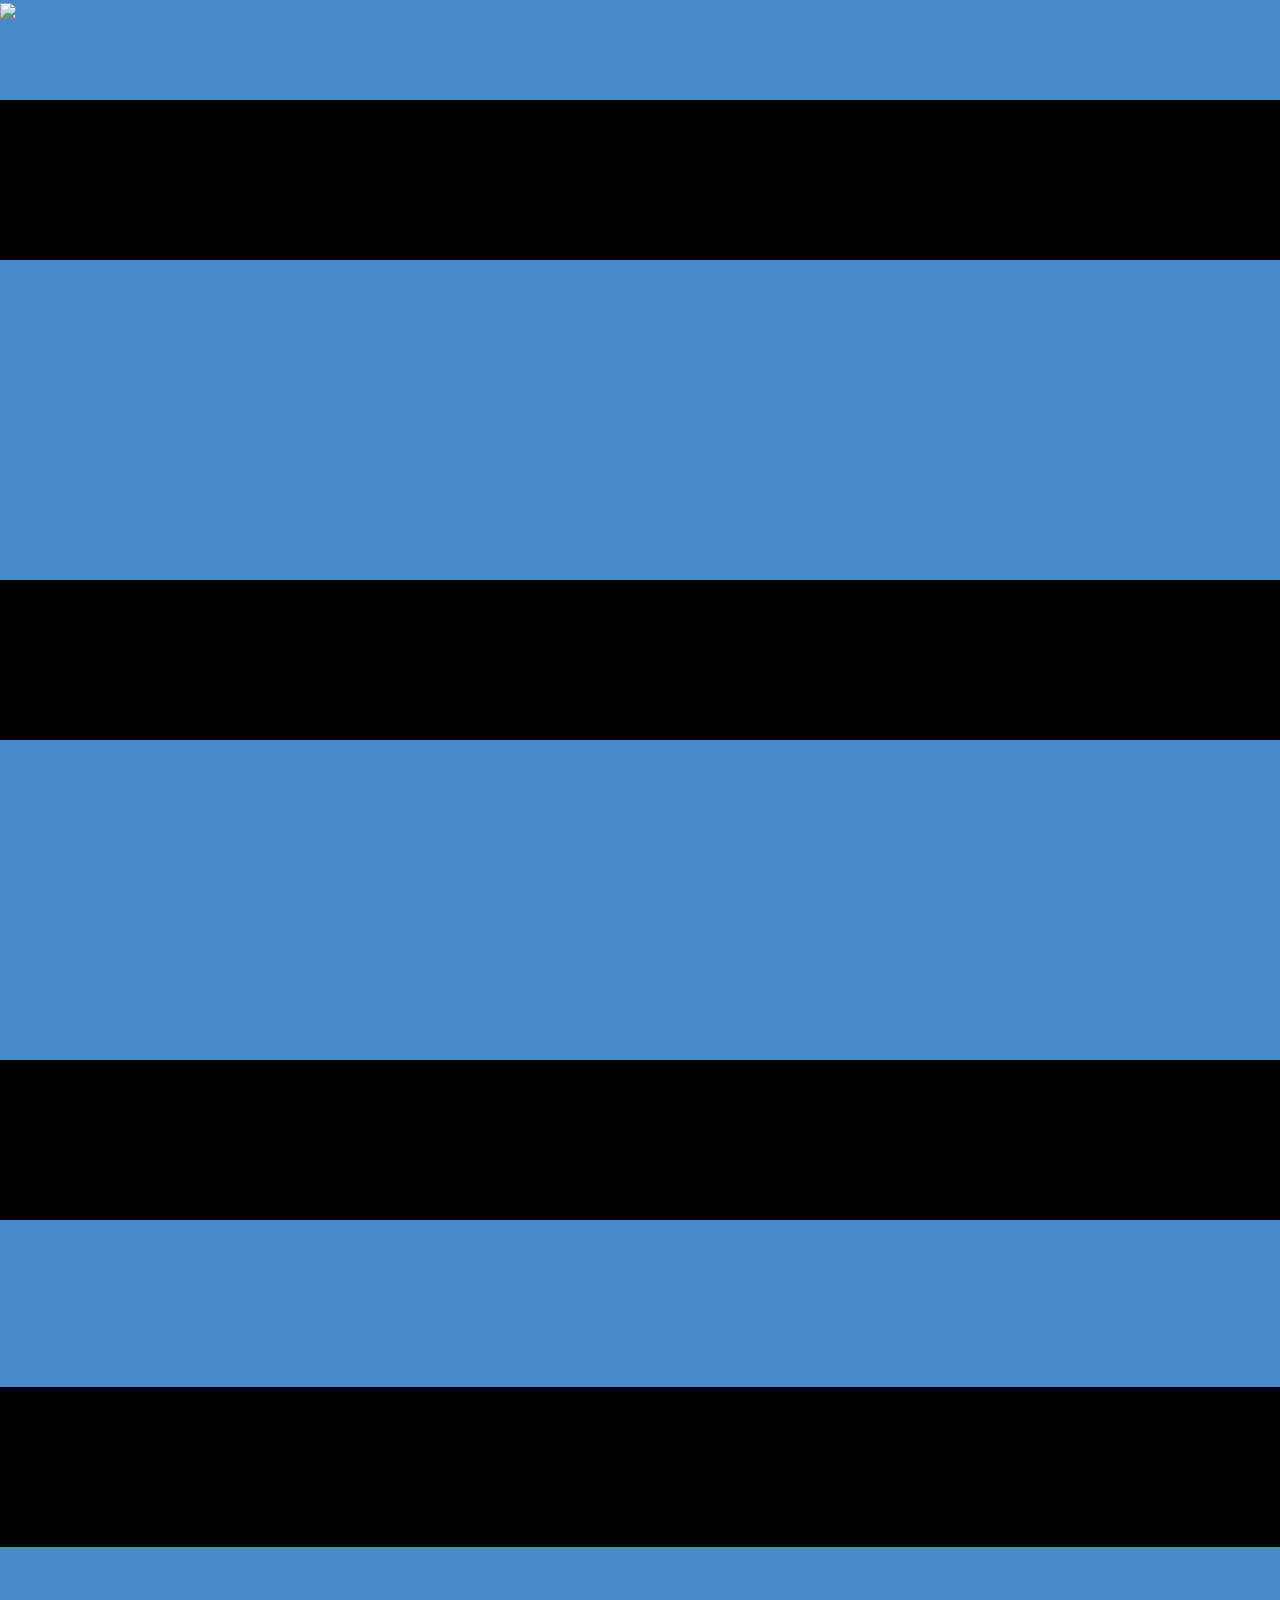
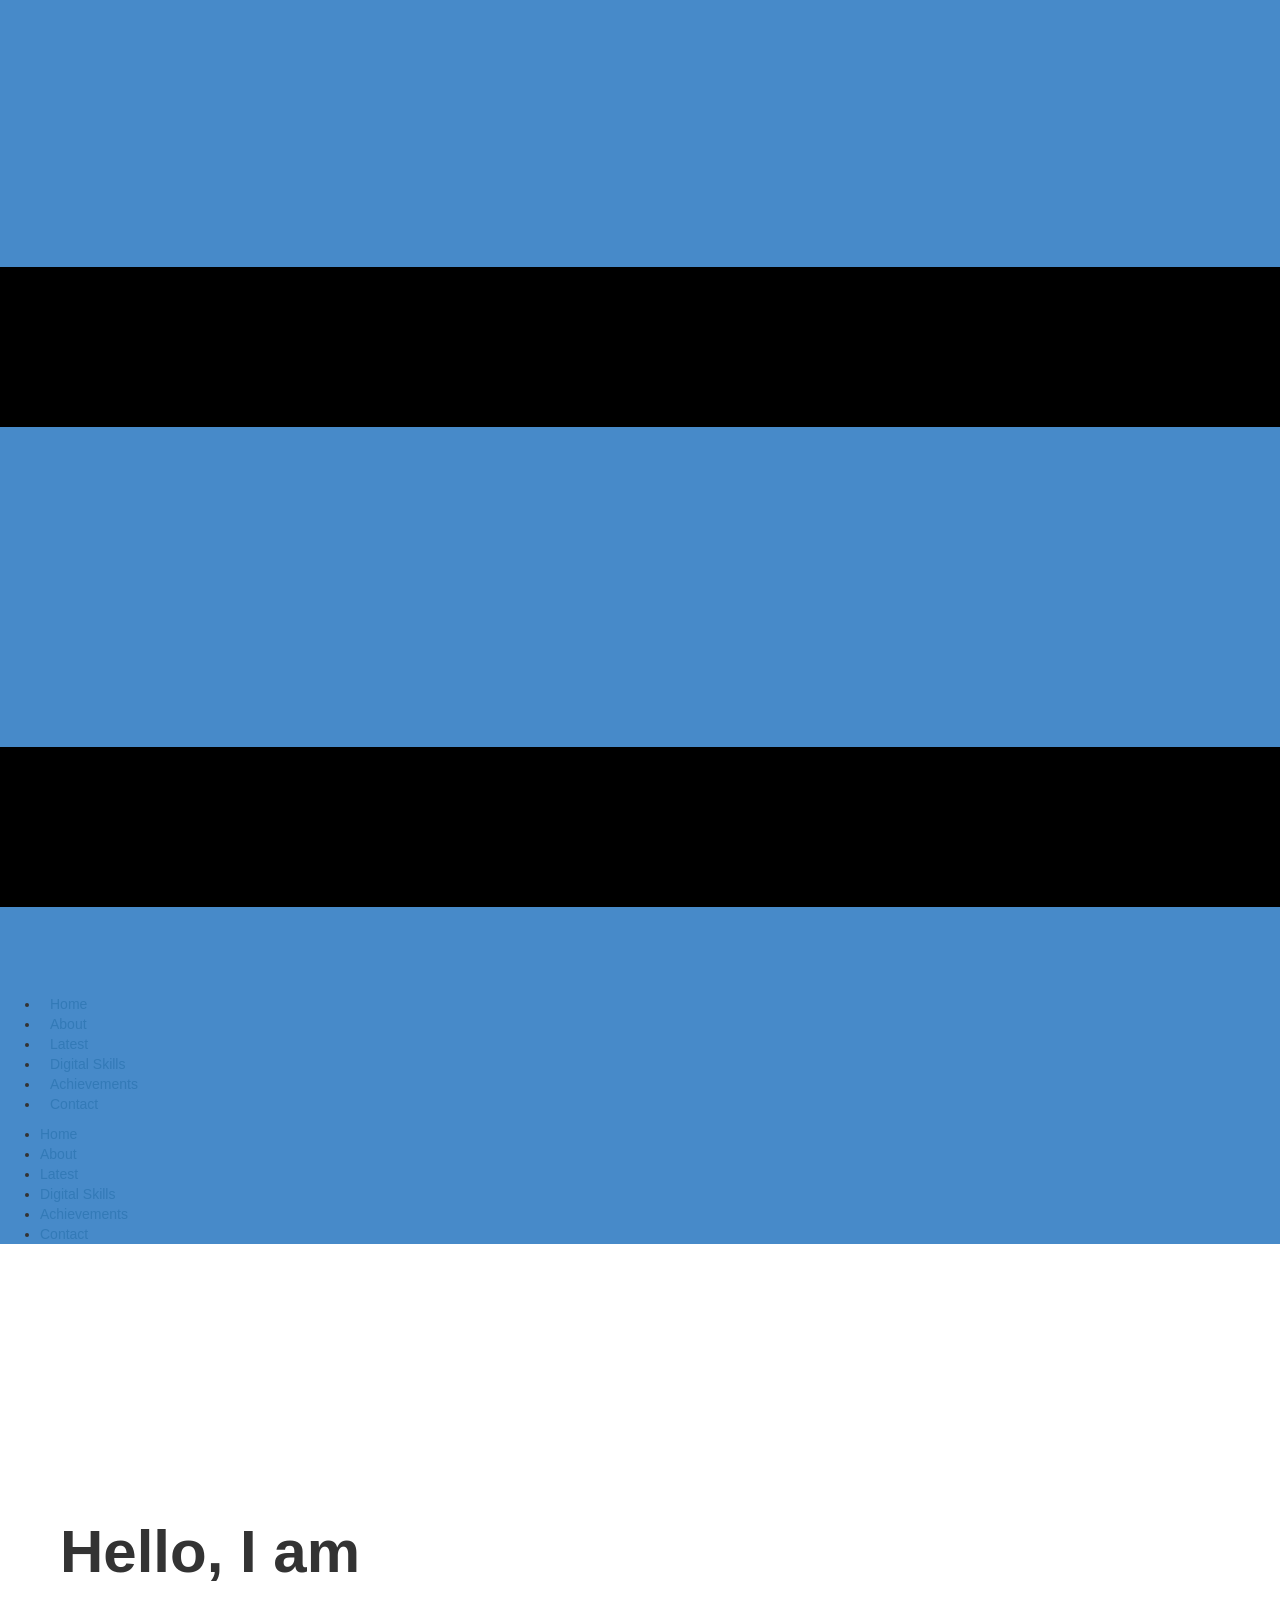
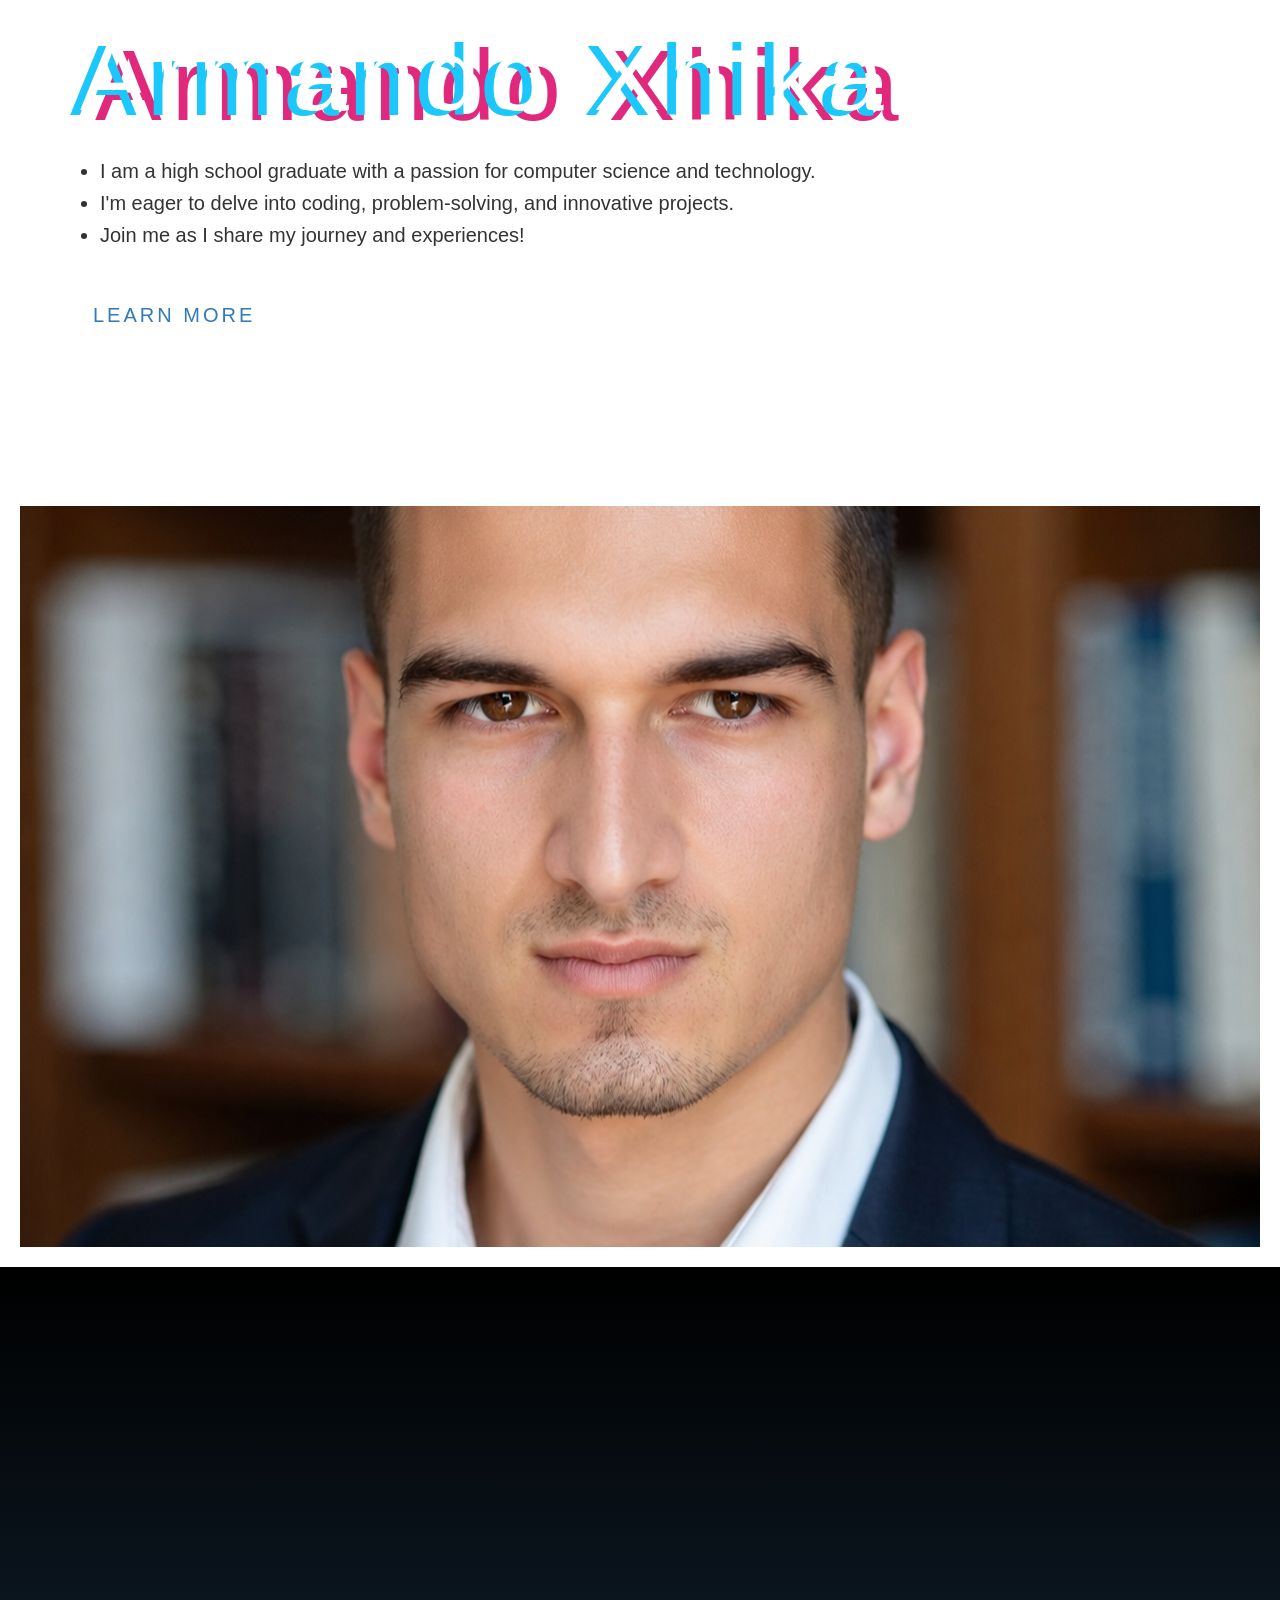
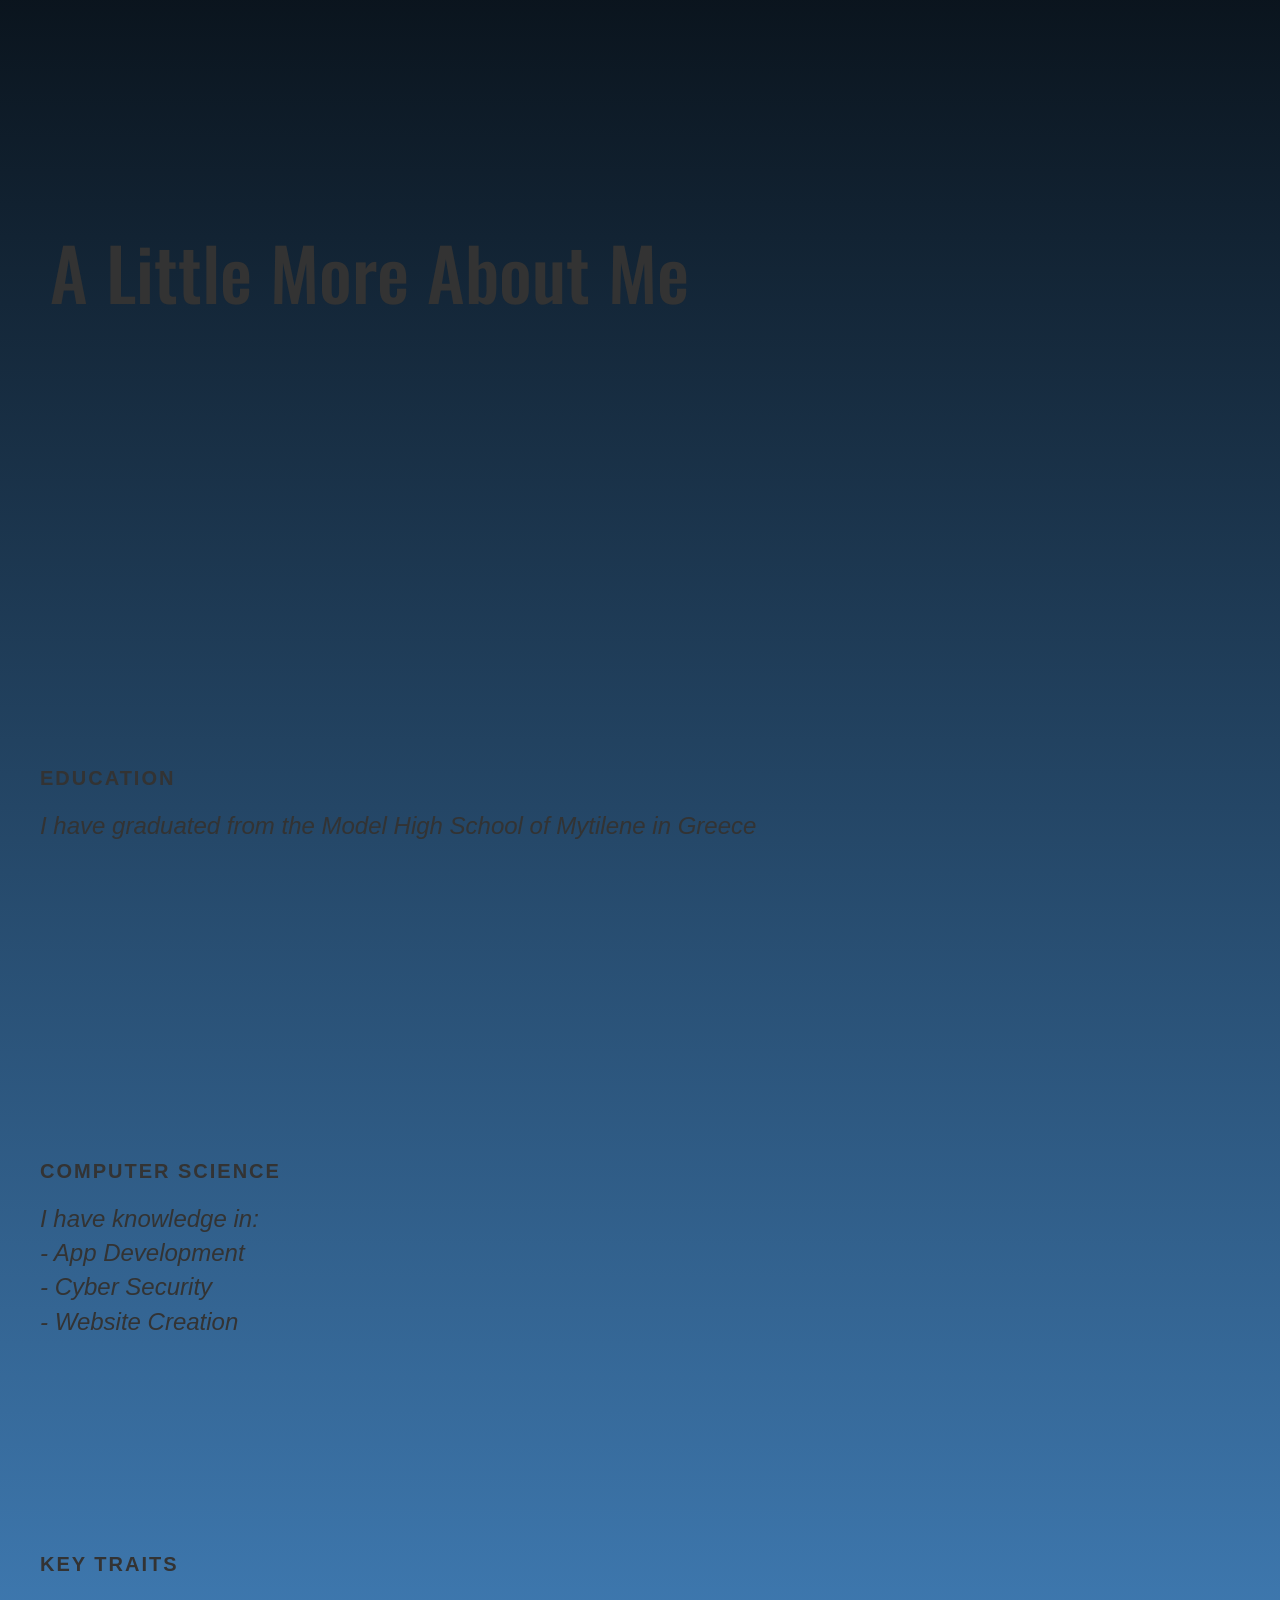
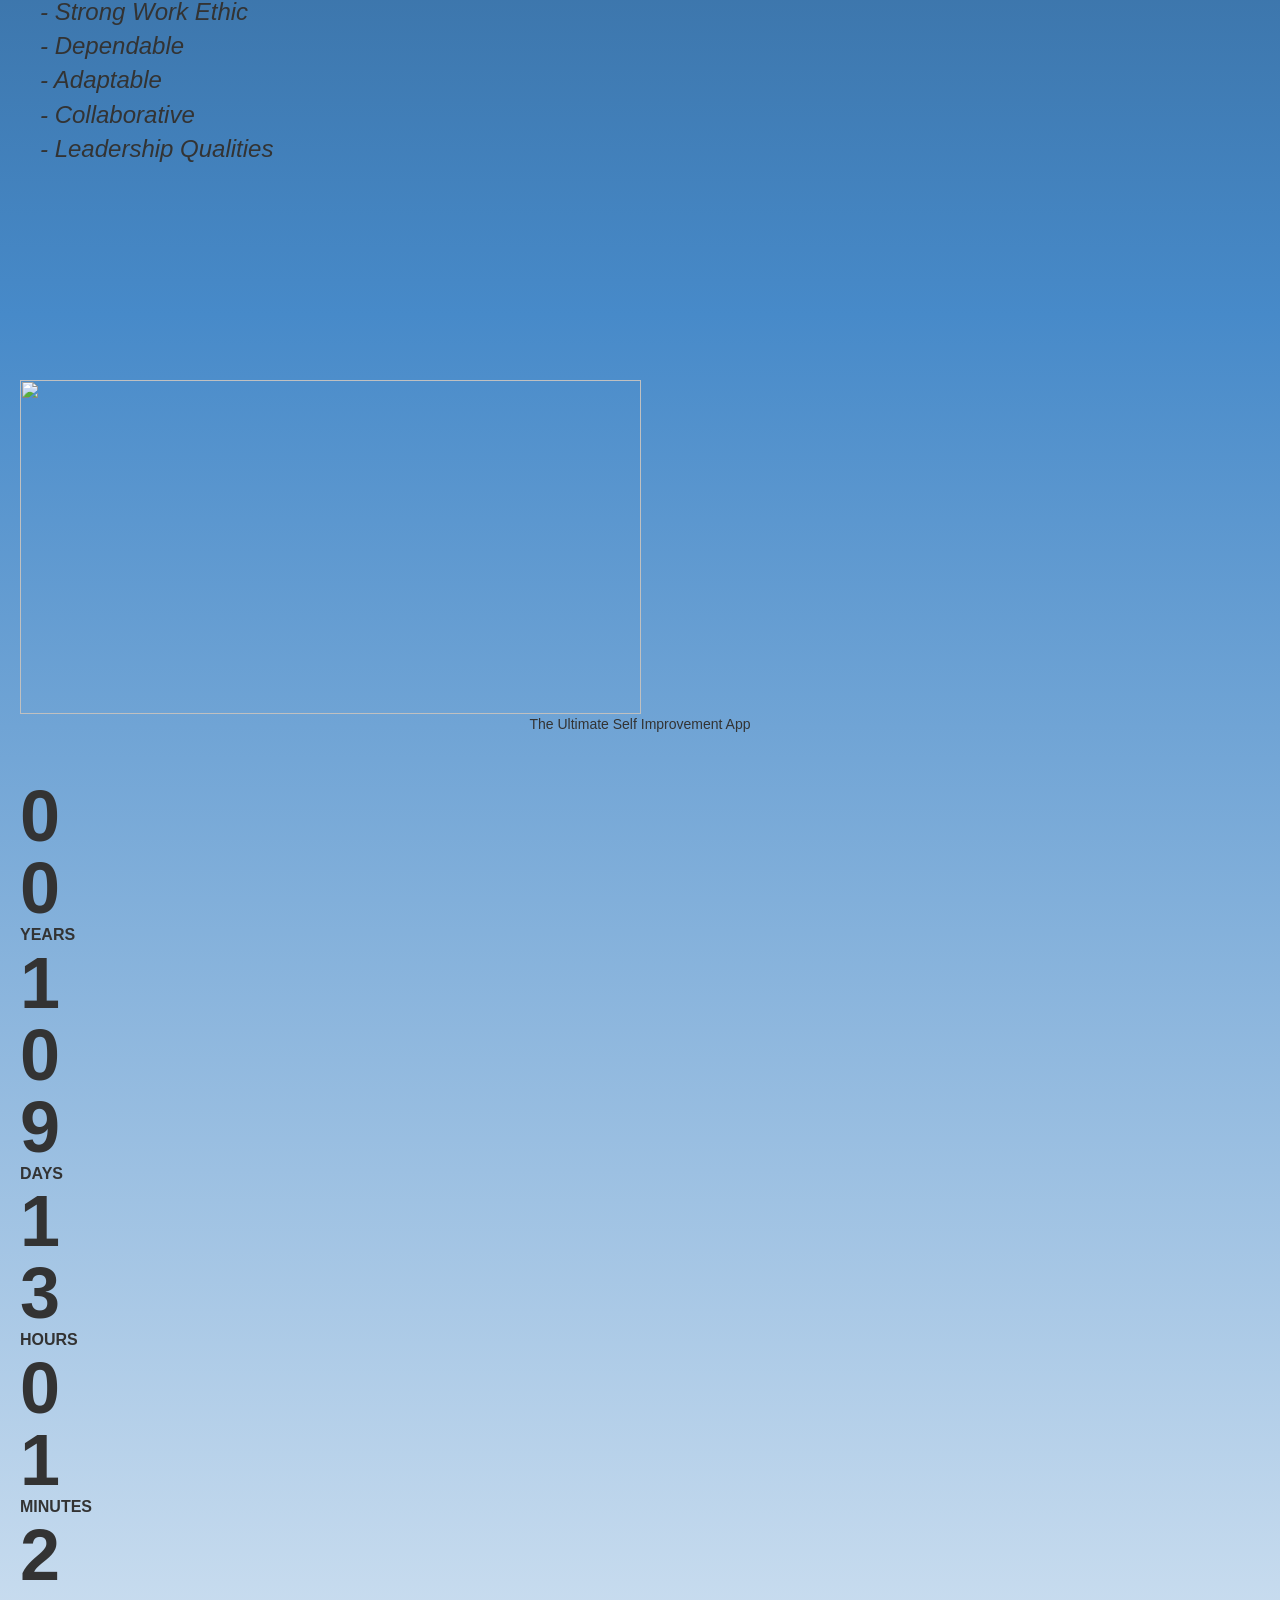
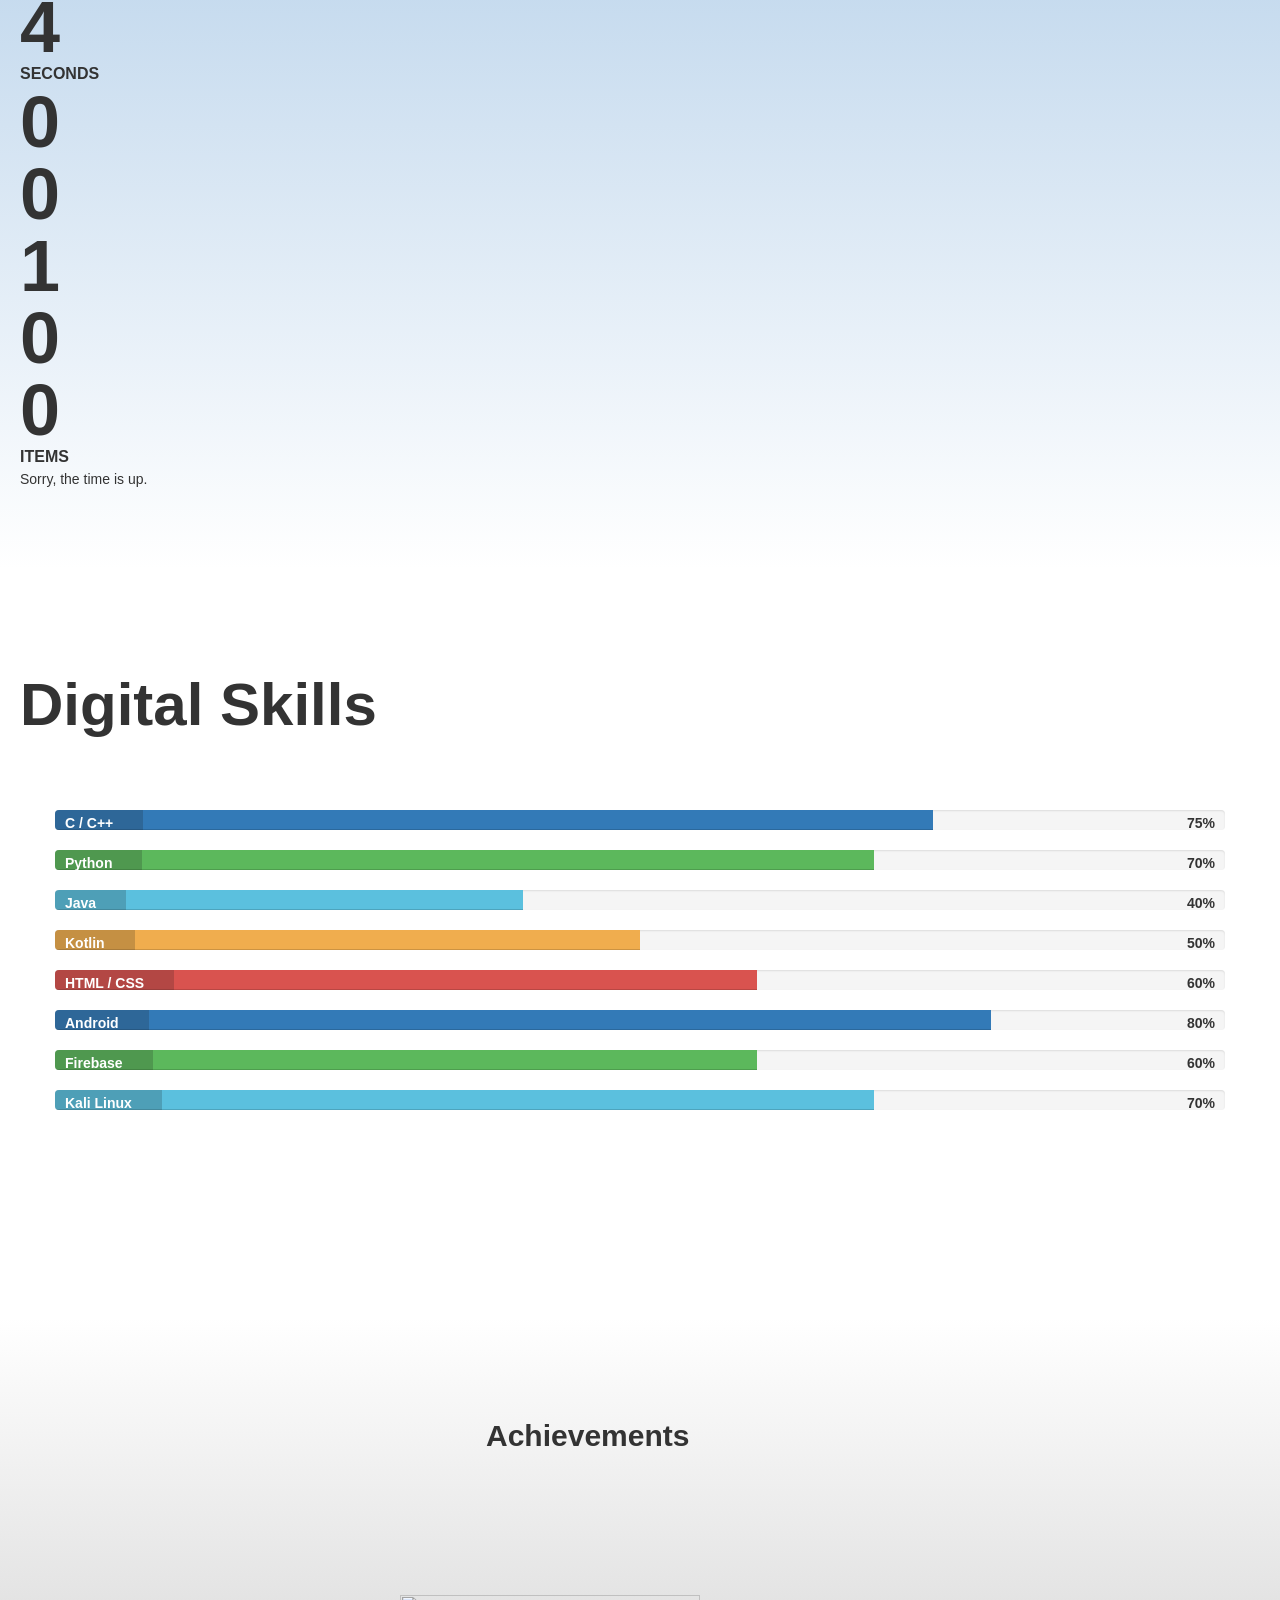
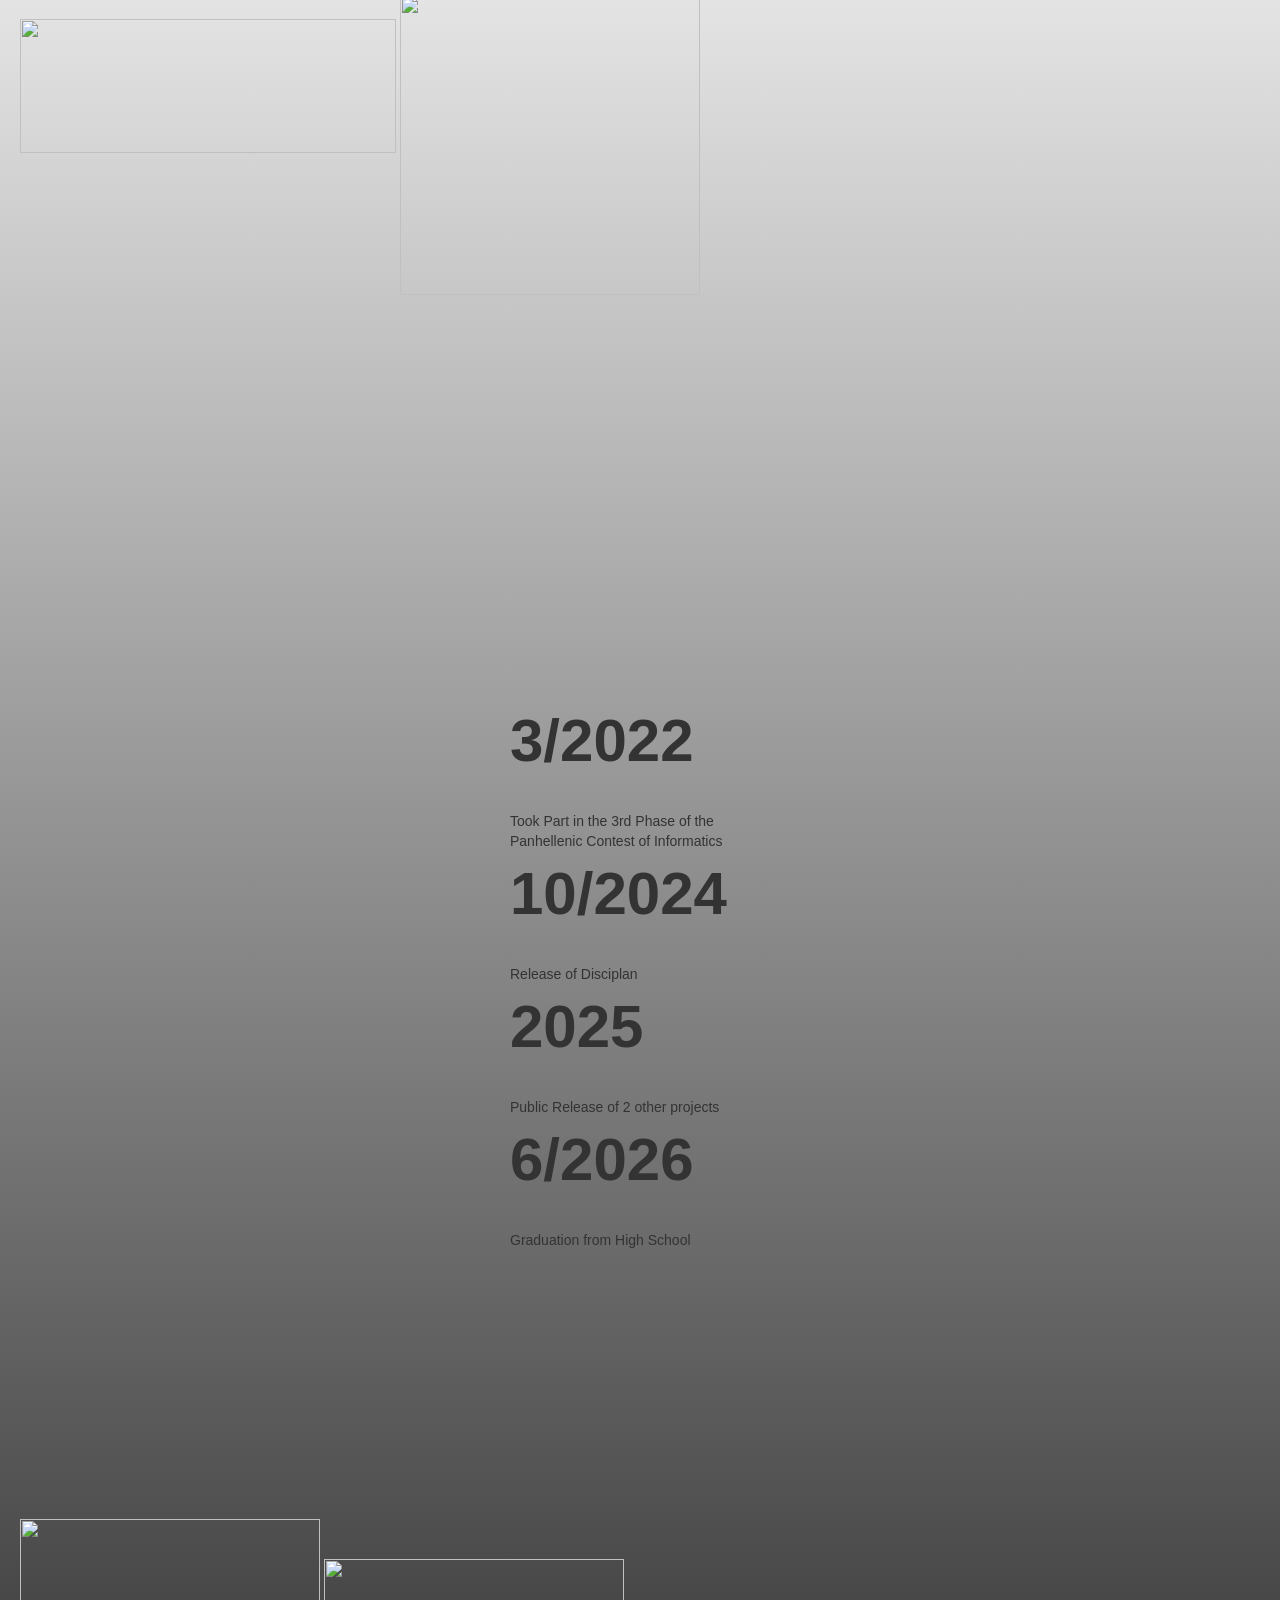
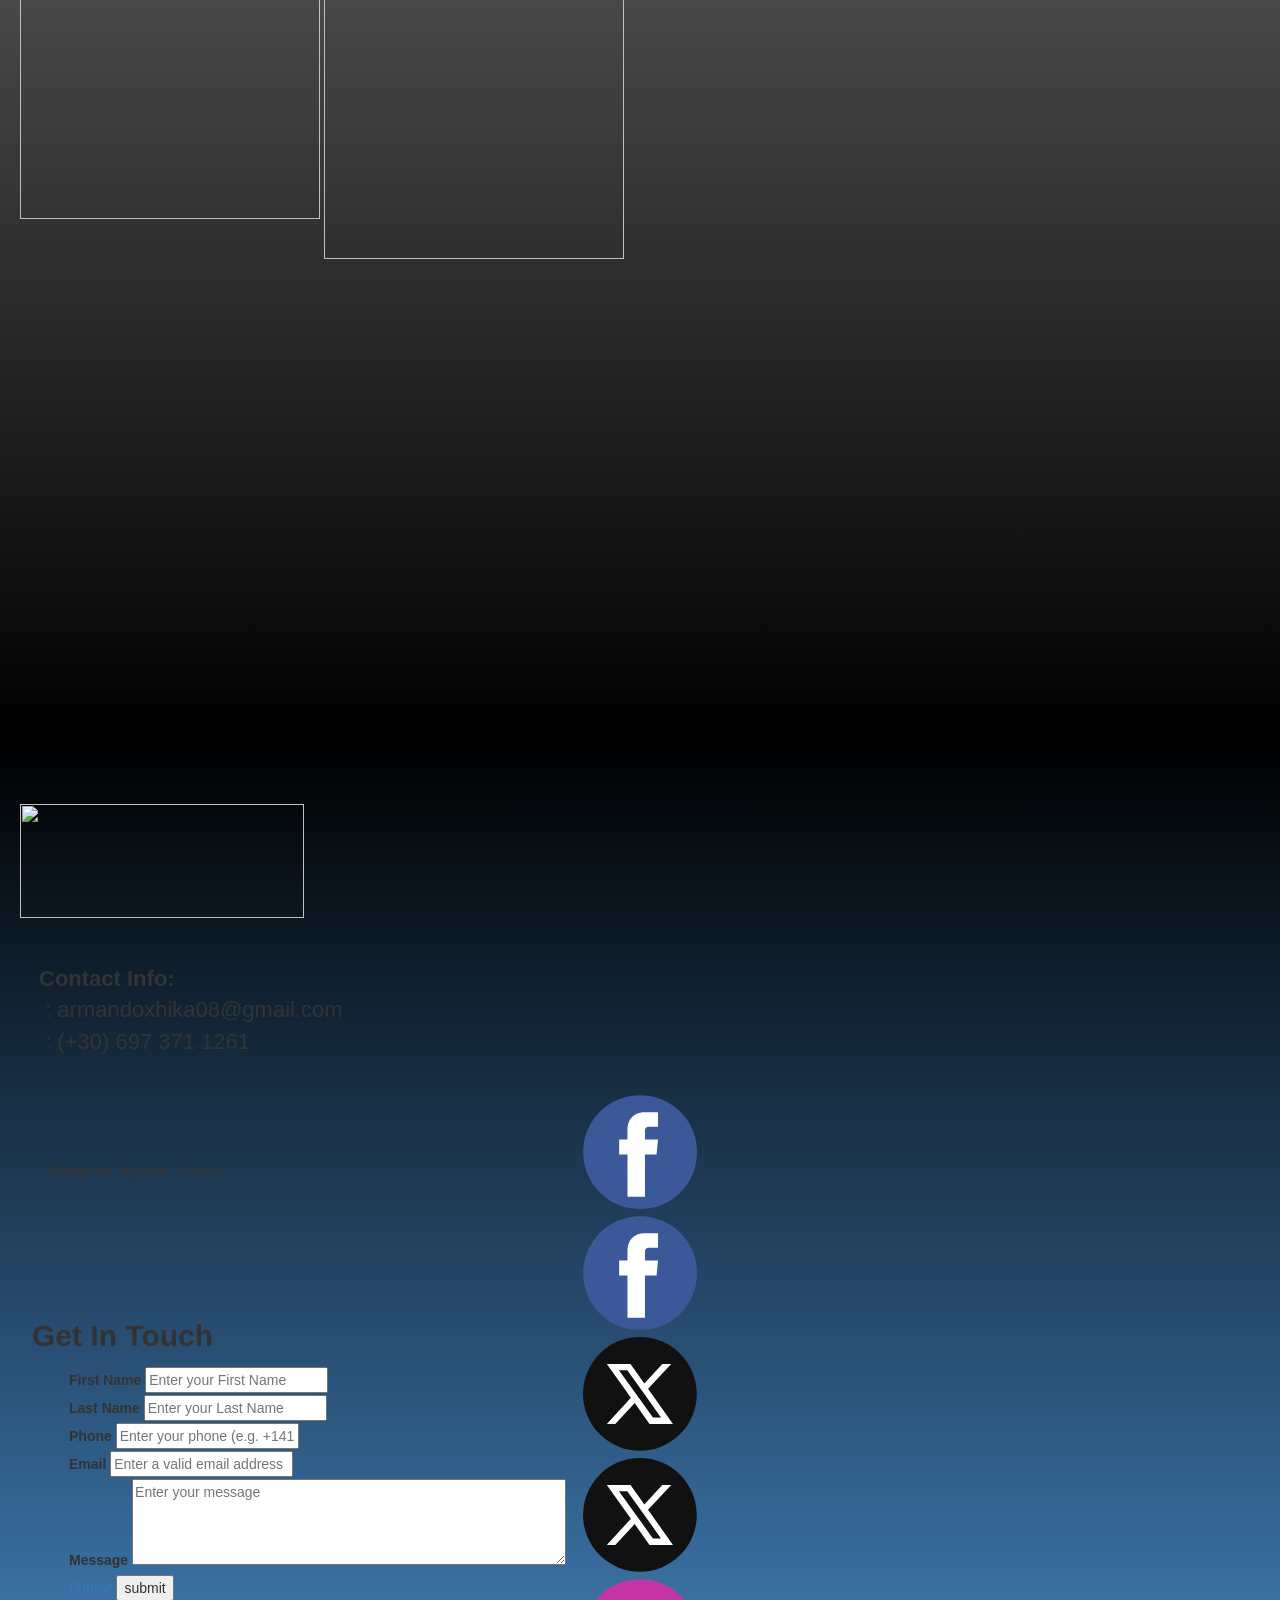
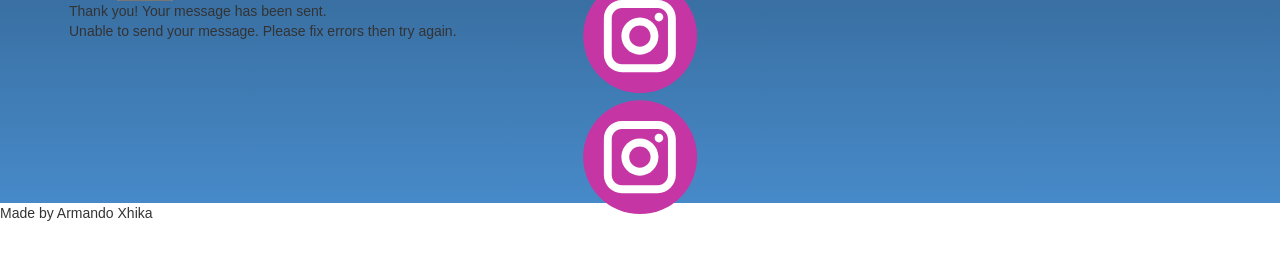
==== Home.html @ 153ada21 "Update on Education Status" ====
<!DOCTYPE html>
<html style="font-size: 16px;" lang="en"><head>
    <meta name="viewport" content="width=device-width, initial-scale=1.0">
    <meta charset="utf-8">
    <meta name="keywords" content="Get in touch">
    <meta name="description" content="">
    <title>Home</title>
    <link rel="stylesheet" href="layout.css" media="screen">
<link rel="stylesheet" href="Home.css" media="screen">
    <script class="u-script" type="text/javascript" src="jquery.js" defer=""></script>
    <script class="u-script" type="text/javascript" src="funct.js" defer=""></script>
    <meta name="generator" content="Nicepage 6.11.6, nicepage.com">
    <meta name="referrer" content="origin">
    <link href="//netdna.bootstrapcdn.com/bootstrap/3.1.0/css/bootstrap.min.css" rel="stylesheet" id="bootstrap-css">
    <script src="//netdna.bootstrapcdn.com/bootstrap/3.1.0/js/bootstrap.min.js"></script>
    
    <link id="u-theme-google-font" rel="stylesheet" href="https://fonts.googleapis.com/css?family=Roboto:100,100i,300,300i,400,400i,500,500i,700,700i,900,900i|Open+Sans:300,300i,400,400i,500,500i,600,600i,700,700i,800,800i">
    <link id="u-page-google-font" rel="stylesheet" href="https://fonts.googleapis.com/css?family=Oswald:200,300,400,500,600,700|Montserrat:100,100i,200,200i,300,300i,400,400i,500,500i,600,600i,700,700i,800,800i,900,900i">
    
    
    
    
    
    
    
    
    <script type="application/ld+json">{
		"@context": "http://schema.org",
		"@type": "Organization",
		"name": "AboutMe",
		"logo": "images/ax-high-resolution-logo-white-transparent.png"
}</script>
    <meta name="theme-color" content="#478ac9">
    <meta property="og:title" content="Home">
    <meta property="og:description" content="">
    <meta property="og:type" content="website">
  <script>
    function gdprConfirmed() {
        return true;
    }
    function dynamicLoadScript(src) {
        var script = document.createElement('script');
        script.src = src && typeof src === 'string' ? src : 'https://www.google.com/recaptcha/api.js?render=6LeZhfspAAAAAMBbiffbII-cJxKXYyynqDJAjYMy';
        script.async = true;
        document.body.appendChild(script);
        script.onload = function() {
            let event = new CustomEvent("recaptchaLoaded");
            document.dispatchEvent(event);
        };
    }
    document.addEventListener('DOMContentLoaded', function () {
        var confirmButton = document.querySelector('.u-cookies-consent .u-button-confirm');
        if (confirmButton) {
            confirmButton.onclick = dynamicLoadScript;
        }
    });
    </script>
    <script>
        document.addEventListener("DOMContentLoaded", function(){
            if (!gdprConfirmed()) {
                return;
            }
            dynamicLoadScript();
        });
    </script>
    <script>
        document.addEventListener("recaptchaLoaded", function() {
            if (!gdprConfirmed()) {
                return;
            }
            (function (grecaptcha, sitekey, actions) {
                var recaptcha = {
                    execute: function (action, submitFormCb) {
                        try {
                            grecaptcha.execute(
                                sitekey,
                                {action: action}
                            ).then(function (token) {
                                var forms = document.getElementsByTagName('form');

                                for (var i = 0; i < forms.length; i++) {
                                    var fields = forms[i].getElementsByTagName('input');

                                    for (var j = 0; j < fields.length; j++) {
                                        var field = fields[j];

                                        if ('recaptchaResponse' === field.getAttribute('name')) {
                                            field.setAttribute('value', token);
                                            break;
                                        }
                                    }
                                }
                                submitFormCb();
                            });
                        } catch (e) {
                            var formError = document.querySelector('.u-form-send-error');

                            if (formError) {
                                formError.innerText = 'Site Owner Error: ' + e.message.replace(/:[\s\S]*/, '');
                                formError.style.display = 'block';
                            }
                        }
                    },

                    executeContact: function (submitFormCb) {
                        recaptcha.execute(actions['contact'], submitFormCb);
                    }
                };

                window.recaptchaObject = recaptcha;
            })(
                grecaptcha,
                
                '6LeZhfspAAAAAMBbiffbII-cJxKXYyynqDJAjYMy',
                {'contact': 'contact'}
            );
        });
    </script>
<meta data-intl-tel-input-cdn-path="intlTelInput/"></head>
  <body data-path-to-root="./" data-include-products="true" class="u-body u-overlap u-overlap-contrast u-overlap-transparent u-xl-mode" data-lang="en"><header class="u-clearfix u-gradient u-header u-sticky u-sticky-e55e u-header" id="sec-c1c7"><div class="u-clearfix u-sheet u-sheet-1">
        <a href="#" class="u-align-left u-image u-logo u-image-1" data-image-width="2000" data-image-height="707">
          <img src="images/ax-high-resolution-logo-white-transparent.png" class="u-logo-image u-logo-image-1">
        </a>
        <nav class="u-align-right u-menu u-menu-one-level u-menu-open-right u-offcanvas u-menu-1">
          <div class="menu-collapse" style="font-size: 1rem; letter-spacing: 0px; font-weight: 700;">
            <a class="u-button-style u-custom-border u-custom-border-color u-custom-borders u-custom-color u-custom-left-right-menu-spacing u-custom-padding-bottom u-custom-text-active-color u-custom-text-color u-custom-text-hover-color u-custom-top-bottom-menu-spacing u-nav-link u-text-active-palette-1-base u-text-hover-palette-2-base" href="#">
              <svg class="u-svg-link" viewBox="0 0 24 24"><use xlink:href="#menu-hamburger"></use></svg>
              <svg class="u-svg-content" version="1.1" id="menu-hamburger" viewBox="0 0 16 16" x="0px" y="0px" xmlns:xlink="http://www.w3.org/1999/xlink" xmlns="http://www.w3.org/2000/svg"><g><rect y="1" width="16" height="2"></rect><rect y="7" width="16" height="2"></rect><rect y="13" width="16" height="2"></rect>
</g></svg>
            </a>
          </div>
          <div class="u-custom-menu u-nav-container">
            <ul class="u-nav u-spacing-20 u-unstyled u-nav-1"><li class="u-nav-item"><a class="u-button-style u-nav-link u-text-active-white u-text-grey-90 u-text-hover-palette-2-base" href="Home.html#Home" style="padding: 10px;">Home</a>
</li><li class="u-nav-item"><a class="u-button-style u-nav-link u-text-active-white u-text-grey-90 u-text-hover-palette-2-base" href="Home.html#MoreAboutMe" style="padding: 10px;">About</a>
</li><li class="u-nav-item"><a class="u-button-style u-nav-link u-text-active-white u-text-grey-90 u-text-hover-palette-2-base" href="Home.html#LatestNews" style="padding: 10px;">Latest</a>
</li><li class="u-nav-item"><a class="u-button-style u-nav-link u-text-active-white u-text-grey-90 u-text-hover-palette-2-base" href="Home.html#DigitalSkills" style="padding: 10px;">Digital Skills</a>
</li><li class="u-nav-item"><a class="u-button-style u-nav-link u-text-active-white u-text-grey-90 u-text-hover-palette-2-base" href="Home.html#Achievements" style="padding: 10px;">Achievements</a>
</li><li class="u-nav-item"><a class="u-button-style u-nav-link u-text-active-white u-text-grey-90 u-text-hover-palette-2-base" href="Home.html#Contact" style="padding: 10px;">Contact</a>
</li></ul>
          </div>
          <div class="u-custom-menu u-nav-container-collapse">
            <div class="u-black u-container-style u-inner-container-layout u-opacity u-opacity-95 u-sidenav">
              <div class="u-inner-container-layout u-sidenav-overflow">
                <div class="u-menu-close"></div>
                <ul class="u-align-center u-nav u-popupmenu-items u-unstyled u-nav-2"><li class="u-nav-item"><a class="u-button-style u-nav-link" href="Home.html#Home">Home</a>
</li><li class="u-nav-item"><a class="u-button-style u-nav-link" href="Home.html#MoreAboutMe">About</a>
</li><li class="u-nav-item"><a class="u-button-style u-nav-link" href="Home.html#LatestNews">Latest</a>
</li><li class="u-nav-item"><a class="u-button-style u-nav-link" href="Home.html#DigitalSkills">Digital Skills</a>
</li><li class="u-nav-item"><a class="u-button-style u-nav-link" href="Home.html#Achievements">Achievements</a>
</li><li class="u-nav-item"><a class="u-button-style u-nav-link" href="Home.html#Contact">Contact</a>
</li></ul>
              </div>
            </div>
            <div class="u-black u-menu-overlay u-opacity u-opacity-70"></div>
          </div>
        </nav>
      </div></header>
    <section class="u-black u-clearfix u-section-1" id="Home">
      <div class="data-layout-selected u-clearfix u-expanded-width u-layout-wrap u-layout-wrap-1">
        <div class="u-layout">
          <div class="u-layout-row">
            <div class="u-align-left u-container-style u-layout-cell u-left-cell u-size-28-lg u-size-28-xl u-size-29-md u-size-29-sm u-size-29-xs u-layout-cell-1" data-animation-name="customAnimationIn" data-animation-duration="1500" data-animation-delay="250">
              <div class="u-container-layout u-container-layout-1">
                <div class="u-palette-1-base u-preserve-proportions u-shape u-shape-circle u-shape-1" data-animation-name="customAnimationIn" data-animation-duration="1500" data-animation-delay="250"></div>
                <h1 class="u-text u-text-palette-1-base u-title u-text-1" data-animation-name="customAnimationIn" data-animation-duration="1500" data-animation-delay="750">Hello, I am</h1>
                <div class="u-align-center u-clearfix u-custom-html u-expanded-width u-custom-html-1">
                  <section>
                    <h2 class="glitch hero layers" data-text="Armando Xhika">
                      <span>Armando Xhika</span>
                    </h2>
                  </section>
                </div>
                <ul class="u-text u-text-2">
                  <li> I am a high school graduate with a passion for computer science and technology.</li>
                  <li>I'm eager to delve into coding, problem-solving, and innovative projects.</li>
                  <li>Join me as I share my journey and experiences!</li>
                </ul>
                <a href="#MoreAboutMe" class="u-active-white u-border-none u-btn u-button-style u-hover-white u-palette-1-base u-btn-1">Learn More</a>
              </div>
            </div>
            <div class="u-container-style u-image u-layout-cell u-right-cell u-size-31-md u-size-31-sm u-size-31-xs u-size-32-lg u-size-32-xl u-image-1" data-image-width="1500" data-image-height="1200" data-animation-name="customAnimationIn" data-animation-duration="1500">
              <div class="u-container-layout u-container-layout-2"></div>
            </div>
          </div>
        </div>
      </div>
    </section>
    <section class="u-align-left u-clearfix u-gradient u-section-3" id="MoreAboutMe">
      <div class="u-clearfix u-sheet u-sheet-1">
        <div class="data-layout-selected u-clearfix u-expanded-width-sm u-expanded-width-xs u-layout-wrap u-layout-wrap-1">
          <div class="u-layout" style="">
            <div class="u-layout-row" style="">
              <div class="u-align-center u-container-style u-image u-layout-cell u-left-cell u-size-30 u-image-1">
                <div class="u-container-layout u-valign-bottom u-container-layout-1"></div>
              </div>
              <div class="u-align-left u-container-style u-layout-cell u-right-cell u-size-30 u-layout-cell-2">
                <div class="u-container-layout u-valign-middle u-container-layout-2">
                  <h1 class="u-custom-font u-font-oswald u-text u-text-body-alt-color u-text-1">A Little More About Me</h1>
                </div>
              </div>
            </div>
          </div>
        </div>
        <div class="data-layout-selected u-clearfix u-expanded-width u-gutter-30 u-layout-wrap u-layout-wrap-2">
          <div class="u-gutter-0 u-layout">
            <div class="u-layout-row">
              <div class="u-align-center u-container-style u-layout-cell u-left-cell u-palette-1-dark-3 u-size-20 u-layout-cell-3">
                <div class="u-container-layout u-valign-top u-container-layout-3"><span class="u-file-icon u-icon u-icon-circle u-white u-icon-1"><img src="images/3771417.png" alt=""></span>
                  <h3 class="u-text u-text-default u-text-2">Education</h3>
                  <p class="u-text u-text-default u-text-3">I have graduated from the Model High School of Mytilene in Greece</p>
                </div>
              </div>
              <div class="u-align-center u-container-style u-layout-cell u-palette-1-dark-3 u-size-20 u-layout-cell-4">
                <div class="u-container-layout u-valign-top u-container-layout-4"><span class="u-align-center u-file-icon u-icon u-icon-circle u-white u-icon-2"><img src="images/689355.png" alt=""></span>
                  <h3 class="u-text u-text-default u-text-4">Computer science </h3>
                  <p class="u-text u-text-5">I have knowledge in:<br>- App Development<br>- Cyber Security<br>- Website Creation
                  </p>
                </div>
              </div>
              <div class="u-align-center u-container-style u-layout-cell u-palette-1-dark-3 u-right-cell u-size-20 u-layout-cell-5">
                <div class="u-container-layout u-valign-top u-container-layout-5"><span class="u-align-center u-file-icon u-icon u-icon-circle u-white u-icon-3"><img src="images/4140077.png" alt=""></span>
                  <h3 class="u-text u-text-default u-text-6">KEY TRAITS</h3>
                  <p class="u-text u-text-7">- Strong Work Ethic <br>- Dependable<br>- Adaptable<br>- Collaborative<br>- Leadership Qualities<br>
                  </p>
                </div>
              </div>
            </div>
          </div>
        </div>
      </div>
    </section>
    <section class="u-align-center u-clearfix u-gradient u-section-4" id="LatestNews">
      <div class="u-clearfix u-sheet u-sheet-1">
        <img class="u-image u-image-round u-radius u-image-1" src="images/NoLine-WhiteText-Transparent.png" alt="" data-image-width="1920" data-image-height="1080">
        <p class="u-align-center u-large-text u-text u-text-variant u-text-1">The Ultimate Self Improvement App</p>
        <div class="u-align-center u-countdown u-countdown-1" data-target-date="Tue, 01 Oct 2024 06:00:23 GMT" data-type="to-date" data-for="everyone" data-time-left="750m" data-timer-id="dfea" data-target-number="100" data-direction="down" data-start-time="Fri Nov 26 2021 16:40:08 GMT+0300 (Москва, стандартное время)" data-frequency="10s" data-after-count="none" data-redirect-url="https://">
          <div class="u-countdown-wrapper u-spacing-40">
            <div class="u-countdown-item u-countdown-years u-hidden u-spacing-15 u-countdown-item-1">
              <div class="u-countdown-counter u-spacing-2 u-countdown-counter-1"><div class="u-countdown-number">0</div><div class="u-countdown-number u-hidden">0</div></div>
              <div class="u-countdown-label u-text-grey-50 u-countdown-label-1">Years</div>
            </div>
            <div class="u-countdown-separator u-hidden u-countdown-separator-1"></div>
            <div class="u-countdown-days u-countdown-item u-spacing-15 u-countdown-item-2">
              <div class="u-countdown-counter u-spacing-2 u-countdown-counter-2"><div class="u-countdown-number">1</div><div class="u-countdown-number">0</div><div class="u-countdown-number">9</div></div>
              <div class="u-countdown-label u-text-grey-50 u-countdown-label-2">Days</div>
            </div>
            <div class="u-countdown-separator u-countdown-separator-2"></div>
            <div class="u-countdown-hours u-countdown-item u-spacing-15 u-countdown-item-3">
              <div class="u-countdown-counter u-spacing-2 u-countdown-counter-3"><div class="u-countdown-number">1</div><div class="u-countdown-number">3</div></div>
              <div class="u-countdown-label u-text-grey-50 u-countdown-label-3">Hours</div>
            </div>
            <div class="u-countdown-separator u-countdown-separator-3"></div>
            <div class="u-countdown-item u-countdown-minutes u-spacing-15 u-countdown-item-4">
              <div class="u-countdown-counter u-spacing-2 u-countdown-counter-4"><div class="u-countdown-number">0</div><div class="u-countdown-number">1</div></div>
              <div class="u-countdown-label u-text-grey-50 u-countdown-label-4">Minutes</div>
            </div>
            <div class="u-countdown-separator u-countdown-separator-4"></div>
            <div class="u-countdown-item u-countdown-seconds u-spacing-15 u-countdown-item-5">
              <div class="u-countdown-counter u-spacing-2 u-countdown-counter-5"><div class="u-countdown-number">2</div><div class="u-countdown-number">4</div></div>
              <div class="u-countdown-label u-text-grey-50 u-countdown-label-5">Seconds</div>
            </div>
            <div class="u-countdown-separator u-hidden u-countdown-separator-5"></div>
            <div class="u-countdown-item u-countdown-numbers u-hidden u-spacing-15 u-countdown-item-6">
              <div class="u-countdown-counter u-spacing-2 u-countdown-counter-6"><div class="u-countdown-number">0</div><div class="u-countdown-number">0</div><div class="u-countdown-number">1</div><div class="u-countdown-number">0</div><div class="u-countdown-number">0</div></div>
              <div class="u-countdown-label u-text-grey-50 u-countdown-label-6">Items</div>
            </div>
          </div>
          <div class="u-countdown-message u-hidden">
            <p>Sorry, the time is up.</p>
          </div>
        </div>
      </div>
    </section>
    <section class="u-clearfix u-section-5" id="DigitalSkills">
      <div class="u-clearfix u-sheet u-sheet-1">
        <h2 class="u-text u-text-default u-text-1">Digital Skills</h2>
        <div class="u-clearfix u-custom-html u-expanded-width u-custom-html-1">
          <div class="container">
            <div class="row">
              <div class="progress">
                <div class="progress-bar" role="progressbar" aria-valuenow="75" aria-valuemin="0" aria-valuemax="100" style="width: 75%;">
                  <span class="sr-only">75% Complete</span>
                </div>
                <span class="progress-type">C / C++</span>
                <span class="progress-completed">75%</span>
              </div>
              <div class="progress">
                <div class="progress-bar progress-bar-success" role="progressbar" aria-valuenow="70" aria-valuemin="0" aria-valuemax="100" style="width: 70%">
                  <span class="sr-only">70% Complete</span>
                </div>
                <span class="progress-type">Python</span>
                <span class="progress-completed">70%</span>
              </div>
              <div class="progress">
                <div class="progress-bar progress-bar-info" role="progressbar" aria-valuenow="40" aria-valuemin="0" aria-valuemax="100" style="width: 40%">
                  <span class="sr-only">40% Complete</span>
                </div>
                <span class="progress-type">Java</span>
                <span class="progress-completed">40%</span>
              </div>
              <div class="progress">
                <div class="progress-bar progress-bar-warning" role="progressbar" aria-valuenow="50" aria-valuemin="0" aria-valuemax="100" style="width: 50%">
                  <span class="sr-only">50% Complete</span>
                </div>
                <span class="progress-type">Kotlin</span>
                <span class="progress-completed">50%</span>
              </div>
              <div class="progress">
                <div class="progress-bar progress-bar-danger" role="progressbar" aria-valuenow="60" aria-valuemin="0" aria-valuemax="100" style="width: 60%">
                  <span class="sr-only">60% Complete</span>
                </div>
                <span class="progress-type">HTML / CSS</span>
                <span class="progress-completed">60%</span>
              </div>
              <div class="progress">
                <div class="progress-bar" role="progressbar" aria-valuenow="80" aria-valuemin="0" aria-valuemax="100" style="width: 80%">
                  <span class="sr-only">80% Complete</span>
                </div>
                <span class="progress-type">Android</span>
                <span class="progress-completed">80%</span>
              </div>
              <div class="progress">
                <div class="progress-bar progress-bar-success" role="progressbar" aria-valuenow="60" aria-valuemin="0" aria-valuemax="100" style="width: 60%">
                  <span class="sr-only">60% Complete</span>
                </div>
                <span class="progress-type">Firebase</span>
                <span class="progress-completed">60%</span>
              </div>
              <div class="progress">
                <div class="progress-bar progress-bar-info" role="progressbar" aria-valuenow="70" aria-valuemin="0" aria-valuemax="100" style="width: 70%">
                  <span class="sr-only">70% Complete</span>
                </div>
                <span class="progress-type">Kali Linux</span>
                <span class="progress-completed">70%</span>
              </div>
            </div>
          </div>
        </div>
      </div>
    </section>
    <section class="u-align-center u-clearfix u-gradient u-section-6" id="Achievements" data-href="#">
      <div class="u-clearfix u-sheet u-sheet-1">
        <h2 class="u-align-center u-text u-text-1">Achievements</h2>
        <div class="data-layout-selected u-clearfix u-expanded-width u-layout-wrap u-layout-wrap-1">
          <div class="u-layout">
            <div class="u-layout-row">
              <div class="u-container-align-center u-container-style u-layout-cell u-size-20 u-layout-cell-1">
                <div class="u-container-layout u-valign-middle u-container-layout-1">
                  <img class="u-image u-image-round u-radius u-image-1" src="images/pdp.jpg" alt="" data-image-width="376" data-image-height="134">
                  <img class="u-image u-image-round u-preserve-proportions u-radius u-image-2" src="images/hackio.orglogo.png" alt="" data-image-width="1080" data-image-height="1080">
                </div>
              </div>
              <div class="u-container-align-center u-container-style u-layout-cell u-size-20 u-layout-cell-2">
                <div class="u-container-layout u-valign-middle u-container-layout-2">
                  <div class="u-list u-list-1">
                    <div class="u-repeater u-repeater-1">
                      <div class="u-align-center u-container-style u-custom-item u-grey-5 u-list-item u-repeater-item">
                        <div class="u-container-layout u-similar-container u-container-layout-3">
                          <h2 class="u-align-center u-custom-font u-custom-item u-font-montserrat u-text u-text-2">3/2022</h2>
                          <p class="u-align-center u-custom-item u-text u-text-default u-text-3">Took Part in the 3rd Phase of the Panhellenic Contest of Informatics </p>
                        </div>
                      </div>
                      <div class="u-align-center u-container-style u-custom-item u-grey-5 u-list-item u-repeater-item">
                        <div class="u-container-layout u-similar-container u-container-layout-4">
                          <h2 class="u-align-center u-custom-font u-custom-item u-font-montserrat u-text u-text-4">10/2024 </h2>
                          <p class="u-align-center u-custom-item u-text u-text-default u-text-5">Release of Disciplan</p>
                        </div>
                      </div>
                      <div class="u-align-center u-container-style u-custom-item u-grey-5 u-list-item u-repeater-item">
                        <div class="u-container-layout u-similar-container u-container-layout-5">
                          <h2 class="u-align-center u-custom-font u-custom-item u-font-montserrat u-text u-text-6">2025</h2>
                          <p class="u-align-center u-custom-item u-text u-text-default u-text-7">Public Release of 2 other projects</p>
                        </div>
                      </div>
                      <div class="u-align-center u-container-style u-custom-item u-grey-5 u-list-item u-repeater-item">
                        <div class="u-container-layout u-similar-container u-container-layout-6">
                          <h2 class="u-align-center u-custom-font u-custom-item u-font-montserrat u-text u-text-8">6/2026</h2>
                          <p class="u-align-center u-custom-item u-text u-text-default u-text-9">Graduation from High School</p>
                        </div>
                      </div>
                    </div>
                  </div>
                </div>
              </div>
              <div class="u-container-align-center u-container-style u-layout-cell u-size-20 u-layout-cell-3">
                <div class="u-container-layout u-valign-middle u-container-layout-7">
                  <img class="u-image u-image-round u-preserve-proportions u-radius u-image-3" src="images/Small-WithBlackText.png" alt="" data-image-width="1000" data-image-height="1000">
                  <img class="u-image u-image-round u-preserve-proportions u-radius u-image-4" src="images/Logo1.png" alt="" data-image-width="500" data-image-height="500">
                </div>
              </div>
            </div>
          </div>
        </div>
      </div>
    </section>
    <section class="u-clearfix u-gradient u-section-7" id="Contact">
      <div class="u-clearfix u-sheet u-valign-middle u-sheet-1">
        <div class="data-layout-selected u-clearfix u-expanded-width u-layout-wrap u-layout-wrap-1">
          <div class="u-layout" style="">
            <div class="u-layout-row" style="">
              <div class="u-container-style u-layout-cell u-size-20 u-layout-cell-1">
                <div class="u-container-layout u-container-layout-1">
                  <img class="u-image u-image-contain u-image-round u-radius u-image-1" src="images/ax-high-resolution-logo-transparent.png" alt="" data-image-width="2000" data-image-height="707">
                  <p class="u-text u-text-body-alt-color u-text-1">
                    <span style="font-weight: 700;">Contact Info:</span>
                    <br>&nbsp;<span class="u-file-icon u-icon u-icon-1"><img src="images/14678327.png" alt=""></span>: armandoxhika08@gmail.com<br>&nbsp;<span class="u-file-icon u-icon u-icon-2"><img src="images/4213179.png" alt=""></span>: (+30) 697 371 1261
                  </p>
                  <div class="u-align-center u-social-icons u-spacing-10 u-social-icons-1">
                    <a class="u-social-url" title="facebook" target="_blank" href="https://facebook.com/armxhk08"><span class="u-icon u-social-facebook u-social-icon u-icon-3"><svg class="u-svg-link" preserveAspectRatio="xMidYMin slice" viewBox="0 0 112 112" style=""><use xlink:href="#svg-f314"></use></svg><svg class="u-svg-content" viewBox="0 0 112 112" x="0" y="0" id="svg-f314"><circle fill="currentColor" cx="56.1" cy="56.1" r="55"></circle><path fill="#FFFFFF" d="M73.5,31.6h-9.1c-1.4,0-3.6,0.8-3.6,3.9v8.5h12.6L72,58.3H60.8v40.8H43.9V58.3h-8V43.9h8v-9.2
c0-6.7,3.1-17,17-17h12.5v13.9H73.5z"></path></svg></span>
                    </a>
                    <a class="u-social-url" title="twitter" target="_blank" href="https://twitter.com/armxhk_08"><span class="u-icon u-social-icon u-social-twitter u-icon-4"><svg class="u-svg-link" preserveAspectRatio="xMidYMin slice" viewBox="0 0 112.2 112.2" style=""><use xlink:href="#svg-329f"></use></svg><svg class="u-svg-content" viewBox="0 0 112.2 112.2" x="0px" y="0px" id="svg-329f"><circle fill="currentColor" cx="56" cy="56" r="55"></circle><path fill="#FFFFFF" d="M63.9,51l22.4-24h-8.6L60.3,45.9L46.9,27H24l23.3,32.8L24,85h8.2L51,64.9L65.3,85H88L63.9,51z M55.3,60.2
l-3.7-5.1L35.7,33.1h8.1l12.3,17.2l3.7,5.1l16.6,23.4h-7.8L55.3,60.2z"></path></svg></span>
                    </a>
                    <a class="u-social-url" title="instagram" target="_blank" href="https://instagram.com/arm_xhk"><span class="u-icon u-social-icon u-social-instagram u-icon-5"><svg class="u-svg-link" preserveAspectRatio="xMidYMin slice" viewBox="0 0 112 112" style=""><use xlink:href="#svg-af09"></use></svg><svg class="u-svg-content" viewBox="0 0 112 112" x="0" y="0" id="svg-af09"><circle fill="currentColor" cx="56.1" cy="56.1" r="55"></circle><path fill="#FFFFFF" d="M55.9,38.2c-9.9,0-17.9,8-17.9,17.9C38,66,46,74,55.9,74c9.9,0,17.9-8,17.9-17.9C73.8,46.2,65.8,38.2,55.9,38.2
z M55.9,66.4c-5.7,0-10.3-4.6-10.3-10.3c-0.1-5.7,4.6-10.3,10.3-10.3c5.7,0,10.3,4.6,10.3,10.3C66.2,61.8,61.6,66.4,55.9,66.4z"></path><path fill="#FFFFFF" d="M74.3,33.5c-2.3,0-4.2,1.9-4.2,4.2s1.9,4.2,4.2,4.2s4.2-1.9,4.2-4.2S76.6,33.5,74.3,33.5z"></path><path fill="#FFFFFF" d="M73.1,21.3H38.6c-9.7,0-17.5,7.9-17.5,17.5v34.5c0,9.7,7.9,17.6,17.5,17.6h34.5c9.7,0,17.5-7.9,17.5-17.5V38.8
C90.6,29.1,82.7,21.3,73.1,21.3z M83,73.3c0,5.5-4.5,9.9-9.9,9.9H38.6c-5.5,0-9.9-4.5-9.9-9.9V38.8c0-5.5,4.5-9.9,9.9-9.9h34.5
c5.5,0,9.9,4.5,9.9,9.9V73.3z"></path></svg></span>
                    </a>
                  </div>
                  <div class="u-border-1 u-border-grey-40 u-expanded-width u-line u-line-horizontal u-line-1"></div>
                  <h5 class="u-align-center u-text u-text-body-alt-color u-text-2">
                    <span style="font-weight: 700;">Based in:</span>&nbsp;Mytilene, Greece<br>
                  </h5>
                </div>
              </div>
              <div class="u-align-center u-container-style u-layout-cell u-size-40 u-layout-cell-2">
                <div class="u-container-layout u-container-layout-2">
                  <h4 class="u-align-center u-text u-text-body-alt-color u-text-default u-text-3">Get In Touch</h4>
                  <div class="u-form u-form-1">
                    <form action="https://forms.nicepagesrv.com/v2/form/process" class="u-clearfix u-form-spacing-10 u-form-vertical u-inner-form" source="email" name="form" style="padding: 0px;">
                      <div class="u-form-group u-form-name u-form-partition-factor-2 u-form-group-1">
                        <label for="name-e6a4" class="u-label u-text-white">First Name</label>
                        <input type="text" placeholder="Enter your First Name" id="name-e6a4" name="name-1" class="u-input u-input-rectangle" required="">
                      </div>
                      <div class="u-form-group u-form-name u-form-partition-factor-2 u-form-group-2">
                        <label for="name-e6a4" class="u-label u-text-white">Last Name</label>
                        <input type="text" placeholder="Enter your Last Name" id="name-e6a4" name="name-2" class="u-input u-input-rectangle" required="">
                      </div>
                      <div class="u-form-group u-form-partition-factor-2 u-form-phone u-form-group-3">
                        <label for="phone-ae09" class="u-label u-text-white">Phone</label>
                        <input type="tel" pattern="\+?\d{0,3}[\s\(\-]?([0-9]{2,3})[\s\)\-]?([\s\-]?)([0-9]{3})[\s\-]?([0-9]{2})[\s\-]?([0-9]{2})" placeholder="Enter your phone (e.g. +14155552675)" id="phone-ae09" name="phone" class="u-input u-input-rectangle" required="">
                      </div>
                      <div class="u-form-email u-form-group u-form-partition-factor-2">
                        <label for="email-927e" class="u-label u-text-white">Email</label>
                        <input type="email" placeholder="Enter a valid email address" id="email-927e" name="email" class="u-input u-input-rectangle" required="">
                      </div>
                      <div class="u-form-group u-form-message">
                        <label for="message-927e" class="u-label u-text-white">Message</label>
                        <textarea placeholder="Enter your message" rows="4" cols="50" id="message-927e" name="message" class="u-input u-input-rectangle" required=""></textarea>
                      </div>
                      <div class="u-align-left u-form-group u-form-submit">
                        <a href="#" class="u-btn u-btn-submit u-button-style">Submit</a>
                        <input type="submit" value="submit" class="u-form-control-hidden">
                      </div>
                      <div class="u-form-send-message u-form-send-success"> Thank you! Your message has been sent. </div>
                      <div class="u-form-send-error u-form-send-message"> Unable to send your message. Please fix errors then try again. </div>
                      <input type="hidden" value="" name="recaptchaResponse">
                      <input type="hidden" name="formServices" value="18fa6ffe-a122-8e16-78f1-c5fbe12135dc">
                      <input type="hidden" name="siteKey" value="6LeZhfspAAAAAMBbiffbII-cJxKXYyynqDJAjYMy">
                    </form>
                  </div>
                </div>
              </div>
            </div>
          </div>
        </div>
      </div>
    </section>
    <style class="u-overlap-style">.u-overlap:not(.u-sticky-scroll) .u-header {
background-color: #478ac9 !important
}</style>
    
    
    
    <footer class="u-align-center u-clearfix u-footer u-grey-80 u-footer" id="sec-5032"><div class="u-clearfix u-sheet u-sheet-1">
        <p class="u-small-text u-text u-text-variant u-text-1">Made by Armando Xhika </p>
      </div></footer>
    <section class="u-backlink u-clearfix u-grey-80"></section>
</body></html>
---- Home.css ----
.u-section-1 {
  background-image: none;
  min-height: 832px;
}

.u-section-1 .u-layout-wrap-1 {
  margin: 90px 0 0;
}

.u-section-1 .u-layout-cell-1 {
  min-height: 742px;
  --animation-custom_in-translate_x: -300px;
  --animation-custom_in-translate_y: 0px;
  --animation-custom_in-opacity: 0;
  --animation-custom_in-rotate: 0deg;
  --animation-custom_in-scale: 1;
}

.u-section-1 .u-container-layout-1 {
  padding: 30px 40px;
}

.u-section-1 .u-shape-1 {
  width: 75px;
  height: 75px;
  --animation-custom_in-translate_x: -300px;
  --animation-custom_in-translate_y: 0px;
  --animation-custom_in-opacity: 0;
  --animation-custom_in-rotate: 180deg;
  --animation-custom_in-scale: 0.3;
  margin: 0 425px 0 0;
}

.u-section-1 .u-text-1 {
  font-weight: 700;
  font-size: 3.75rem;
  --animation-custom_in-translate_x: 300px;
  --animation-custom_in-translate_y: 0px;
  --animation-custom_in-opacity: 0;
  --animation-custom_in-rotate: 0deg;
  --animation-custom_in-scale: 1;
  margin: 50px 0 0;
}

.u-section-1 .u-custom-html-1 {
  height: auto;
  min-height: 97px;
  margin: 0;
}

.u-section-1 .u-text-2 {
  line-height: 1.6;
  letter-spacing: 0px;
  font-size: 1.25rem;
  margin: 0 0 50px;
}

.u-section-1 .u-btn-1 {
  letter-spacing: 3px;
  font-size: 1.25rem;
  border-style: none;
  text-transform: uppercase;
  background-image: none;
  font-weight: 400;
  margin: 0 auto 0 0;
  padding: 10px 33px;
}

.u-section-1 .u-image-1 {
  min-height: 741px;
  background-image: url("images/myPhoto.png");
  background-position: 0% 50%;
  --animation-custom_in-translate_x: 300px;
  --animation-custom_in-translate_y: 0px;
  --animation-custom_in-opacity: 0;
  --animation-custom_in-rotate: 0deg;
  --animation-custom_in-scale: 1;
}

.u-section-1 .u-container-layout-2 {
  padding: 30px;
}

@media (max-width: 1199px) {
   .u-section-1 {
    min-height: 702px;
  }

  .u-section-1 .u-layout-wrap-1 {
    margin-right: initial;
    margin-left: initial;
  }

  .u-section-1 .u-layout-cell-1 {
    min-height: 612px;
  }

  .u-section-1 .u-shape-1 {
    margin-right: 341px;
  }

  .u-section-1 .u-text-1 {
    line-height: 1;
    margin-right: 120px;
  }

  .u-section-1 .u-custom-html-1 {
    min-height: 83px;
    margin-right: initial;
    margin-left: initial;
  }

  .u-section-1 .u-btn-1 {
    width: 230px;
    margin-top: -19px;
    margin-right: 157px;
  }

  .u-section-1 .u-image-1 {
    min-height: 611px;
  }
}

@media (max-width: 991px) {
   .u-section-1 {
    min-height: 543px;
  }

  .u-section-1 .u-layout-cell-1 {
    min-height: 100px;
  }

  .u-section-1 .u-container-layout-1 {
    padding-left: 30px;
    padding-right: 30px;
  }

  .u-section-1 .u-shape-1 {
    margin-right: 213px;
  }

  .u-section-1 .u-text-1 {
    font-size: 3.5625rem;
    margin-right: 64px;
  }

  .u-section-1 .u-btn-1 {
    margin-right: 101px;
  }

  .u-section-1 .u-image-1 {
    min-height: 453px;
  }
}

@media (max-width: 767px) {
   .u-section-1 {
    min-height: 848px;
  }

  .u-section-1 .u-container-layout-1 {
    padding-right: 50px;
    padding-left: 10px;
  }

  .u-section-1 .u-text-1 {
    margin-right: 308px;
  }

  .u-section-1 .u-text-2 {
    font-size: 1rem;
  }

  .u-section-1 .u-btn-1 {
    margin-top: -22px;
  }

  .u-section-1 .u-image-1 {
    min-height: 658px;
  }

  .u-section-1 .u-container-layout-2 {
    padding-left: 10px;
    padding-right: 10px;
  }
}

@media (max-width: 575px) {
   .u-section-1 {
    min-height: 604px;
  }

  .u-section-1 .u-container-layout-1 {
    padding-top: 65px;
  }

  .u-section-1 .u-text-1 {
    font-size: 3rem;
    margin-right: 151px;
  }

  .u-section-1 .u-btn-1 {
    margin-right: auto;
  }

  .u-section-1 .u-image-1 {
    min-height: 414px;
  }
} .u-section-3 {
  background-image: linear-gradient(black, #478ac9);
}

.u-section-3 .u-sheet-1 {
  min-height: 906px;
}

.u-section-3 .u-layout-wrap-1 {
  width: 1140px;
  margin: 30px 0 0;
}

.u-section-3 .u-image-1 {
  min-height: 485px;
  background-image: url("images/3027379-min.jpg");
  background-position: 50% 18.02%;
}

.u-section-3 .u-container-layout-1 {
  padding: 0;
}

.u-section-3 .u-layout-cell-2 {
  min-height: 485px;
}

.u-section-3 .u-container-layout-2 {
  padding: 30px 60px 30px 30px;
}

.u-section-3 .u-text-1 {
  font-family: Oswald, sans-serif;
  font-size: 4.5rem;
  margin: 0;
}

.u-section-3 .u-layout-wrap-2 {
  margin: 0 0 28px;
}

.u-section-3 .u-layout-cell-3 {
  min-height: 393px;
}

.u-section-3 .u-container-layout-3 {
  padding: 40px 20px 30px;
}

.u-section-3 .u-icon-1 {
  height: 76px;
  background-image: none;
  width: 76px;
  margin: 0 auto;
  padding: 12px;
}

.u-section-3 .u-text-2 {
  letter-spacing: 2px;
  text-transform: uppercase;
  font-size: 1.25rem;
  font-weight: 700;
  margin: 20px auto 0;
}

.u-section-3 .u-text-3 {
  font-size: 1.5rem;
  font-weight: 300;
  font-style: italic;
  margin: 20px 0 0;
}

.u-section-3 .u-layout-cell-4 {
  min-height: 393px;
}

.u-section-3 .u-container-layout-4 {
  padding: 40px 20px 30px;
}

.u-section-3 .u-icon-2 {
  height: 76px;
  background-image: none;
  width: 76px;
  margin: 0 auto;
  padding: 12px;
}

.u-section-3 .u-text-4 {
  letter-spacing: 2px;
  text-transform: uppercase;
  font-size: 1.25rem;
  font-weight: 700;
  margin: 20px auto 0;
}

.u-section-3 .u-text-5 {
  font-size: 1.5rem;
  font-weight: 300;
  font-style: italic;
  margin: 20px 0 0;
}

.u-section-3 .u-layout-cell-5 {
  min-height: 393px;
}

.u-section-3 .u-container-layout-5 {
  padding: 40px 20px 30px;
}

.u-section-3 .u-icon-3 {
  height: 76px;
  background-image: none;
  width: 76px;
  margin: 0 auto;
  padding: 12px;
}

.u-section-3 .u-text-6 {
  letter-spacing: 2px;
  text-transform: uppercase;
  font-size: 1.25rem;
  font-weight: 700;
  margin: 20px auto 0;
}

.u-section-3 .u-text-7 {
  font-size: 1.5rem;
  font-weight: 300;
  font-style: italic;
  margin: 20px 0 0;
}

@media (max-width: 1199px) {
  .u-section-3 .u-sheet-1 {
    min-height: 513px;
  }

  .u-section-3 .u-layout-wrap-1 {
    width: 940px;
  }

  .u-section-3 .u-image-1 {
    min-height: 400px;
  }

  .u-section-3 .u-layout-cell-2 {
    min-height: 400px;
  }

  .u-section-3 .u-container-layout-2 {
    padding-right: 30px;
  }

  .u-section-3 .u-text-1 {
    font-size: 3.75rem;
  }

  .u-section-3 .u-layout-wrap-2 {
    margin-right: initial;
    margin-left: initial;
  }

  .u-section-3 .u-layout-cell-3 {
    min-height: 324px;
  }

  .u-section-3 .u-layout-cell-4 {
    min-height: 324px;
  }

  .u-section-3 .u-layout-cell-5 {
    min-height: 324px;
  }
}

@media (max-width: 991px) {
  .u-section-3 .u-sheet-1 {
    min-height: 863px;
  }

  .u-section-3 .u-layout-wrap-1 {
    width: 720px;
  }

  .u-section-3 .u-image-1 {
    min-height: 306px;
  }

  .u-section-3 .u-layout-cell-2 {
    min-height: 100px;
  }

  .u-section-3 .u-text-1 {
    font-size: 2.625rem;
  }

  .u-section-3 .u-layout-cell-3 {
    min-height: 100px;
  }

  .u-section-3 .u-container-layout-3 {
    padding-top: 30px;
  }

  .u-section-3 .u-text-3 {
    font-size: 1rem;
  }

  .u-section-3 .u-layout-cell-4 {
    min-height: 100px;
  }

  .u-section-3 .u-container-layout-4 {
    padding-top: 30px;
  }

  .u-section-3 .u-text-5 {
    font-size: 1rem;
  }

  .u-section-3 .u-layout-cell-5 {
    min-height: 100px;
  }

  .u-section-3 .u-container-layout-5 {
    padding-top: 30px;
  }

  .u-section-3 .u-text-7 {
    font-size: 1rem;
  }
}

@media (max-width: 767px) {
  .u-section-3 .u-sheet-1 {
    min-height: 562px;
  }

  .u-section-3 .u-layout-wrap-1 {
    margin-right: initial;
    margin-left: initial;
    width: auto;
  }

  .u-section-3 .u-image-1 {
    min-height: NaNpx;
    order: 1;
  }

  .u-section-3 .u-layout-cell-2 {
    order: 0;
  }

  .u-section-3 .u-container-layout-2 {
    padding-right: 10px;
    padding-left: 10px;
  }

  .u-section-3 .u-text-1 {
    font-size: 4.5rem;
  }

  .u-section-3 .u-container-layout-3 {
    padding-left: 10px;
    padding-right: 10px;
  }

  .u-section-3 .u-text-2 {
    font-size: 1.5;
  }

  .u-section-3 .u-container-layout-4 {
    padding-left: 10px;
    padding-right: 10px;
  }

  .u-section-3 .u-text-4 {
    font-size: 1.5;
  }

  .u-section-3 .u-container-layout-5 {
    padding-left: 10px;
    padding-right: 10px;
  }

  .u-section-3 .u-text-6 {
    font-size: 1.5;
  }
}

@media (max-width: 575px) {
  .u-section-3 .u-sheet-1 {
    min-height: 386px;
  }

  .u-section-3 .u-image-1 {
    min-height: 307px;
  }

  .u-section-3 .u-layout-cell-2 {
    min-height: 542px;
  }

  .u-section-3 .u-text-1 {
    font-size: 3rem;
  }

  .u-section-3 .u-text-2 {
    font-size: 1.5rem;
  }

  .u-section-3 .u-text-4 {
    font-size: 1.5rem;
  }

  .u-section-3 .u-text-6 {
    font-size: 1.5rem;
  }
} .u-section-4 {
  background-image: linear-gradient(#478ac9, white);
}

.u-section-4 .u-sheet-1 {
  min-height: 679px;
}

.u-section-4 .u-image-1 {
  --radius: 10px;
  width: 621px;
  height: 334px;
  margin: 46px auto 0;
}

.u-section-4 .u-text-1 {
  text-align: center;
  width: 515px;
  margin: 0 auto;
}

.u-section-4 .u-countdown-1 {
  margin: 46px auto 60px;
}

.u-section-4 .u-countdown-item-1 {
  padding-top: 0;
}

.u-section-4 .u-countdown-counter-1 {
  font-size: 4.5rem;
  letter-spacing: 2px;
  font-weight: 700;
  line-height: 1;
}

.u-section-4 .u-countdown-label-1 {
  font-weight: 600;
  text-transform: uppercase;
  font-size: 1rem;
}

.u-section-4 .u-countdown-separator-1 {
  font-size: 4.5rem;
  letter-spacing: 2px;
  font-weight: 700;
  line-height: 1;
}

.u-section-4 .u-countdown-item-2 {
  padding-top: 0;
}

.u-section-4 .u-countdown-counter-2 {
  font-size: 4.5rem;
  letter-spacing: 2px;
  font-weight: 700;
  line-height: 1;
}

.u-section-4 .u-countdown-label-2 {
  font-weight: 600;
  text-transform: uppercase;
  font-size: 1rem;
}

.u-section-4 .u-countdown-separator-2 {
  font-size: 4.5rem;
  letter-spacing: 2px;
  font-weight: 700;
  line-height: 1;
}

.u-section-4 .u-countdown-item-3 {
  padding-top: 0;
}

.u-section-4 .u-countdown-counter-3 {
  font-size: 4.5rem;
  letter-spacing: 2px;
  font-weight: 700;
  line-height: 1;
}

.u-section-4 .u-countdown-label-3 {
  font-weight: 600;
  text-transform: uppercase;
  font-size: 1rem;
}

.u-section-4 .u-countdown-separator-3 {
  font-size: 4.5rem;
  letter-spacing: 2px;
  font-weight: 700;
  line-height: 1;
}

.u-section-4 .u-countdown-item-4 {
  padding-top: 0;
}

.u-section-4 .u-countdown-counter-4 {
  font-size: 4.5rem;
  letter-spacing: 2px;
  font-weight: 700;
  line-height: 1;
}

.u-section-4 .u-countdown-label-4 {
  font-weight: 600;
  text-transform: uppercase;
  font-size: 1rem;
}

.u-section-4 .u-countdown-separator-4 {
  font-size: 4.5rem;
  letter-spacing: 2px;
  font-weight: 700;
  line-height: 1;
}

.u-section-4 .u-countdown-item-5 {
  padding-top: 0;
}

.u-section-4 .u-countdown-counter-5 {
  font-size: 4.5rem;
  letter-spacing: 2px;
  font-weight: 700;
  line-height: 1;
}

.u-section-4 .u-countdown-label-5 {
  font-weight: 600;
  text-transform: uppercase;
  font-size: 1rem;
}

.u-section-4 .u-countdown-separator-5 {
  font-size: 4.5rem;
  letter-spacing: 2px;
  font-weight: 700;
  line-height: 1;
}

.u-section-4 .u-countdown-item-6 {
  padding-top: 0;
}

.u-section-4 .u-countdown-counter-6 {
  font-size: 4.5rem;
  letter-spacing: 2px;
  font-weight: 700;
  line-height: 1;
}

.u-section-4 .u-countdown-label-6 {
  font-weight: 600;
  text-transform: uppercase;
  font-size: 1rem;
}

@media (max-width: 767px) {
  .u-section-4 .u-sheet-1 {
    min-height: 635px;
  }

  .u-section-4 .u-image-1 {
    width: 540px;
    height: 290px;
  }
}

@media (max-width: 575px) {
  .u-section-4 .u-sheet-1 {
    min-height: 528px;
  }

  .u-section-4 .u-image-1 {
    width: 340px;
    height: 183px;
  }

  .u-section-4 .u-text-1 {
    width: 340px;
  }
} .u-section-5 {
  margin-top: 20px;
}

.u-section-5 .u-sheet-1 {
  min-height: 606px;
}

.u-section-5 .u-text-1 {
  font-size: 3.75rem;
  font-weight: 700;
  margin: 63px auto 0;
}

.u-section-5 .u-custom-html-1 {
  height: auto;
  min-height: 320px;
  margin: 72px 0 60px;
}

@media (max-width: 1199px) {
  .u-section-5 .u-custom-html-1 {
    margin-top: 25px;
    margin-right: initial;
    margin-left: initial;
  }
}

@media (max-width: 767px) {
  .u-section-5 .u-text-1 {
    font-size: 2.25rem;
  }

  .u-section-5 .u-custom-html-1 {
    margin-top: 38px;
    margin-right: initial;
    margin-left: initial;
  }
}

@media (max-width: 575px) {
  .u-section-5 .u-text-1 {
    font-size: 1.875rem;
  }

  .u-section-5 .u-custom-html-1 {
    margin-top: 72px;
    margin-right: initial;
    margin-left: initial;
  }
} .u-section-6 {
  background-image: linear-gradient(white, black);
  margin-top: 20px;
}

.u-section-6 .u-sheet-1 {
  min-height: 1034px;
}

.u-section-6 .u-text-1 {
  font-weight: 700;
  width: 308px;
  margin: 81px auto 0;
}

.u-section-6 .u-layout-wrap-1 {
  margin: 25px auto 60px;
}

.u-section-6 .u-layout-cell-1 {
  min-height: 794px;
}

.u-section-6 .u-container-layout-1 {
  padding: 0 0 30px;
}

.u-section-6 .u-image-1 {
  --radius: 10px;
  width: 376px;
  height: 134px;
  margin: 0 auto;
}

.u-section-6 .u-image-2 {
  --radius: 10px;
  width: 300px;
  height: 300px;
  margin: 118px auto 0;
}

.u-section-6 .u-layout-cell-2 {
  min-height: 794px;
}

.u-section-6 .u-container-layout-2 {
  padding: 27px 30px 0;
}

.u-section-6 .u-list-1 {
  width: 266px;
  margin: 0 auto;
}

.u-section-6 .u-repeater-1 {
  min-height: 766px;
  grid-auto-columns: 100%;
  grid-template-columns: repeat(1, 100%);
  grid-gap: 10px;
}

.u-section-6 .u-container-layout-3 {
  padding: 10px 3px 0;
}

.u-section-6 .u-text-2 {
  font-weight: 700;
  font-size: 3.75rem;
  margin: 0;
}

.u-section-6 .u-text-3 {
  margin: 37px auto 0;
}

.u-section-6 .u-container-layout-4 {
  padding: 10px 3px 0;
}

.u-section-6 .u-text-4 {
  font-weight: 700;
  font-size: 3.75rem;
  margin: 0;
}

.u-section-6 .u-text-5 {
  margin: 37px auto 0;
}

.u-section-6 .u-container-layout-5 {
  padding: 10px 3px 0;
}

.u-section-6 .u-text-6 {
  font-weight: 700;
  font-size: 3.75rem;
  margin: 0;
}

.u-section-6 .u-text-7 {
  margin: 37px auto 0;
}

.u-section-6 .u-container-layout-6 {
  padding: 10px 3px 0;
}

.u-section-6 .u-text-8 {
  font-weight: 700;
  font-size: 3.75rem;
  margin: 0;
}

.u-section-6 .u-text-9 {
  margin: 37px auto 0;
}

.u-section-6 .u-layout-cell-3 {
  min-height: 794px;
}

.u-section-6 .u-container-layout-7 {
  padding: 15px 0;
}

.u-section-6 .u-image-3 {
  --radius: 10px;
  width: 300px;
  height: 300px;
  margin: 0 auto;
}

.u-section-6 .u-image-4 {
  --radius: 10px;
  width: 300px;
  height: 300px;
  margin: 79px auto 0;
}

@media (max-width: 1199px) {
  .u-section-6 .u-sheet-1 {
    min-height: 1279px;
  }

  .u-section-6 .u-layout-wrap-1 {
    margin-right: initial;
    margin-left: initial;
  }

  .u-section-6 .u-layout-cell-1 {
    min-height: 655px;
  }

  .u-section-6 .u-image-1 {
    width: 304px;
    height: 112px;
  }

  .u-section-6 .u-image-2 {
    margin-right: 4px;
  }

  .u-section-6 .u-layout-cell-2 {
    min-height: 655px;
  }

  .u-section-6 .u-list-1 {
    width: 244px;
  }

  .u-section-6 .u-repeater-1 {
    grid-template-columns: 100%;
  }

  .u-section-6 .u-layout-cell-3 {
    min-height: 655px;
  }
}

@media (max-width: 991px) {
  .u-section-6 .u-sheet-1 {
    min-height: 1088px;
  }

  .u-section-6 .u-layout-cell-1 {
    min-height: 502px;
  }

  .u-section-6 .u-image-1 {
    width: 240px;
    height: 86px;
  }

  .u-section-6 .u-image-2 {
    width: 240px;
    height: 240px;
    margin-right: auto;
  }

  .u-section-6 .u-layout-cell-2 {
    min-height: 100px;
  }

  .u-section-6 .u-list-1 {
    width: 180px;
  }

  .u-section-6 .u-layout-cell-3 {
    min-height: 502px;
  }

  .u-section-6 .u-image-3 {
    width: 240px;
    height: 240px;
  }

  .u-section-6 .u-image-4 {
    width: 240px;
    height: 240px;
  }
}

@media (max-width: 767px) {
  .u-section-6 .u-sheet-1 {
    min-height: 3608px;
  }

  .u-section-6 .u-layout-cell-1 {
    min-height: 1130px;
  }

  .u-section-6 .u-container-layout-2 {
    padding-left: 10px;
    padding-right: 10px;
  }

  .u-section-6 .u-text-2 {
    font-size: 2.25rem;
  }

  .u-section-6 .u-text-4 {
    font-size: 2.25rem;
  }

  .u-section-6 .u-text-6 {
    font-size: 2.25rem;
  }

  .u-section-6 .u-text-8 {
    font-size: 2.25rem;
  }

  .u-section-6 .u-layout-cell-3 {
    min-height: 1130px;
  }
}

@media (max-width: 575px) {
  .u-section-6 .u-sheet-1 {
    min-height: 2408px;
  }

  .u-section-6 .u-layout-cell-1 {
    min-height: 711px;
  }

  .u-section-6 .u-text-2 {
    font-size: 1.875rem;
  }

  .u-section-6 .u-text-4 {
    font-size: 1.875rem;
  }

  .u-section-6 .u-text-6 {
    font-size: 1.875rem;
  }

  .u-section-6 .u-text-8 {
    font-size: 1.875rem;
  }

  .u-section-6 .u-layout-cell-3 {
    min-height: 711px;
  }
} .u-section-7 {
  background-image: linear-gradient(black, #478ac9);
}

.u-section-7 .u-sheet-1 {
  min-height: 512px;
}

.u-section-7 .u-layout-wrap-1 {
  margin: 0;
}

.u-section-7 .u-layout-cell-1 {
  min-height: 512px;
}

.u-section-7 .u-container-layout-1 {
  padding: 0;
}

.u-section-7 .u-image-1 {
  --radius: 10px;
  width: 284px;
  height: 114px;
  margin: 45px auto 0;
}

.u-section-7 .u-text-1 {
  font-size: 1.375rem;
  margin: 45px 19px 0;
}

.u-section-7 .u-icon-1 {
  vertical-align: 0px;
}

.u-section-7 .u-icon-2 {
  vertical-align: 0px;
}

.u-section-7 .u-social-icons-1 {
  height: 32px;
  min-height: 16px;
  width: 116px;
  min-width: 68px;
  margin: 37px auto 0;
}

.u-section-7 .u-icon-3 {
  color: rgb(59, 89, 152) !important;
  height: 100%;
}

.u-section-7 .u-icon-4 {
  color: rgb(17, 17, 17) !important;
  height: 100%;
}

.u-section-7 .u-icon-5 {
  color: rgb(197, 54, 164) !important;
  height: 100%;
}

.u-section-7 .u-line-1 {
  transform-origin: left center;
  margin: 32px 0 0;
}

.u-section-7 .u-text-2 {
  margin: 38px 30px 0;
}

.u-section-7 .u-layout-cell-2 {
  min-height: 512px;
}

.u-section-7 .u-container-layout-2 {
  padding: 33px 12px 15px;
}

.u-section-7 .u-text-3 {
  font-weight: 700;
  font-size: 1.875rem;
  margin: 15px auto 0;
}

.u-section-7 .u-form-1 {
  height: 397px;
  margin: 15px 0 0 37px;
}

.u-section-7 .u-form-group-1 {
  margin-left: 0;
}

.u-section-7 .u-form-group-2 {
  margin-left: 0;
}

.u-section-7 .u-form-group-3 {
  margin-left: 0;
}

@media (max-width: 1199px) {
  .u-section-7 .u-sheet-1 {
    min-height: 793px;
  }

  .u-section-7 .u-layout-wrap-1 {
    margin-right: initial;
    margin-left: initial;
  }

  .u-section-7 .u-layout-cell-1 {
    min-height: 422px;
  }

  .u-section-7 .u-text-1 {
    margin-left: 0;
    margin-right: 0;
  }

  .u-section-7 .u-icon-1 {
    font-size: 1.375rem;
  }

  .u-section-7 .u-icon-2 {
    font-size: 1.375rem;
  }

  .u-section-7 .u-line-1 {
    margin-right: initial;
    margin-left: initial;
  }

  .u-section-7 .u-text-2 {
    margin-right: 0;
    margin-left: 0;
  }

  .u-section-7 .u-layout-cell-2 {
    min-height: 422px;
  }

  .u-section-7 .u-form-1 {
    margin-left: 0;
  }
}

@media (max-width: 991px) {
  .u-section-7 .u-sheet-1 {
    min-height: 480px;
  }

  .u-section-7 .u-layout-cell-1 {
    min-height: 100px;
  }

  .u-section-7 .u-image-1 {
    width: 240px;
    height: 96px;
  }

  .u-section-7 .u-layout-cell-2 {
    min-height: 100px;
  }

  .u-section-7 .u-container-layout-2 {
    padding-top: 30px;
  }
}

@media (max-width: 767px) {
  .u-section-7 .u-sheet-1 {
    min-height: 580px;
  }

  .u-section-7 .u-text-1 {
    font-size: 1rem;
  }

  .u-section-7 .u-container-layout-2 {
    padding-left: 10px;
    padding-right: 10px;
  }
}body {
  color: #ccc;
  background: #111;
  font-family: sans-serif;
}
h1,
h2 {
  margin: 0;
}
a {
  color: #ccc;
}
section {
  padding: 20px;
}
.hero {
  font-size: clamp(40px, 10vw, 100px);
  line-height: 1;
  display: inline-block;
  color: #fff;
  z-index: 2;
  letter-spacing: 10px;
  /* Bright things in dark environments usually cast that light, giving off a glow */
  filter: drop-shadow(0 1px 3px);
}
.demo {
  height: 100px;
  background: #fff;
}
.layers {
  position: relative;
}
.layers::before,
.layers::after {
  content: attr(data-text);
  position: absolute;
  width: 110%;
  z-index: -1;
}
.layers::before {
  top: 10px;
  left: 15px;
  color: #e0287d;
}
.layers::after {
  top: 5px;
  left: -10px;
  color: #1bc7fb;
}
.single-path {
  clip-path: polygon(
    0% 12%,
    53% 12%,
    53% 26%,
    25% 26%,
    25% 86%,
    31% 86%,
    31% 0%,
    53% 0%,
    53% 84%,
    92% 84%,
    92% 82%,
    70% 82%,
    70% 29%,
    78% 29%,
    78% 65%,
    69% 65%,
    69% 66%,
    77% 66%,
    77% 45%,
    85% 45%,
    85% 26%,
    97% 26%,
    97% 28%,
    84% 28%,
    84% 34%,
    54% 34%,
    54% 89%,
    30% 89%,
    30% 58%,
    83% 58%,
    83% 5%,
    68% 5%,
    68% 36%,
    62% 36%,
    62% 1%,
    12% 1%,
    12% 34%,
    60% 34%,
    60% 57%,
    98% 57%,
    98% 83%,
    1% 83%,
    1% 53%,
    91% 53%,
    91% 84%,
    8% 84%,
    8% 83%,
    4% 83%
  );
}
.paths {
  animation: paths 5s step-end infinite;
}
@keyframes paths {
  0% {
    clip-path: polygon(
      0% 43%,
      83% 43%,
      83% 22%,
      23% 22%,
      23% 24%,
      91% 24%,
      91% 26%,
      18% 26%,
      18% 83%,
      29% 83%,
      29% 17%,
      41% 17%,
      41% 39%,
      18% 39%,
      18% 82%,
      54% 82%,
      54% 88%,
      19% 88%,
      19% 4%,
      39% 4%,
      39% 14%,
      76% 14%,
      76% 52%,
      23% 52%,
      23% 35%,
      19% 35%,
      19% 8%,
      36% 8%,
      36% 31%,
      73% 31%,
      73% 16%,
      1% 16%,
      1% 56%,
      50% 56%,
      50% 8%
    );
  }
  5% {
    clip-path: polygon(
      0% 29%,
      44% 29%,
      44% 83%,
      94% 83%,
      94% 56%,
      11% 56%,
      11% 64%,
      94% 64%,
      94% 70%,
      88% 70%,
      88% 32%,
      18% 32%,
      18% 96%,
      10% 96%,
      10% 62%,
      9% 62%,
      9% 84%,
      68% 84%,
      68% 50%,
      52% 50%,
      52% 55%,
      35% 55%,
      35% 87%,
      25% 87%,
      25% 39%,
      15% 39%,
      15% 88%,
      52% 88%
    );
  }
  30% {
    clip-path: polygon(
      0% 53%,
      93% 53%,
      93% 62%,
      68% 62%,
      68% 37%,
      97% 37%,
      97% 89%,
      13% 89%,
      13% 45%,
      51% 45%,
      51% 88%,
      17% 88%,
      17% 54%,
      81% 54%,
      81% 75%,
      79% 75%,
      79% 76%,
      38% 76%,
      38% 28%,
      61% 28%,
      61% 12%,
      55% 12%,
      55% 62%,
      68% 62%,
      68% 51%,
      0% 51%,
      0% 92%,
      63% 92%,
      63% 4%,
      65% 4%
    );
  }
  45% {
    clip-path: polygon(
      0% 33%,
      2% 33%,
      2% 69%,
      58% 69%,
      58% 94%,
      55% 94%,
      55% 25%,
      33% 25%,
      33% 85%,
      16% 85%,
      16% 19%,
      5% 19%,
      5% 20%,
      79% 20%,
      79% 96%,
      93% 96%,
      93% 50%,
      5% 50%,
      5% 74%,
      55% 74%,
      55% 57%,
      96% 57%,
      96% 59%,
      87% 59%,
      87% 65%,
      82% 65%,
      82% 39%,
      63% 39%,
      63% 92%,
      4% 92%,
      4% 36%,
      24% 36%,
      24% 70%,
      1% 70%,
      1% 43%,
      15% 43%,
      15% 28%,
      23% 28%,
      23% 71%,
      90% 71%,
      90% 86%,
      97% 86%,
      97% 1%,
      60% 1%,
      60% 67%,
      71% 67%,
      71% 91%,
      17% 91%,
      17% 14%,
      39% 14%,
      39% 30%,
      58% 30%,
      58% 11%,
      52% 11%,
      52% 83%,
      68% 83%
    );
  }
  76% {
    clip-path: polygon(
      0% 26%,
      15% 26%,
      15% 73%,
      72% 73%,
      72% 70%,
      77% 70%,
      77% 75%,
      8% 75%,
      8% 42%,
      4% 42%,
      4% 61%,
      17% 61%,
      17% 12%,
      26% 12%,
      26% 63%,
      73% 63%,
      73% 43%,
      90% 43%,
      90% 67%,
      50% 67%,
      50% 41%,
      42% 41%,
      42% 46%,
      50% 46%,
      50% 84%,
      96% 84%,
      96% 78%,
      49% 78%,
      49% 25%,
      63% 25%,
      63% 14%
    );
  }
  90% {
    clip-path: polygon(
      0% 41%,
      13% 41%,
      13% 6%,
      87% 6%,
      87% 93%,
      10% 93%,
      10% 13%,
      89% 13%,
      89% 6%,
      3% 6%,
      3% 8%,
      16% 8%,
      16% 79%,
      0% 79%,
      0% 99%,
      92% 99%,
      92% 90%,
      5% 90%,
      5% 60%,
      0% 60%,
      0% 48%,
      89% 48%,
      89% 13%,
      80% 13%,
      80% 43%,
      95% 43%,
      95% 19%,
      80% 19%,
      80% 85%,
      38% 85%,
      38% 62%
    );
  }
  1%,
  7%,
  33%,
  47%,
  78%,
  93% {
    clip-path: none;
  }
}
.movement {
  /* Normally this position would be absolute & on the layers, set to relative here so we can see it on the div */
  position: relative;
  animation: movement 8s step-end infinite;
}
@keyframes movement {
  0% {
    top: 0px;
    left: -20px;
  }
  15% {
    top: 10px;
    left: 10px;
  }
  60% {
    top: 5px;
    left: -10px;
  }
  75% {
    top: -5px;
    left: 20px;
  }
  100% {
    top: 10px;
    left: 5px;
  }
}
.opacity {
  animation: opacity 5s step-end infinite;
}
@keyframes opacity {
  0% {
    opacity: 0.1;
  }
  5% {
    opacity: 0.7;
  }
  30% {
    opacity: 0.4;
  }
  45% {
    opacity: 0.6;
  }
  76% {
    opacity: 0.4;
  }
  90% {
    opacity: 0.8;
  }
  1%,
  7%,
  33%,
  47%,
  78%,
  93% {
    opacity: 0;
  }
}
.font {
  animation: font 7s step-end infinite;
}
@keyframes font {
  0% {
    font-weight: 100;
    color: #e0287d;
    filter: blur(3px);
  }
  20% {
    font-weight: 500;
    color: #fff;
    filter: blur(0);
  }
  50% {
    font-weight: 300;
    color: #1bc7fb;
    filter: blur(2px);
  }
  60% {
    font-weight: 700;
    color: #fff;
    filter: blur(0);
  }
  90% {
    font-weight: 500;
    color: #e0287d;
    filter: blur(6px);
  }
}
.glitch span {
  animation: paths 5s step-end infinite;
}
.glitch::before {
  animation: paths 5s step-end infinite, opacity 5s step-end infinite,
    font 8s step-end infinite, movement 10s step-end infinite;
}
.glitch::after {
  animation: paths 5s step-end infinite, opacity 5s step-end infinite,
    font 7s step-end infinite, movement 8s step-end infinite;
}
.hero-container {
  position: relative;
  padding: 200px 0;
  text-align: center;
}
body {
    margin: 30px 0px;
}
.progress {
    position: relative;
	height: 25px;
}
.progress > .progress-type {
	position: absolute;
	left: 0px;
	font-weight: 800;
	padding: 3px 30px 20px 10px;
	color: rgb(255, 255, 255);
	background-color: rgba(25, 25, 25, 0.2);
}
.progress > .progress-completed {
	position: absolute;
	right: 0px;
	font-weight: 800;
	padding: 3px 10px 2px;
}
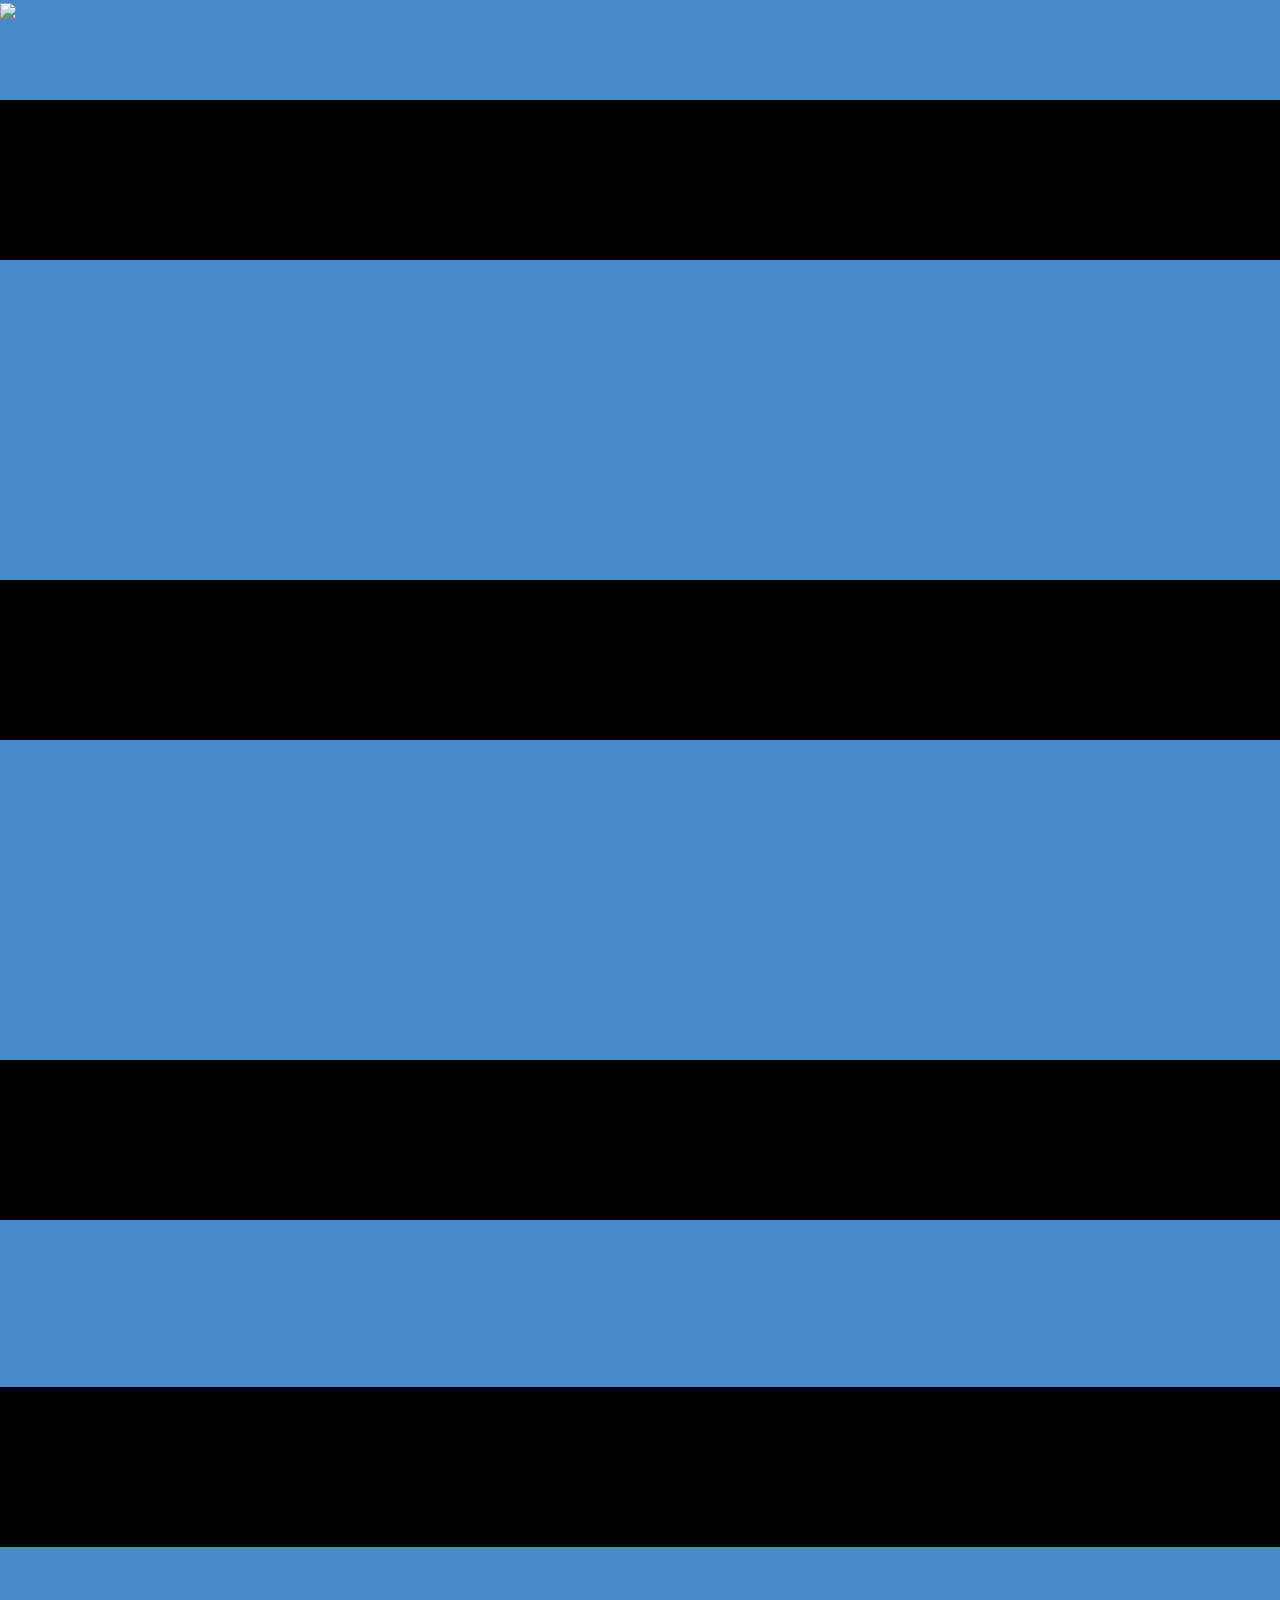
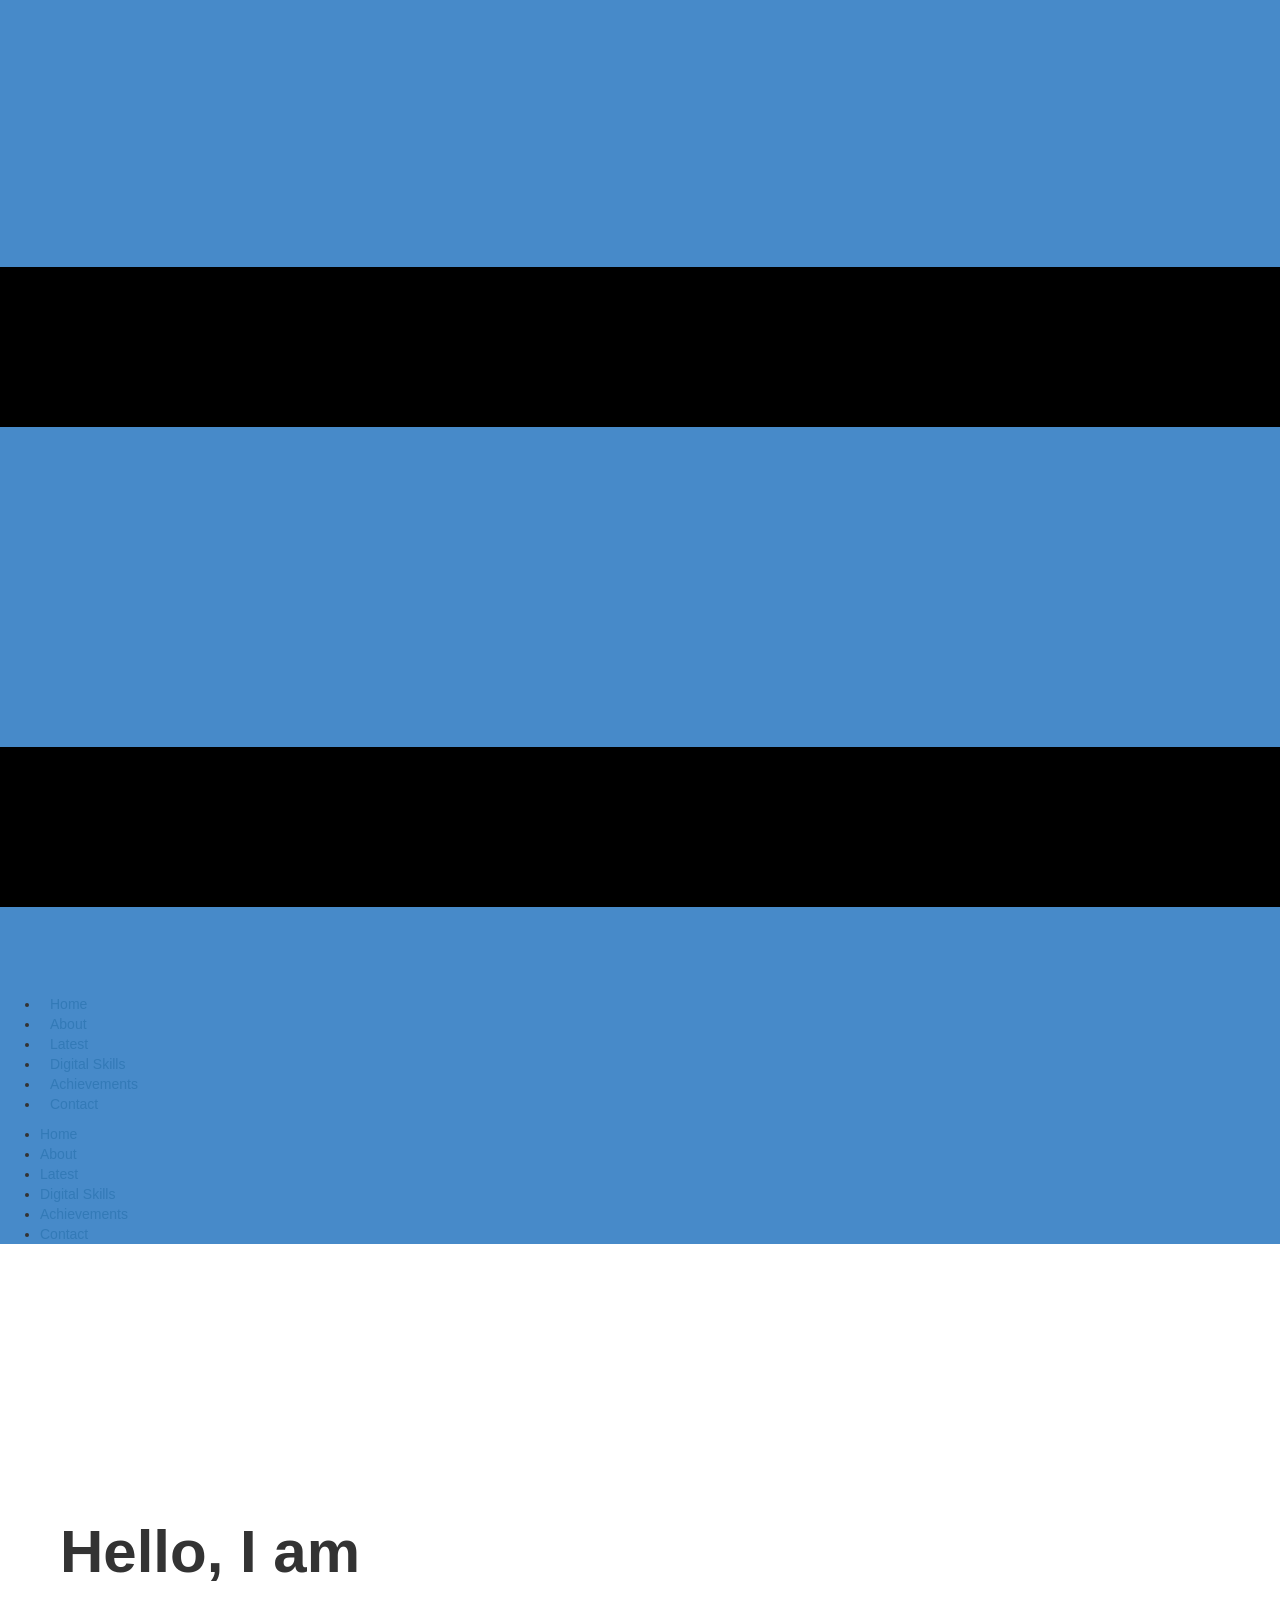
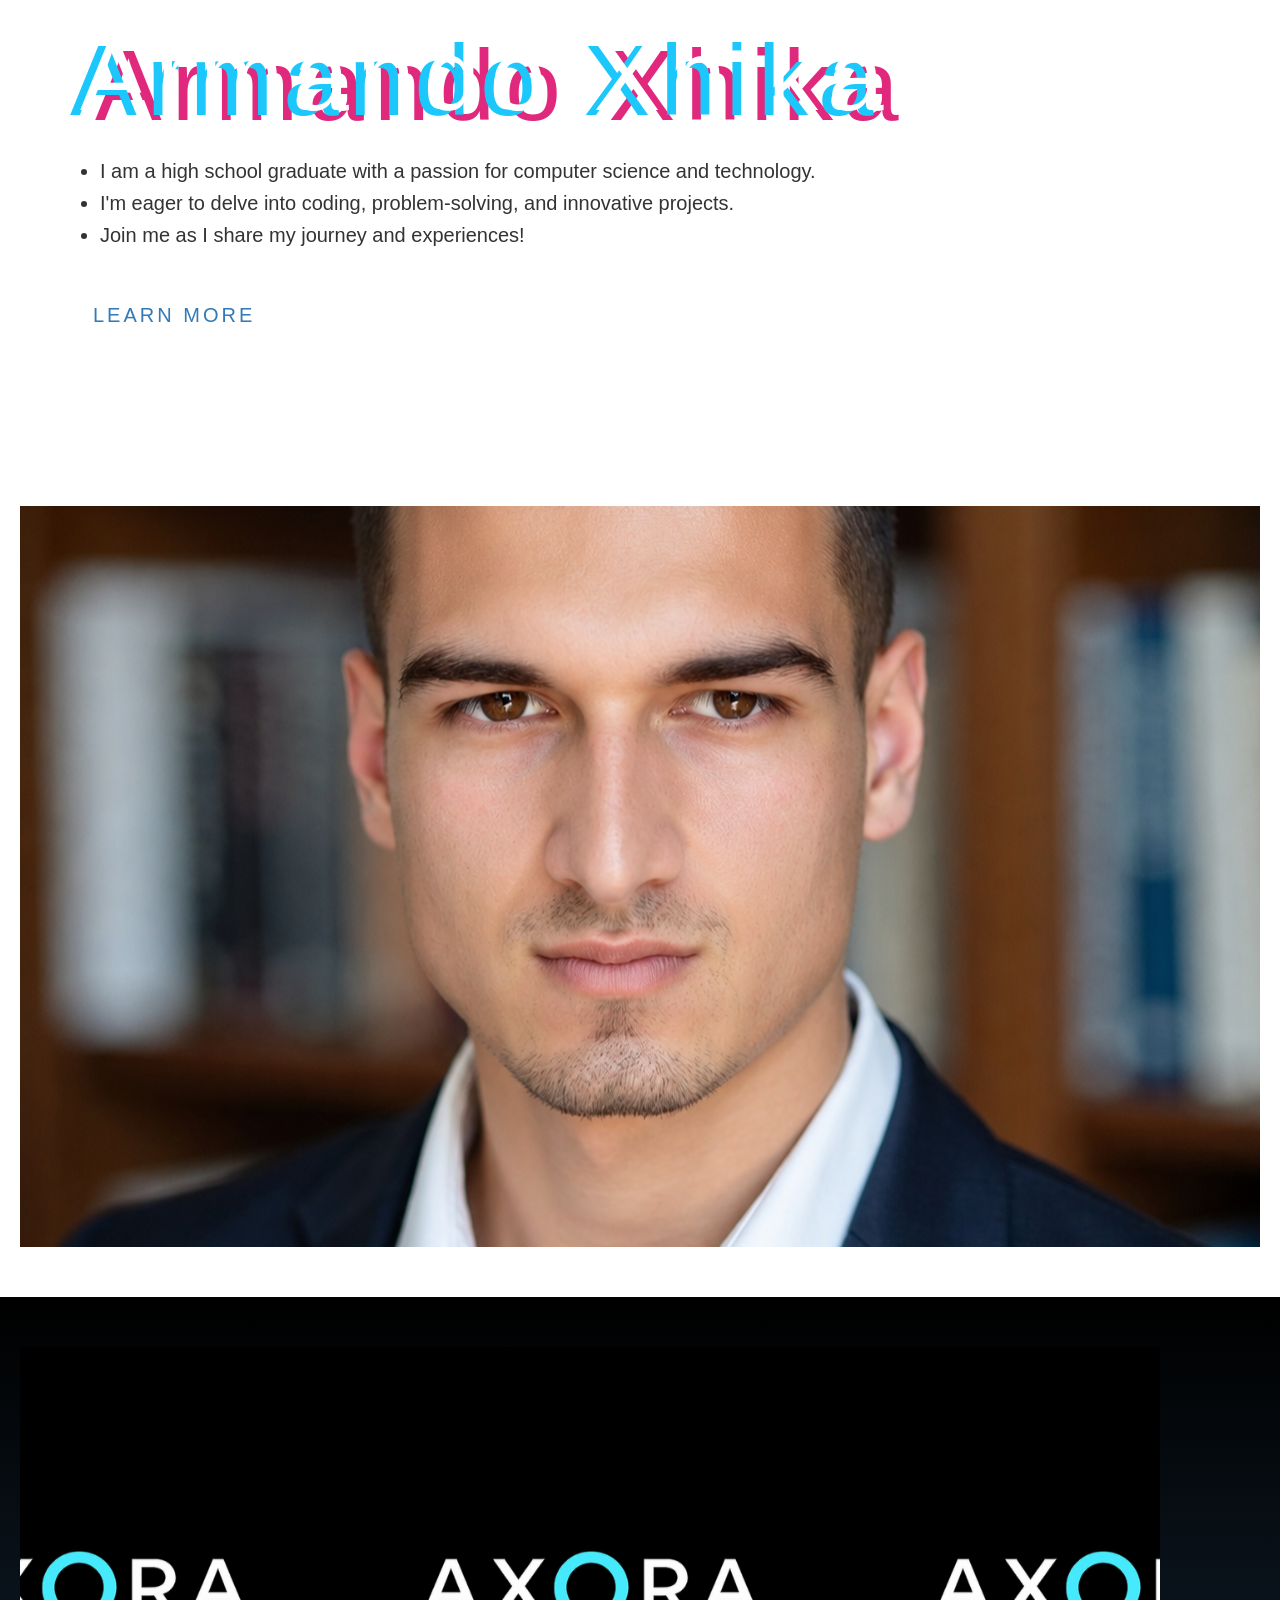
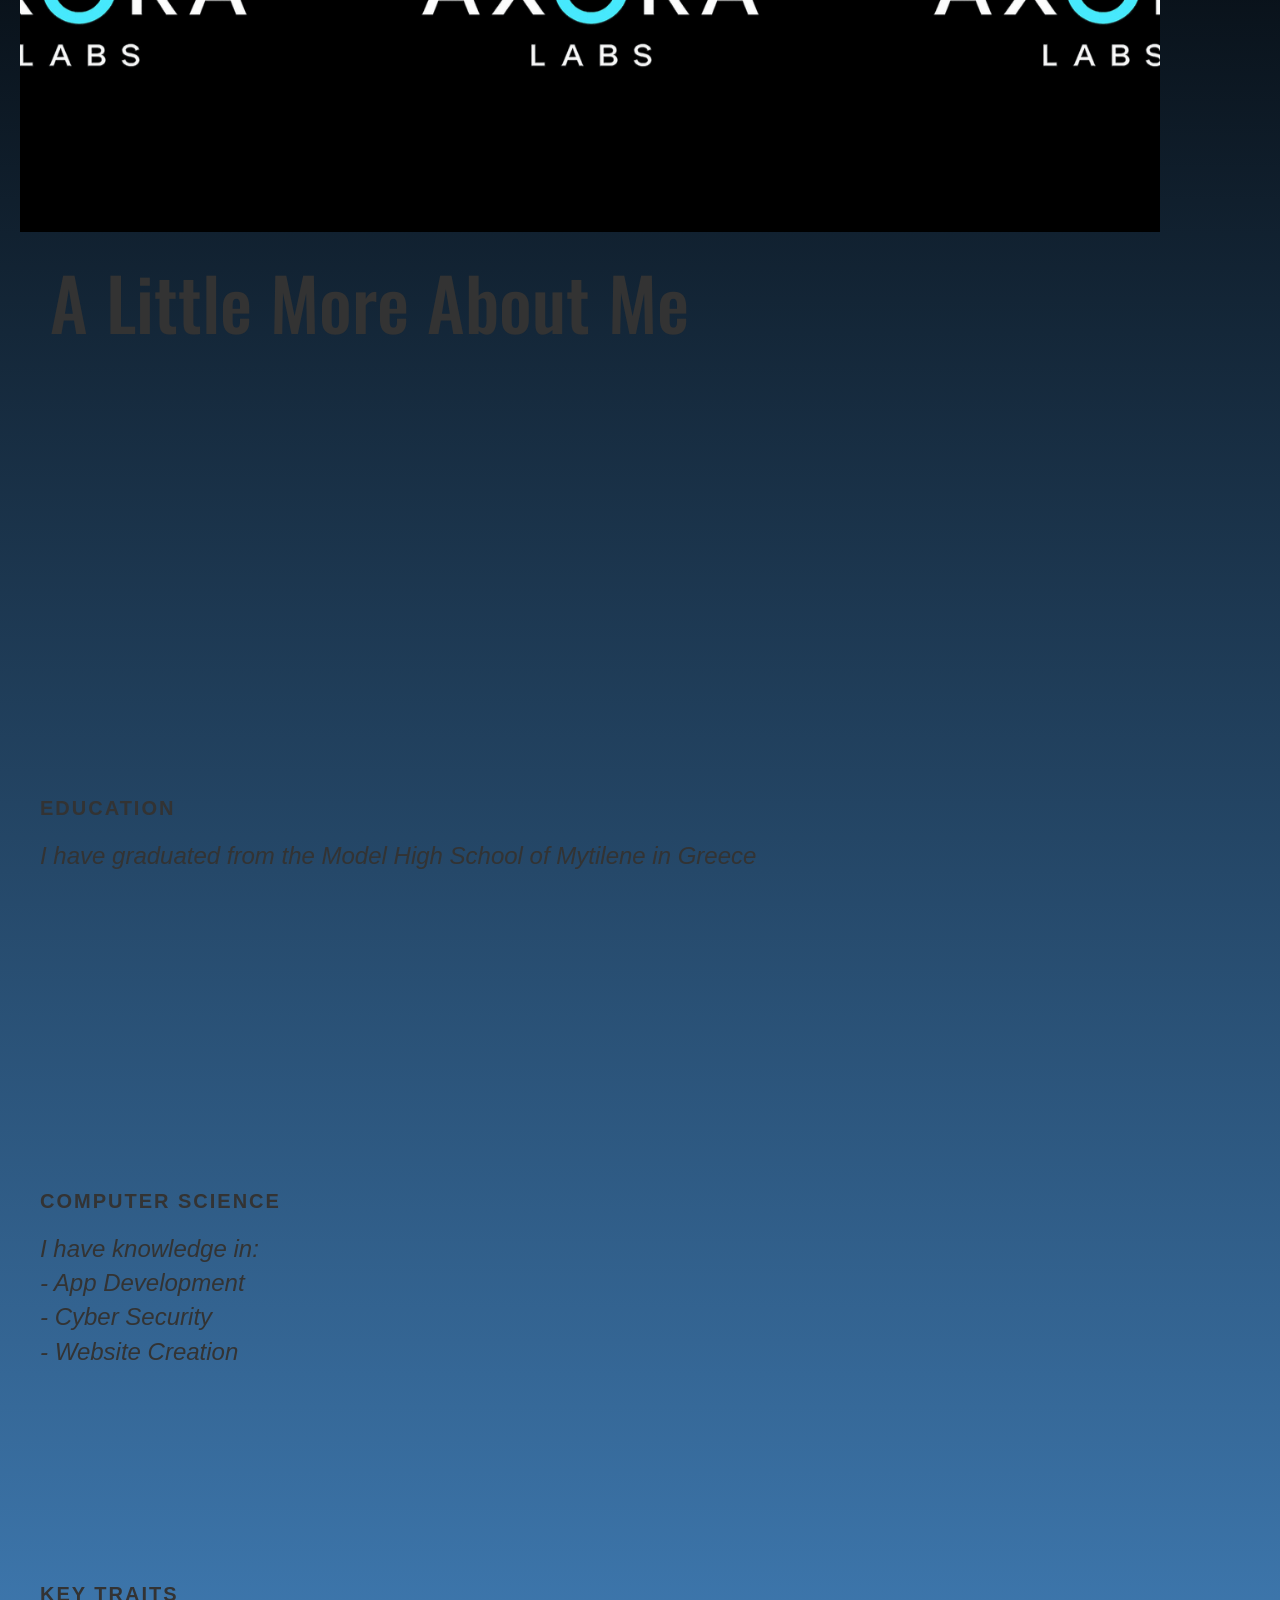
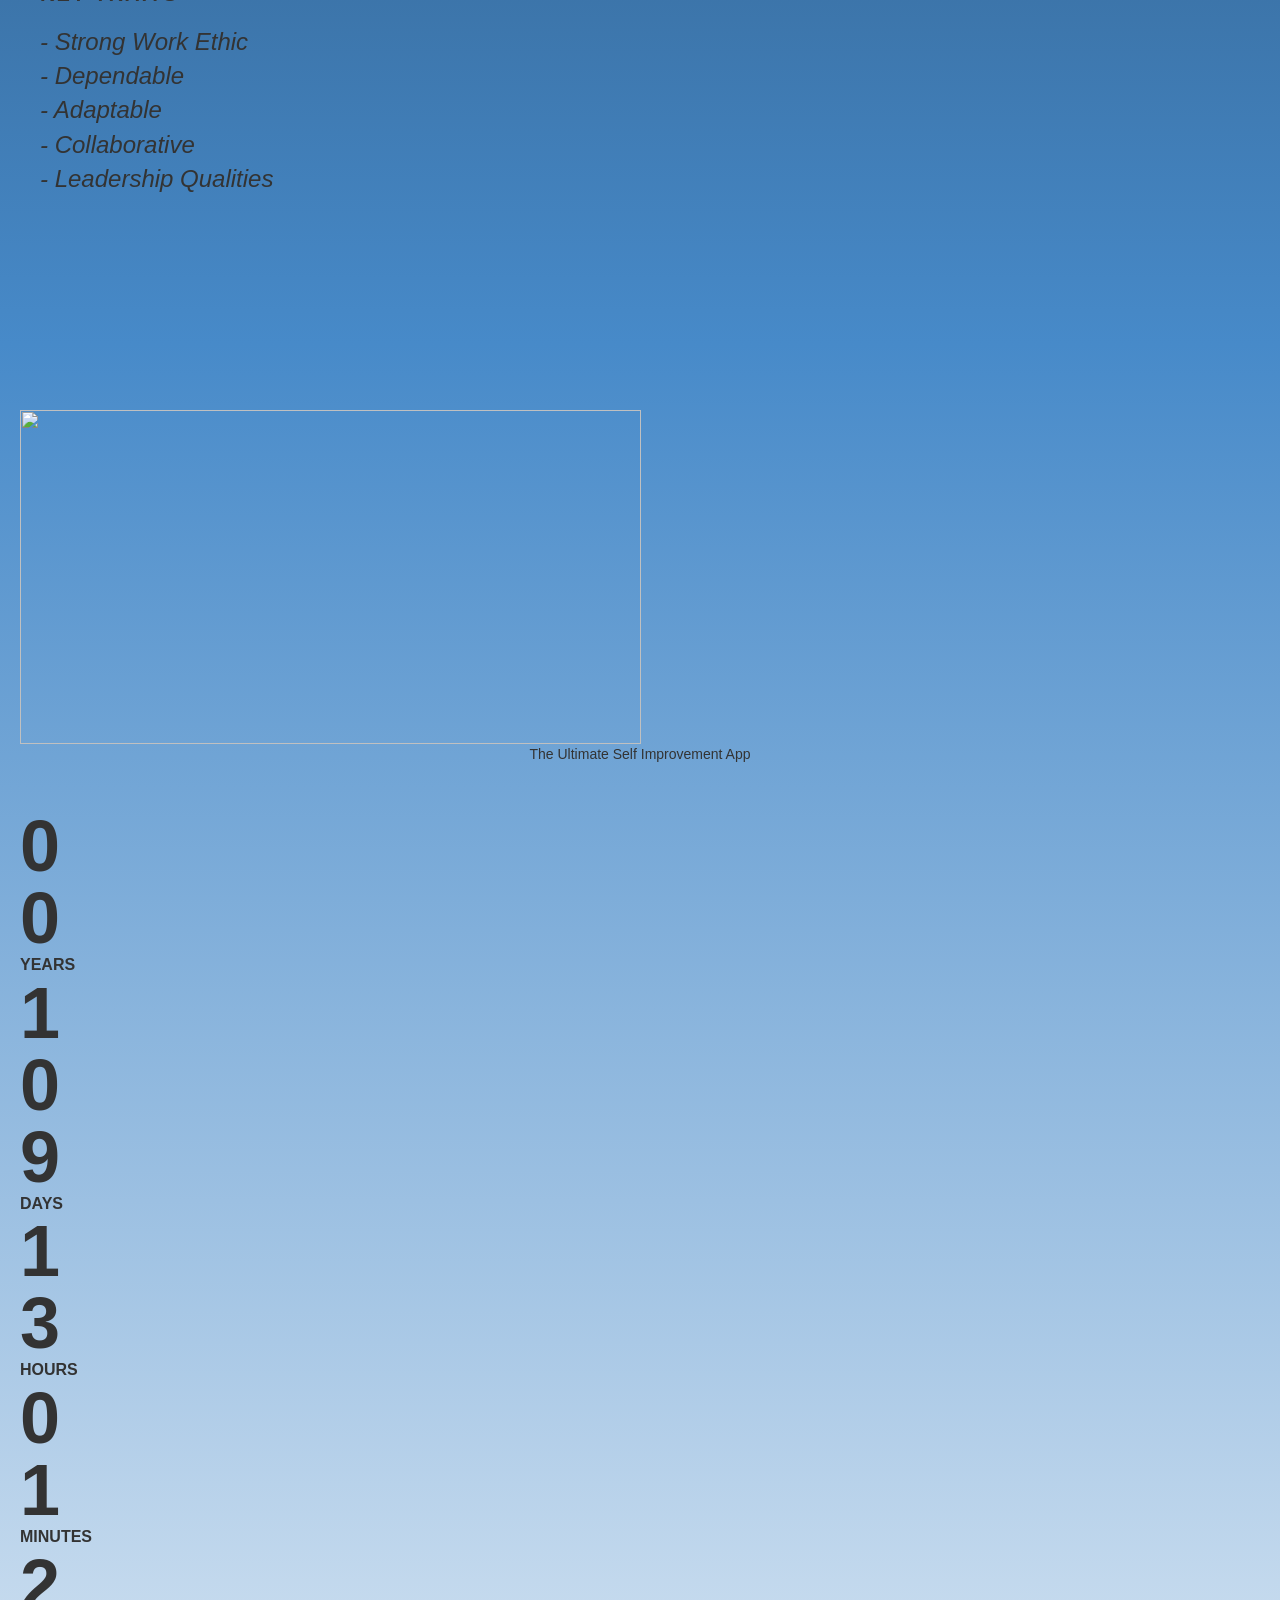
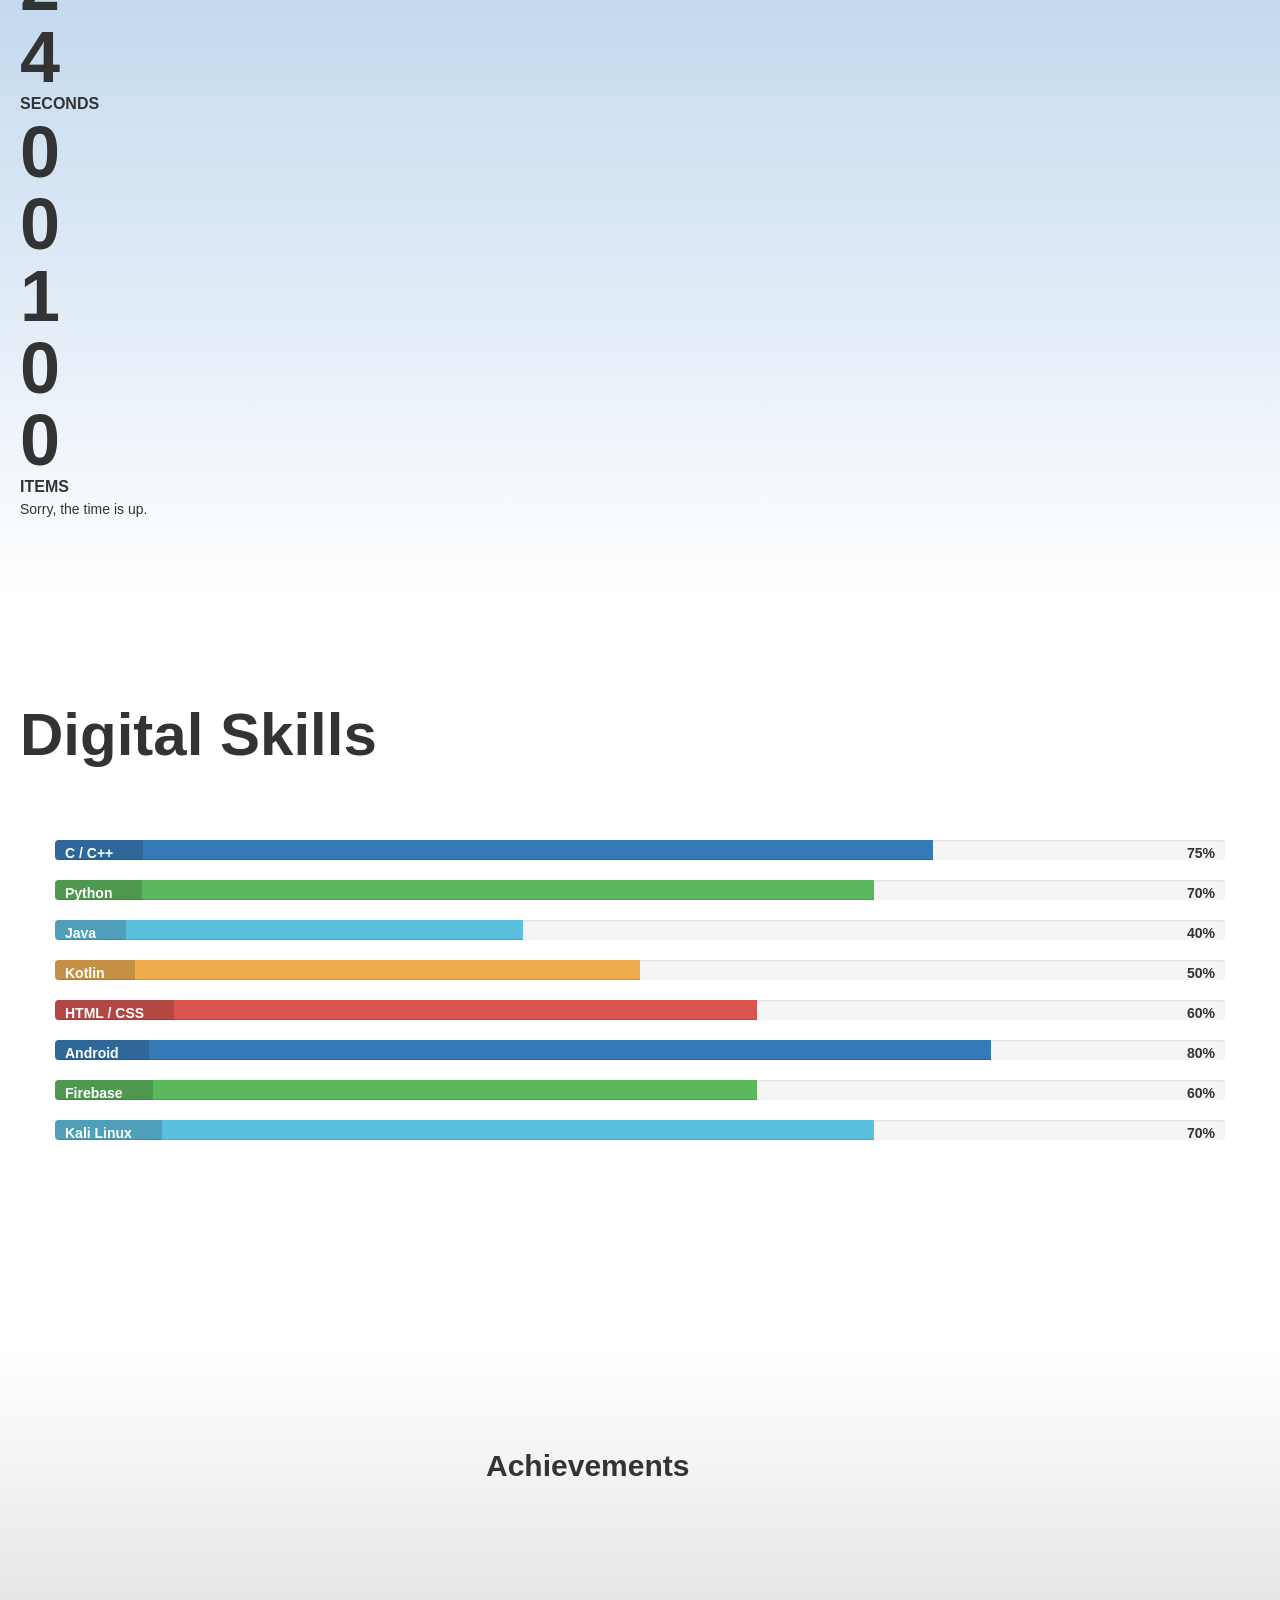
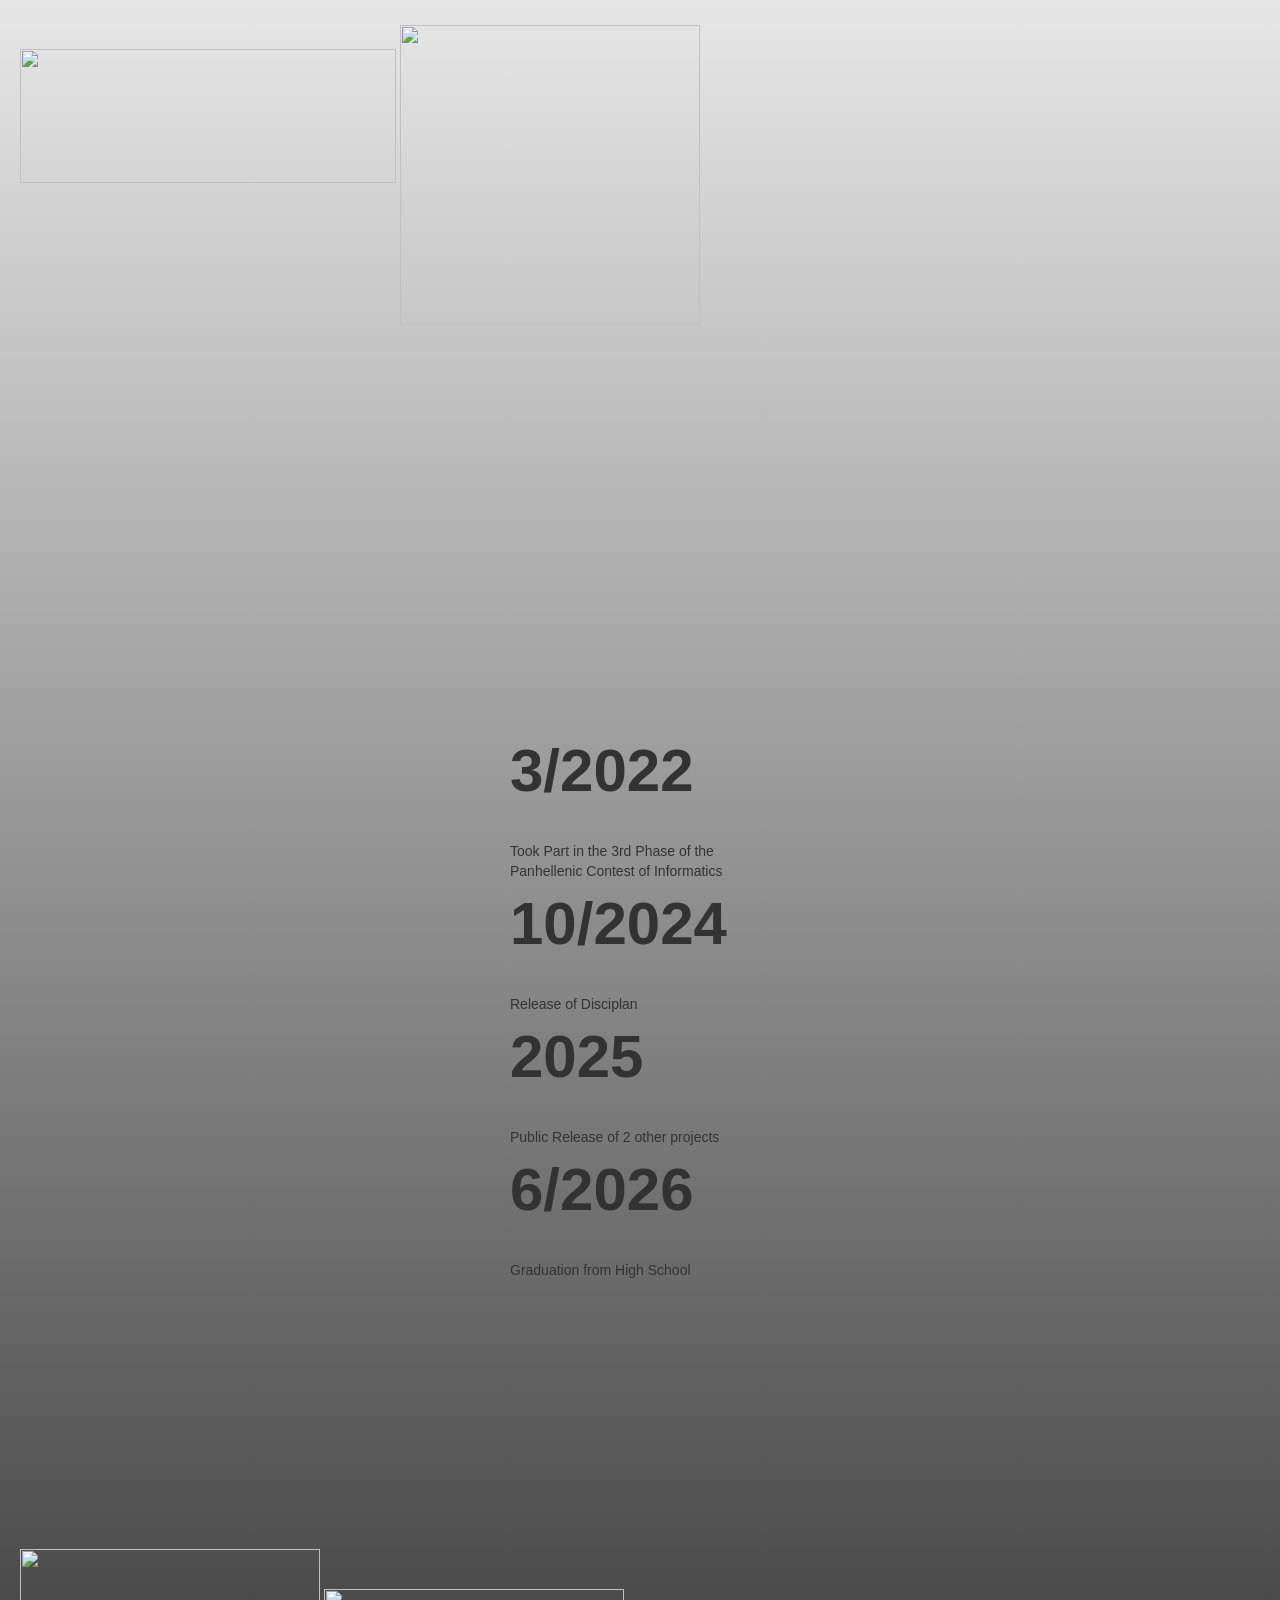
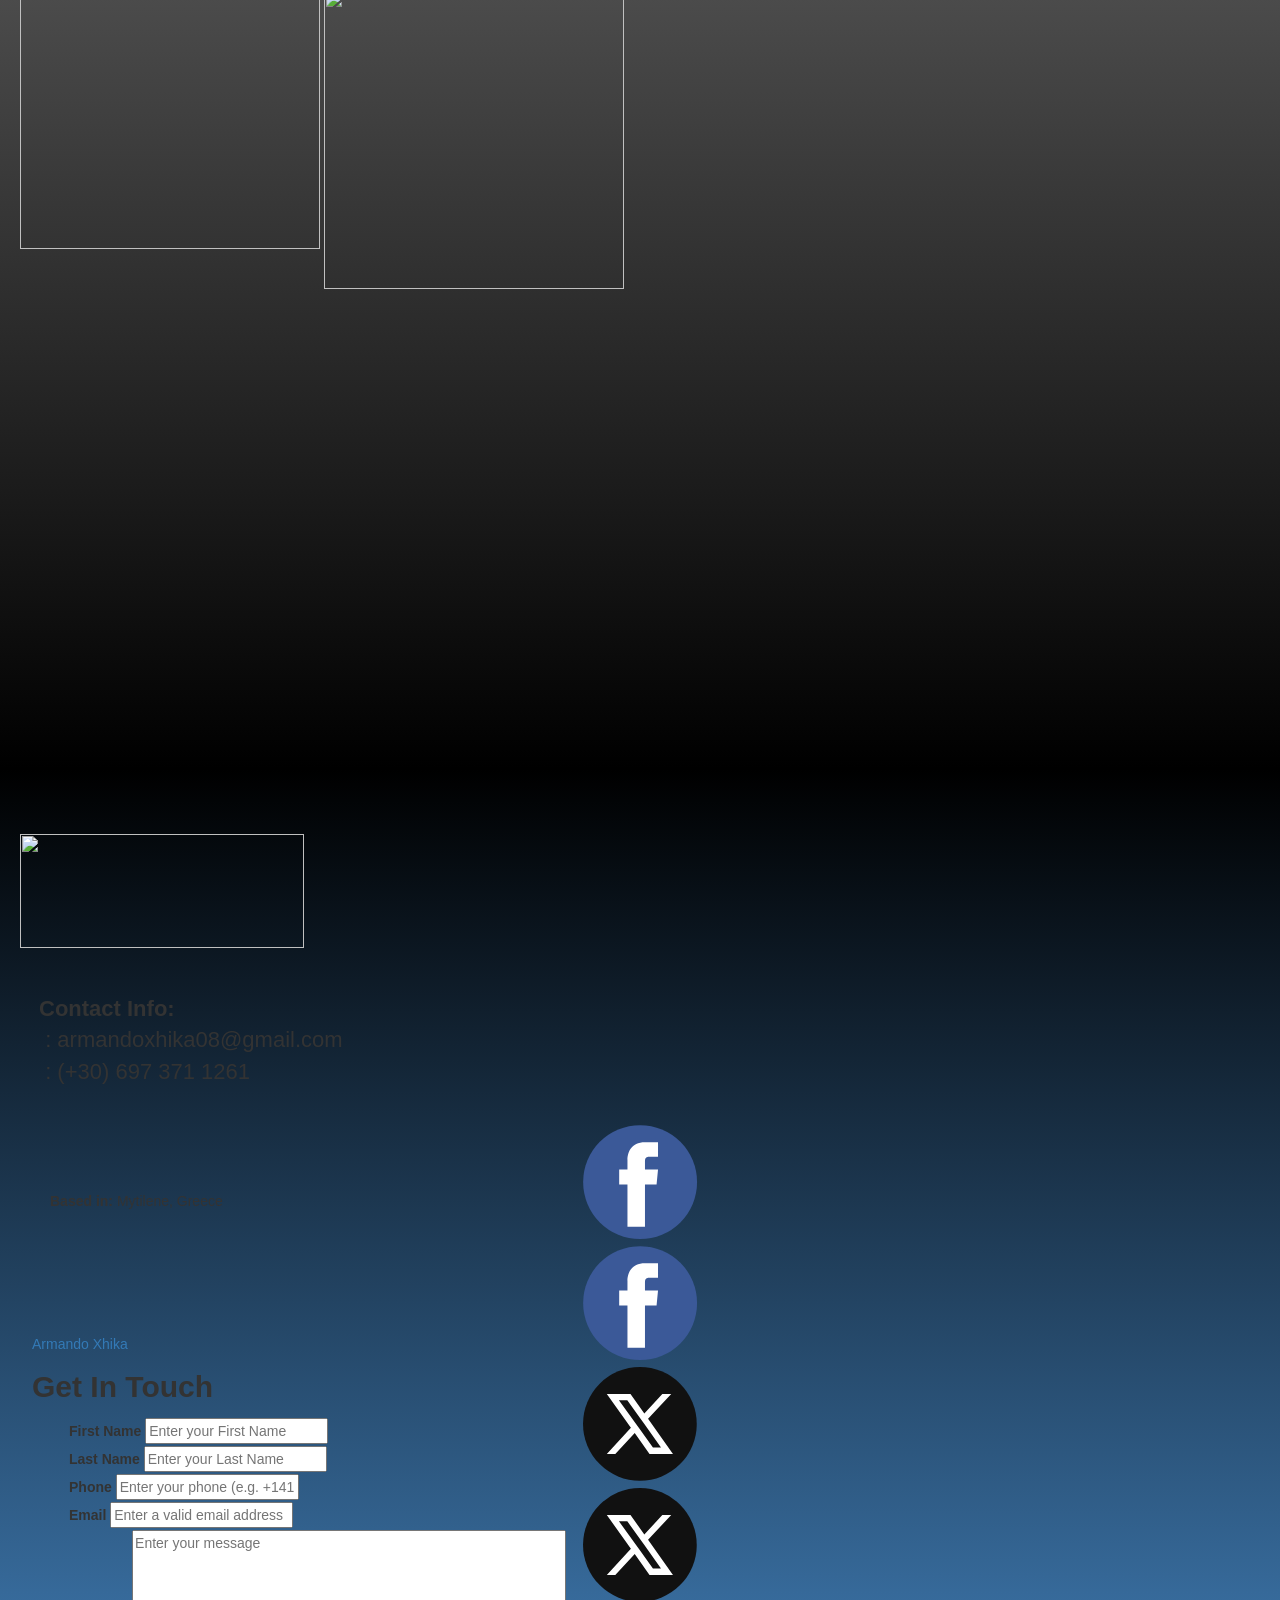
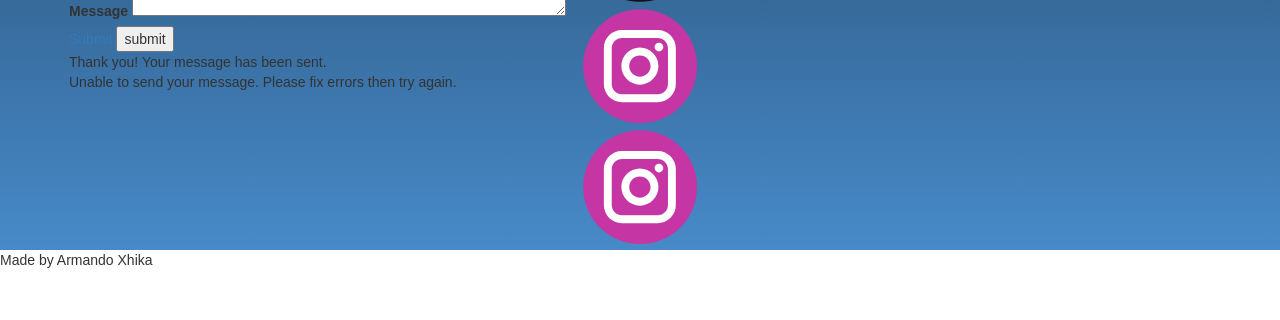
==== commit 6332d4de: "Linkedin Contact Info + Small Layout Fixes" ====
--- a/Home.html
+++ b/Home.html
@@ -1,4 +1,5 @@
 <!DOCTYPE html>
+<script src="https://platform.linkedin.com/badges/js/profile.js" async defer type="text/javascript"></script>
 <html style="font-size: 16px;" lang="en"><head>
     <meta name="viewport" content="width=device-width, initial-scale=1.0">
     <meta charset="utf-8">
@@ -185,7 +186,7 @@
         </div>
       </div>
     </section>
-    <section class="u-align-left u-clearfix u-gradient u-section-3" id="MoreAboutMe">
+    <section class="u-align-left u-clearfix u-gradient u-section-3" id="MoreAboutMe" style="margin-top: 30px;">
       <div class="u-clearfix u-sheet u-sheet-1">
         <div class="data-layout-selected u-clearfix u-expanded-width-sm u-expanded-width-xs u-layout-wrap u-layout-wrap-1">
           <div class="u-layout" style="">
@@ -426,7 +427,12 @@
               </div>
               <div class="u-align-center u-container-style u-layout-cell u-size-40 u-layout-cell-2">
                 <div class="u-container-layout u-container-layout-2">
-                  <h4 class="u-align-center u-text u-text-body-alt-color u-text-default u-text-3">Get In Touch</h4>
+                  <div class="linkedin-badge" style="margin-bottom: 16px;">
+                    <div class="badge-base LI-profile-badge" data-locale="en_US" data-size="large" data-theme="light" data-type="HORIZONTAL" data-vanity="armxhk8" data-version="v1">
+                      <a class="badge-base__link LI-simple-link" href="https://gr.linkedin.com/in/armxhk8?trk=profile-badge">Armando Xhika</a>
+                    </div>
+                  </div>
+                  <h4 class="u-align-center u-text u-text-body-alt-color u-text-default u-text-3" style="margin-top: 12px;">Get In Touch</h4>
                   <div class="u-form u-form-1">
                     <form action="https://forms.nicepagesrv.com/v2/form/process" class="u-clearfix u-form-spacing-10 u-form-vertical u-inner-form" source="email" name="form" style="padding: 0px;">
                       <div class="u-form-group u-form-name u-form-partition-factor-2 u-form-group-1">
--- a/Home.css
+++ b/Home.css
@@ -221,7 +221,7 @@
 
 .u-section-3 .u-image-1 {
   min-height: 485px;
-  background-image: url("images/3027379-min.jpg");
+  background-image: url("images/axoralabs.png");
   background-position: 50% 18.02%;
 }
 
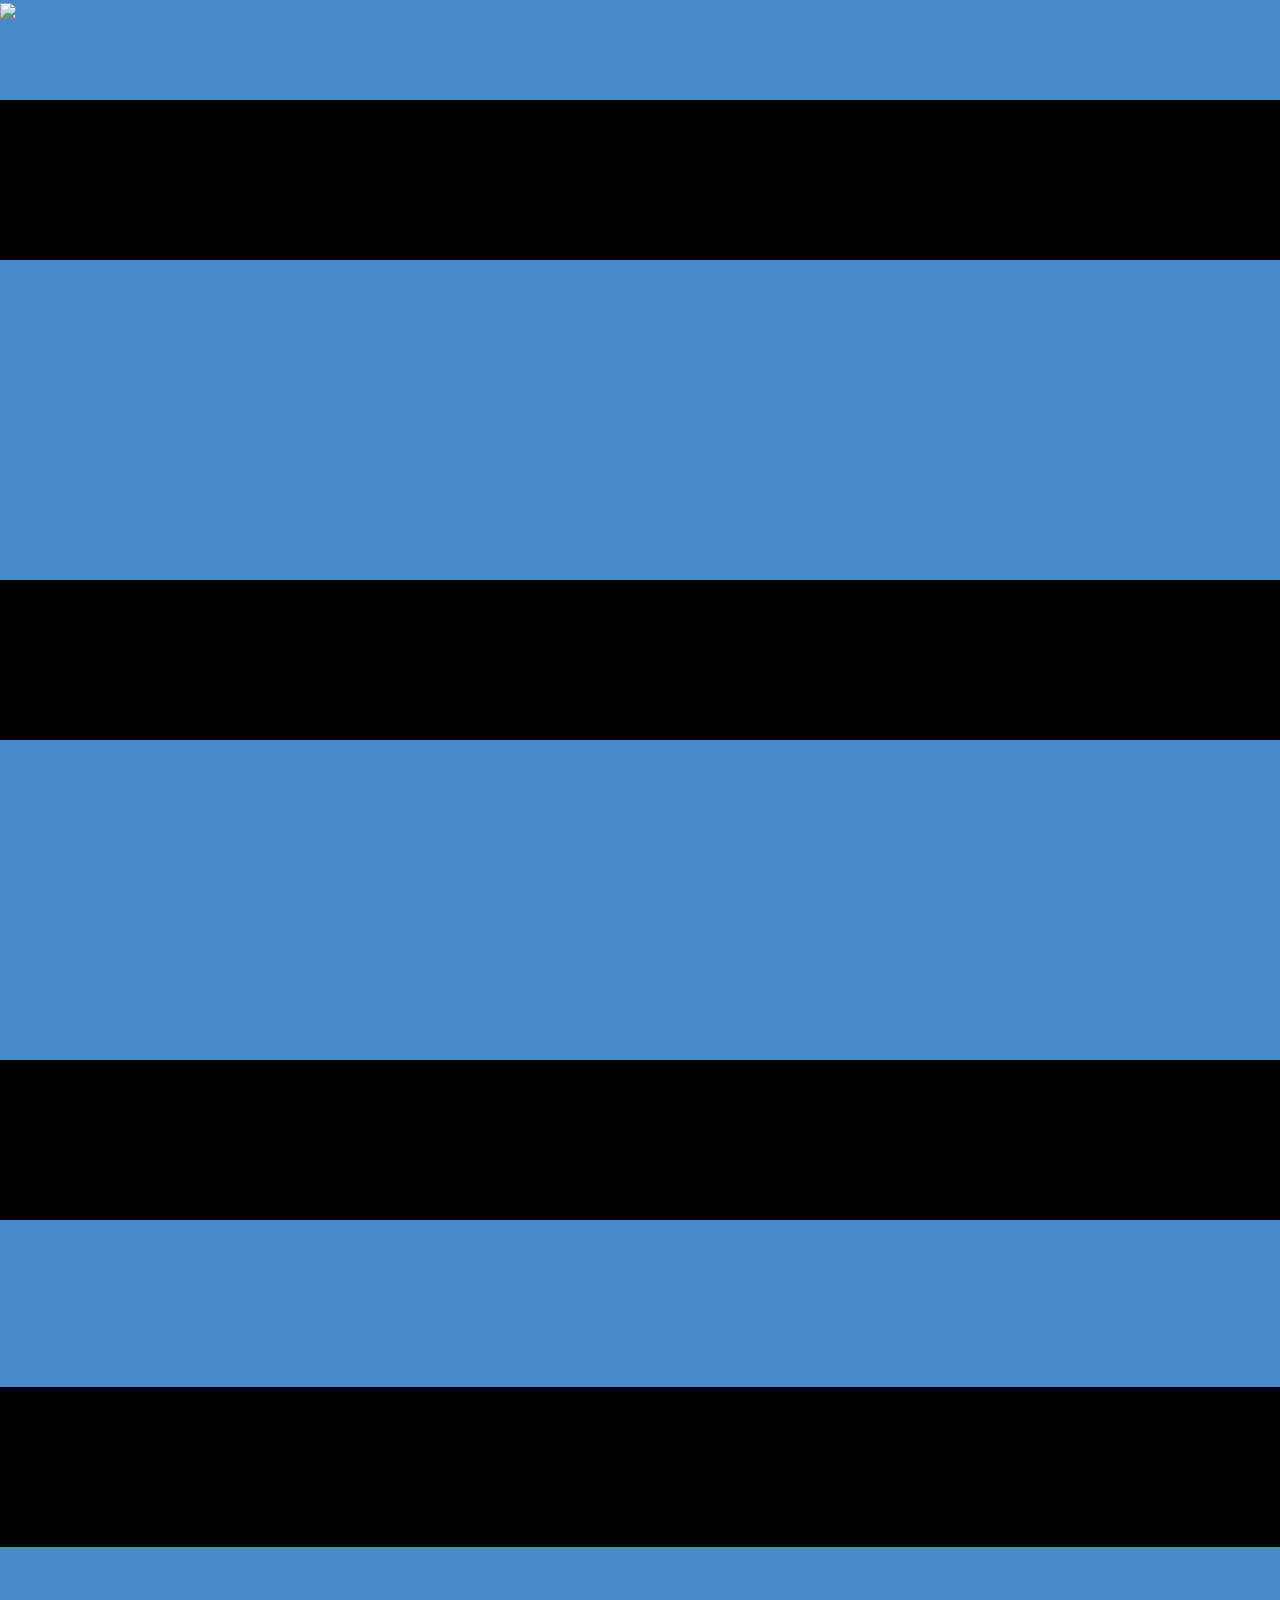
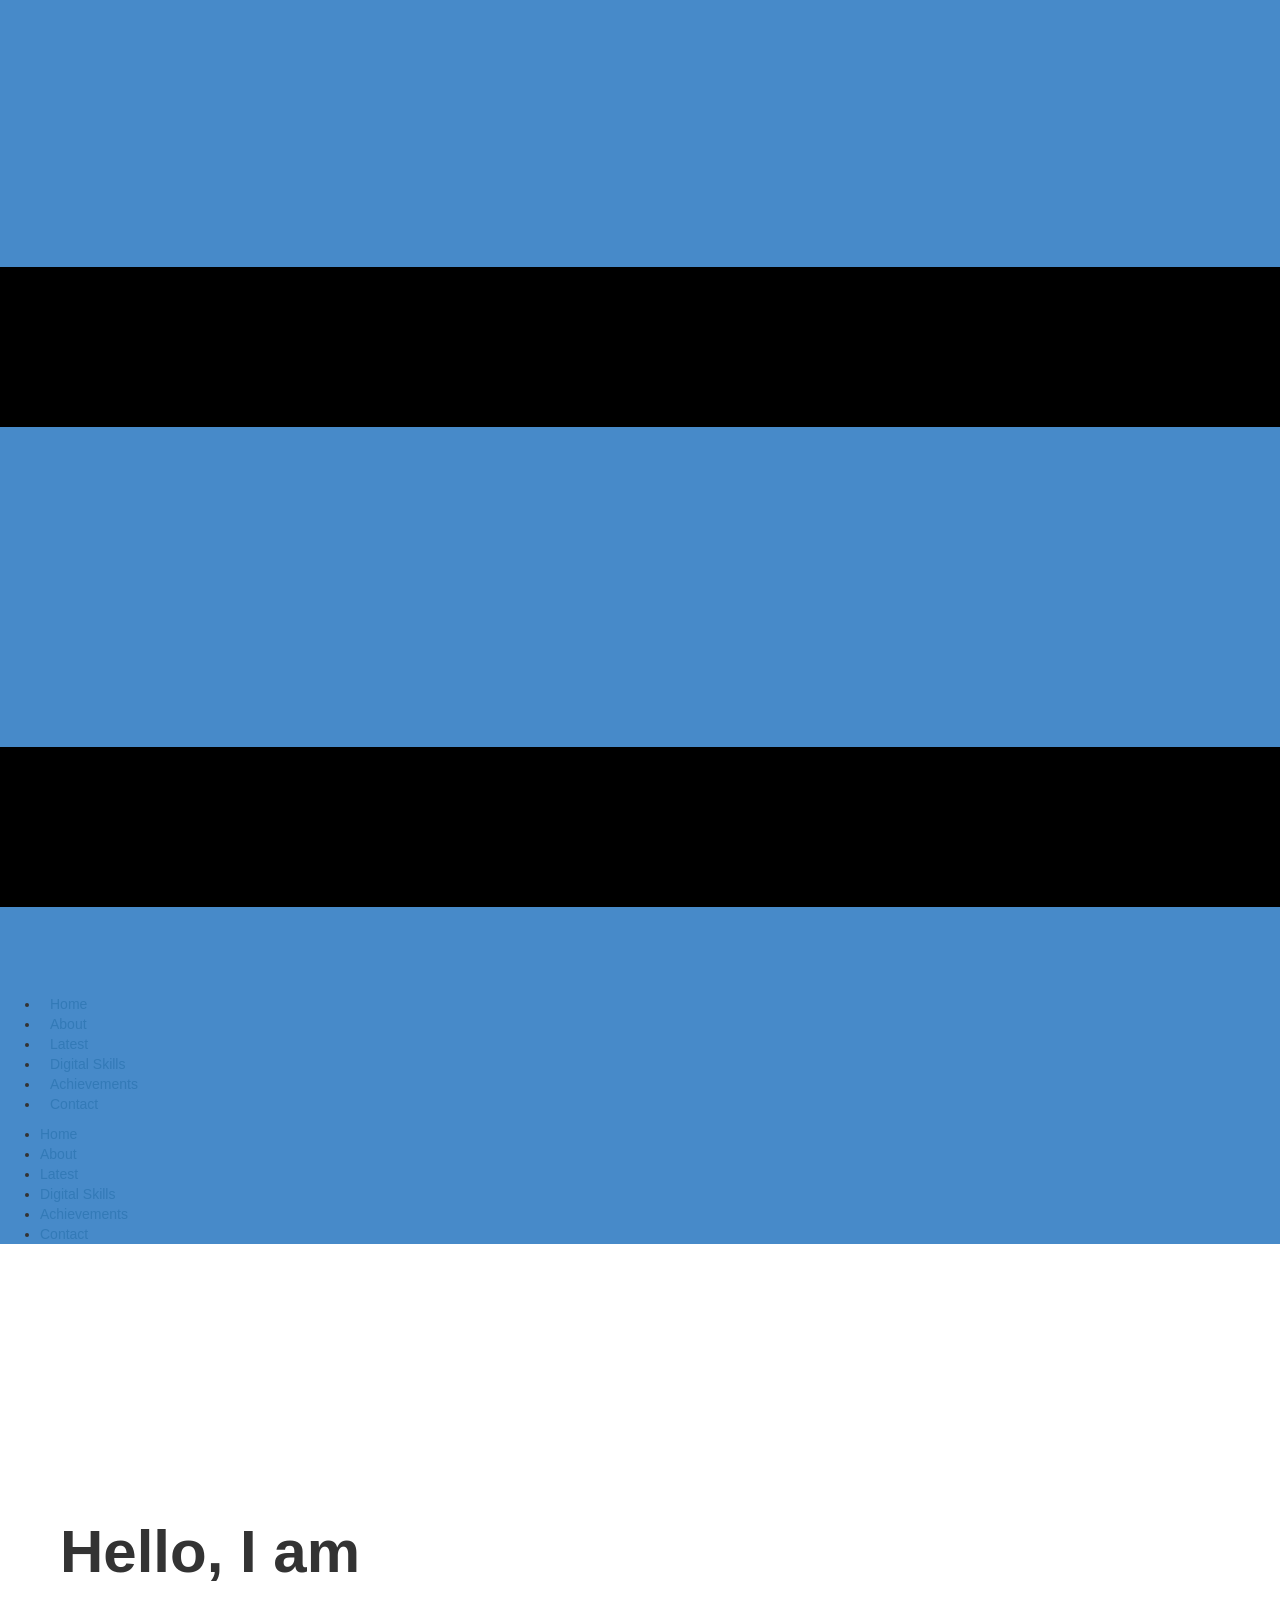
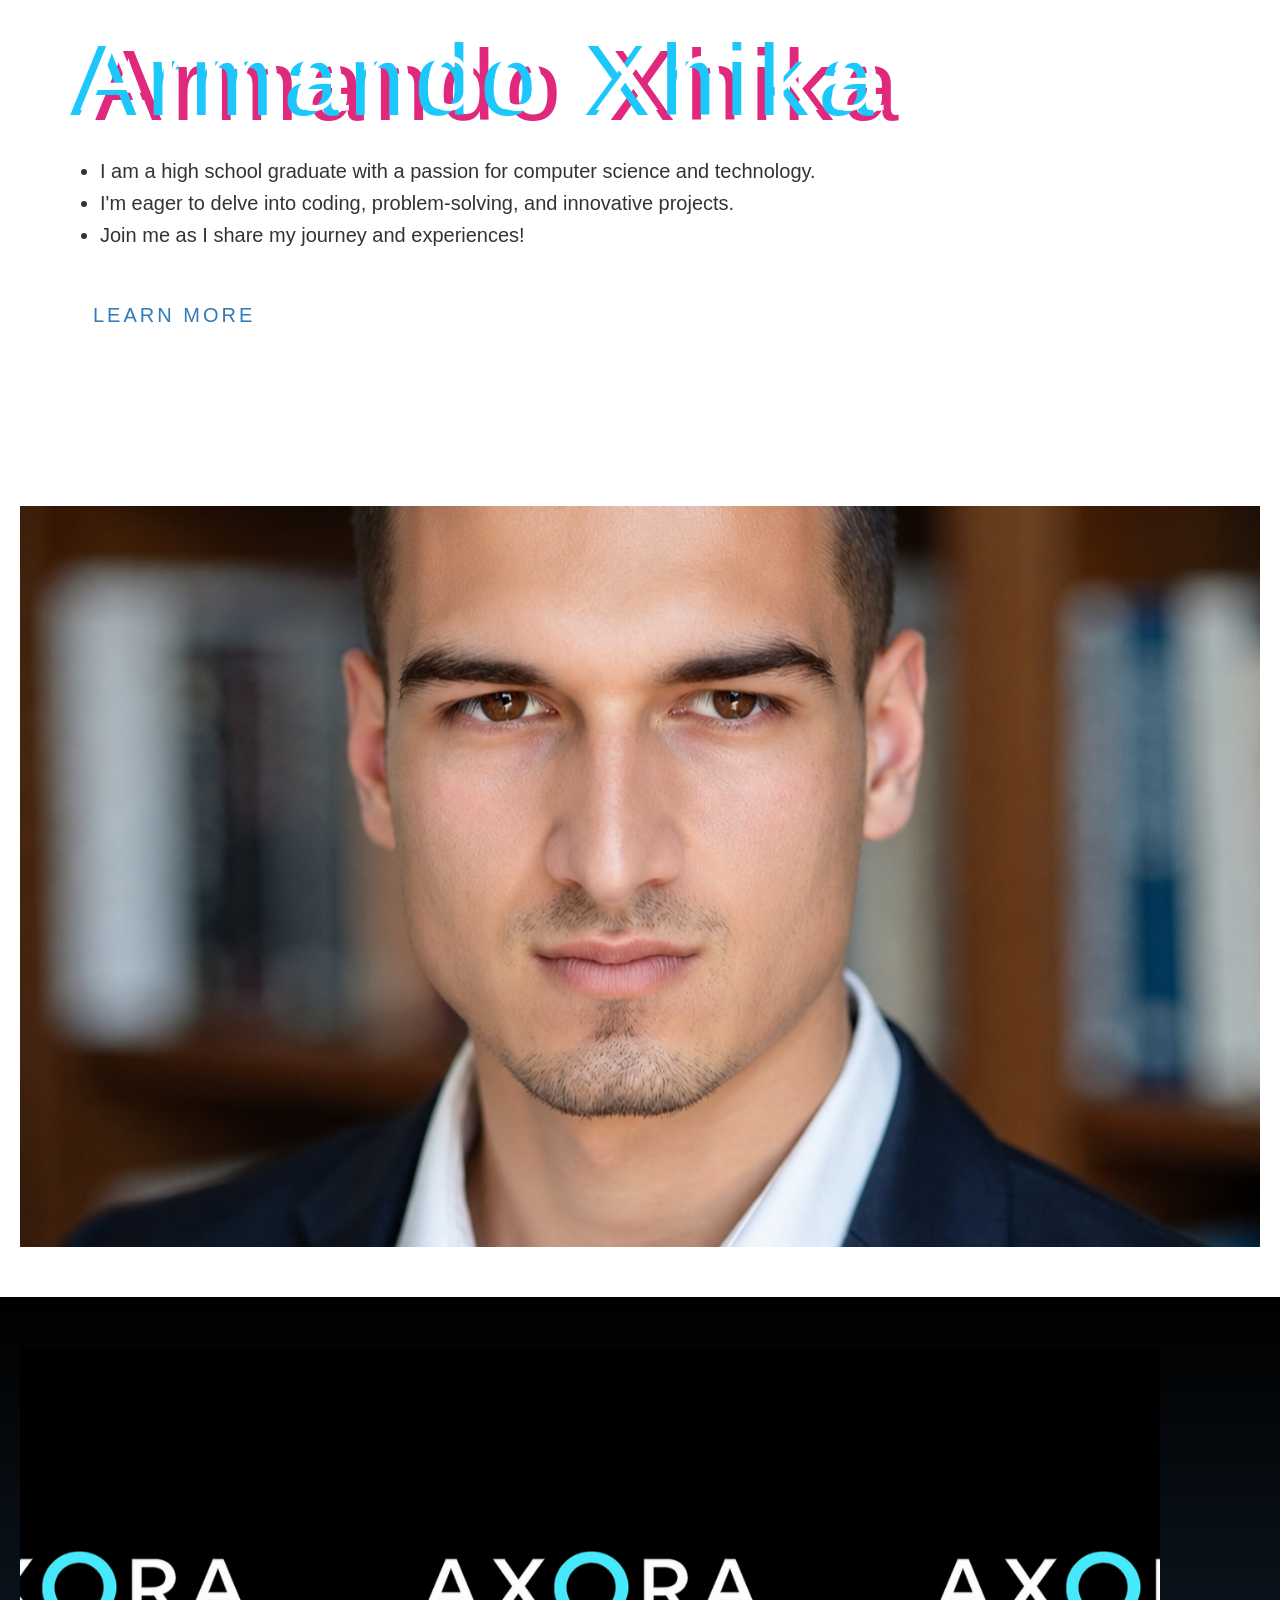
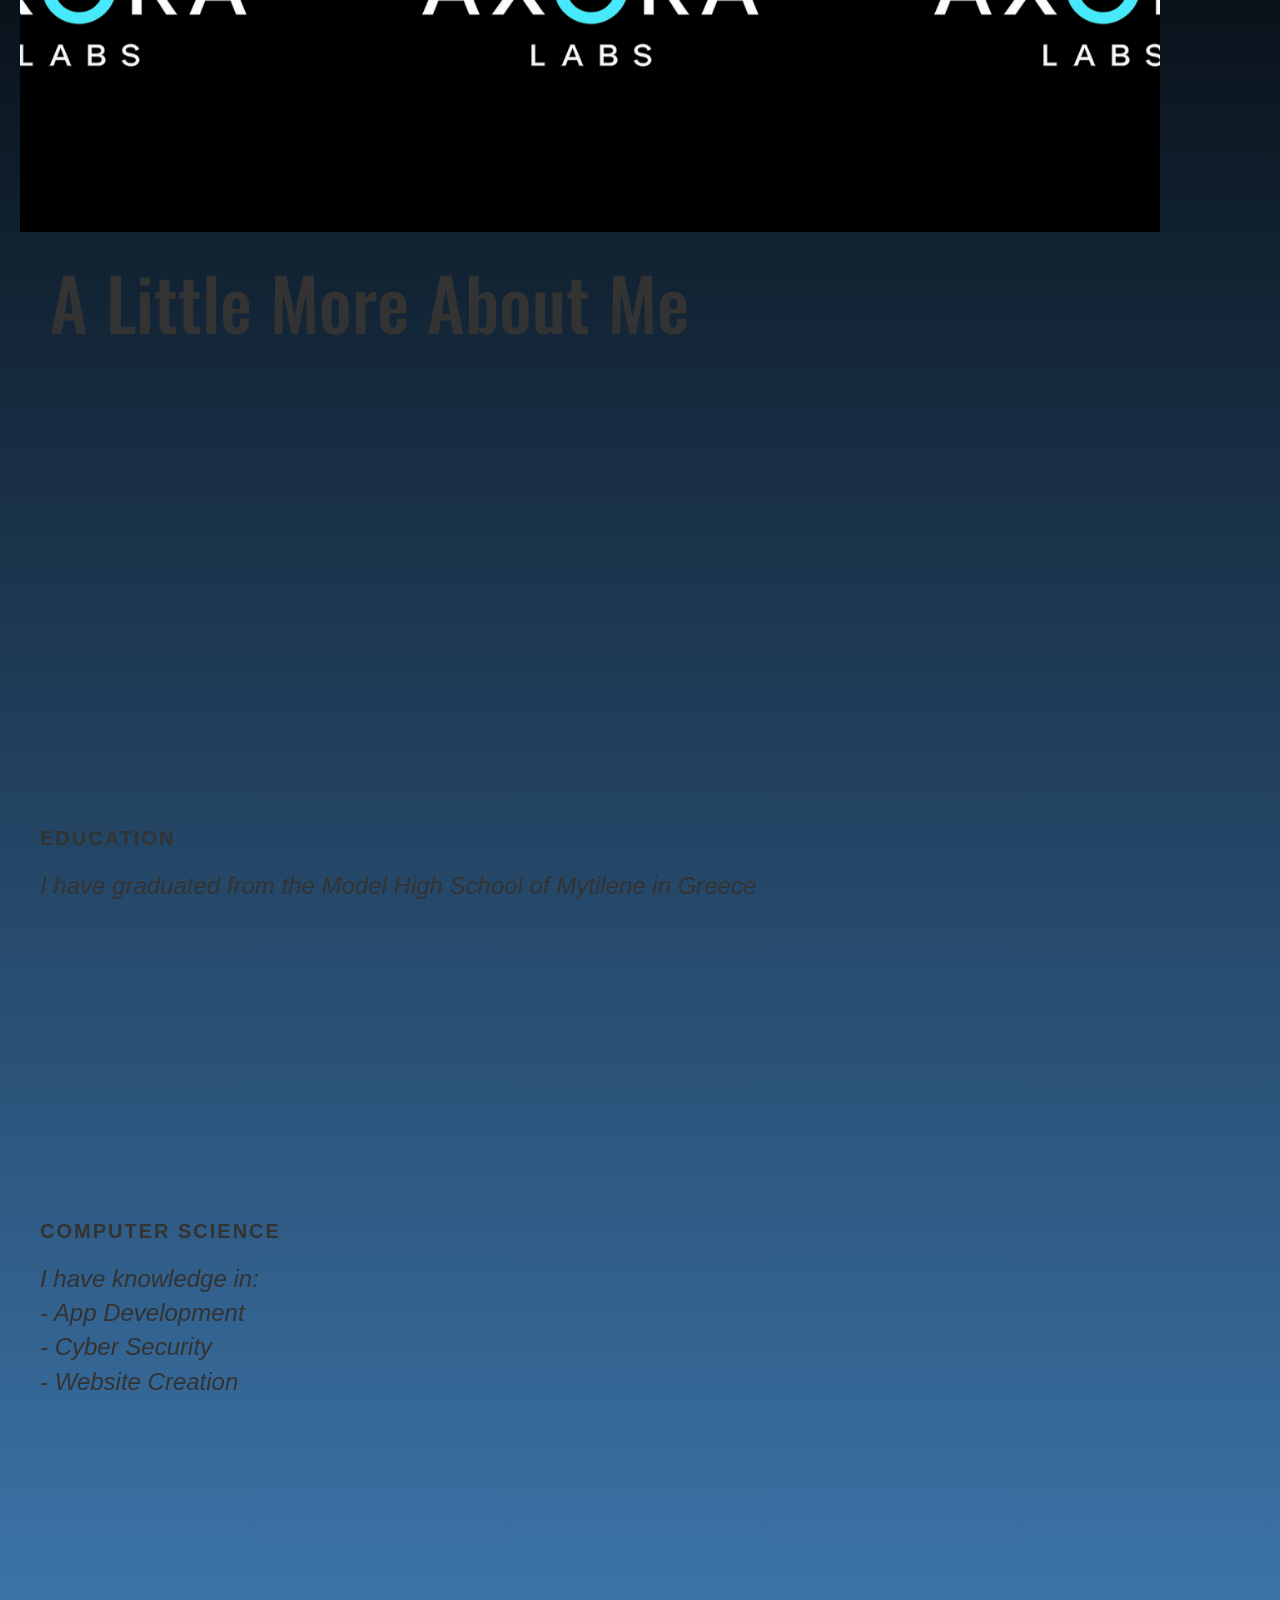
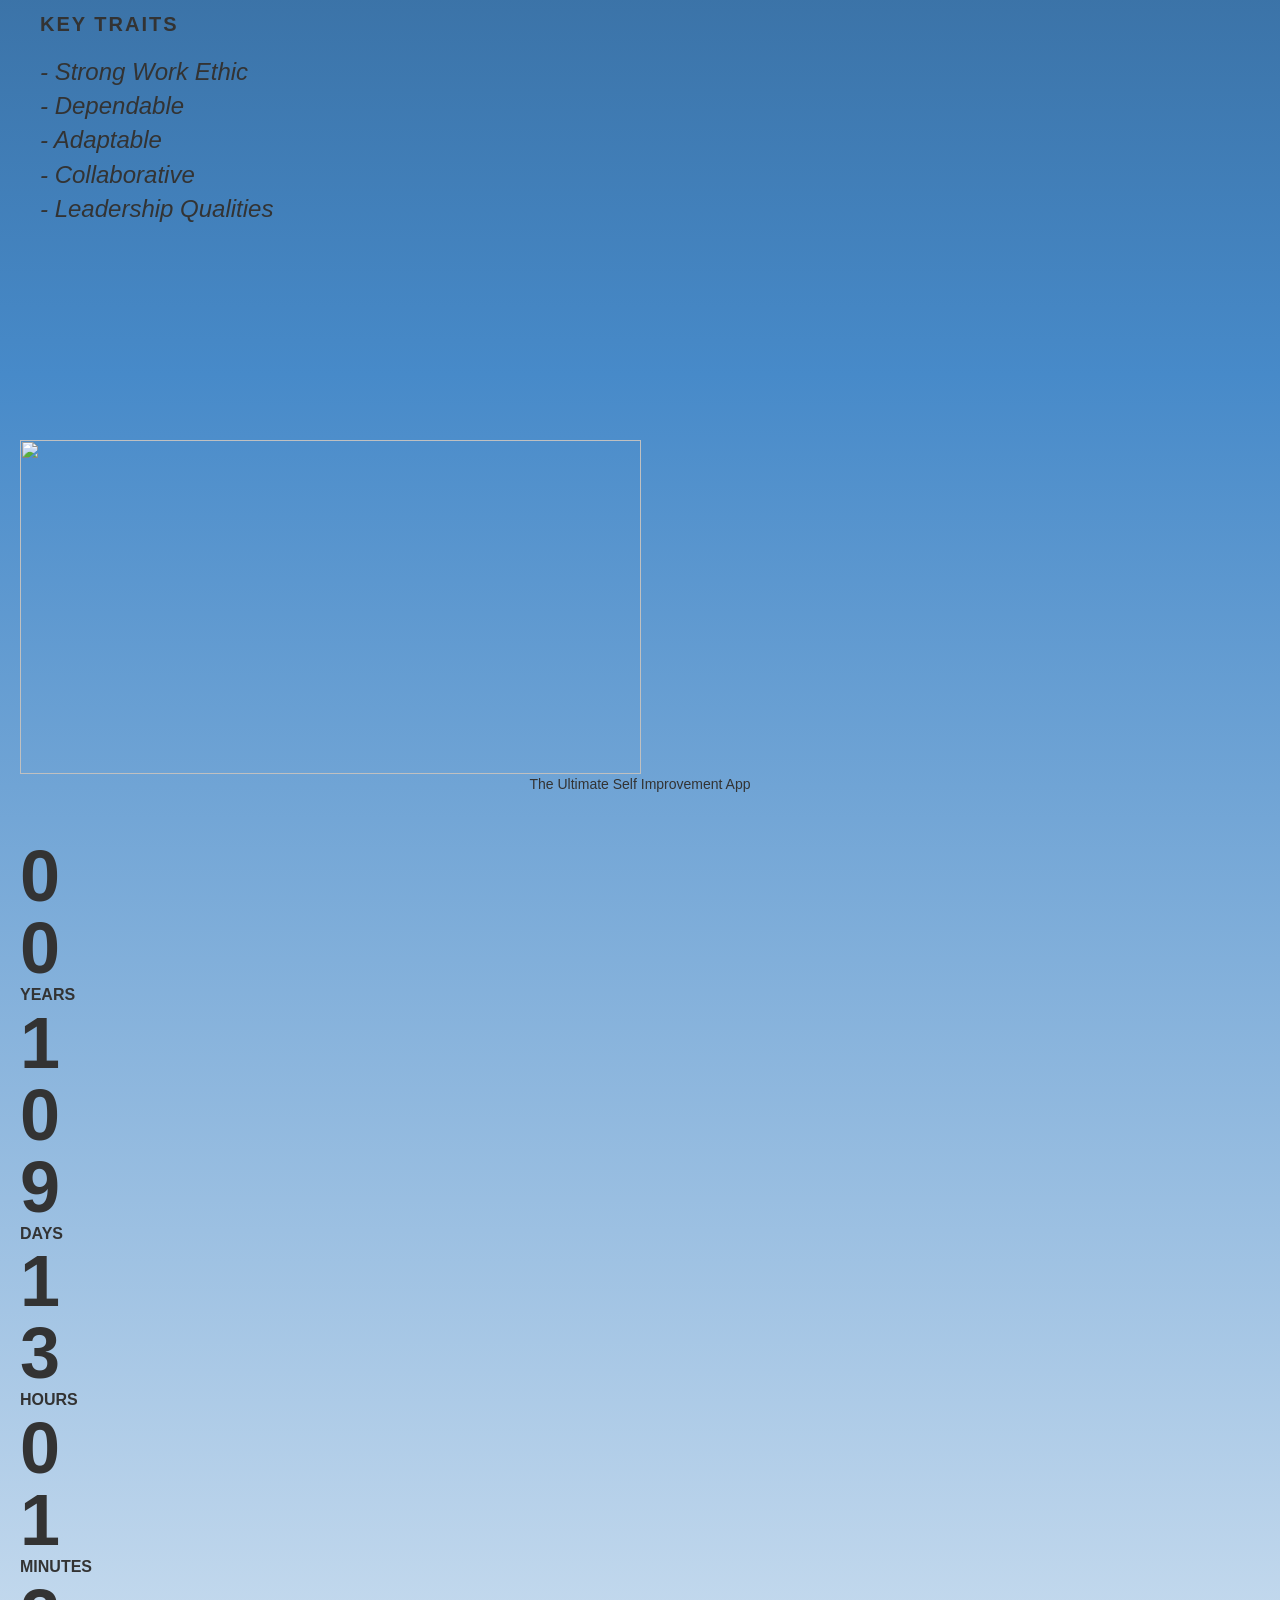
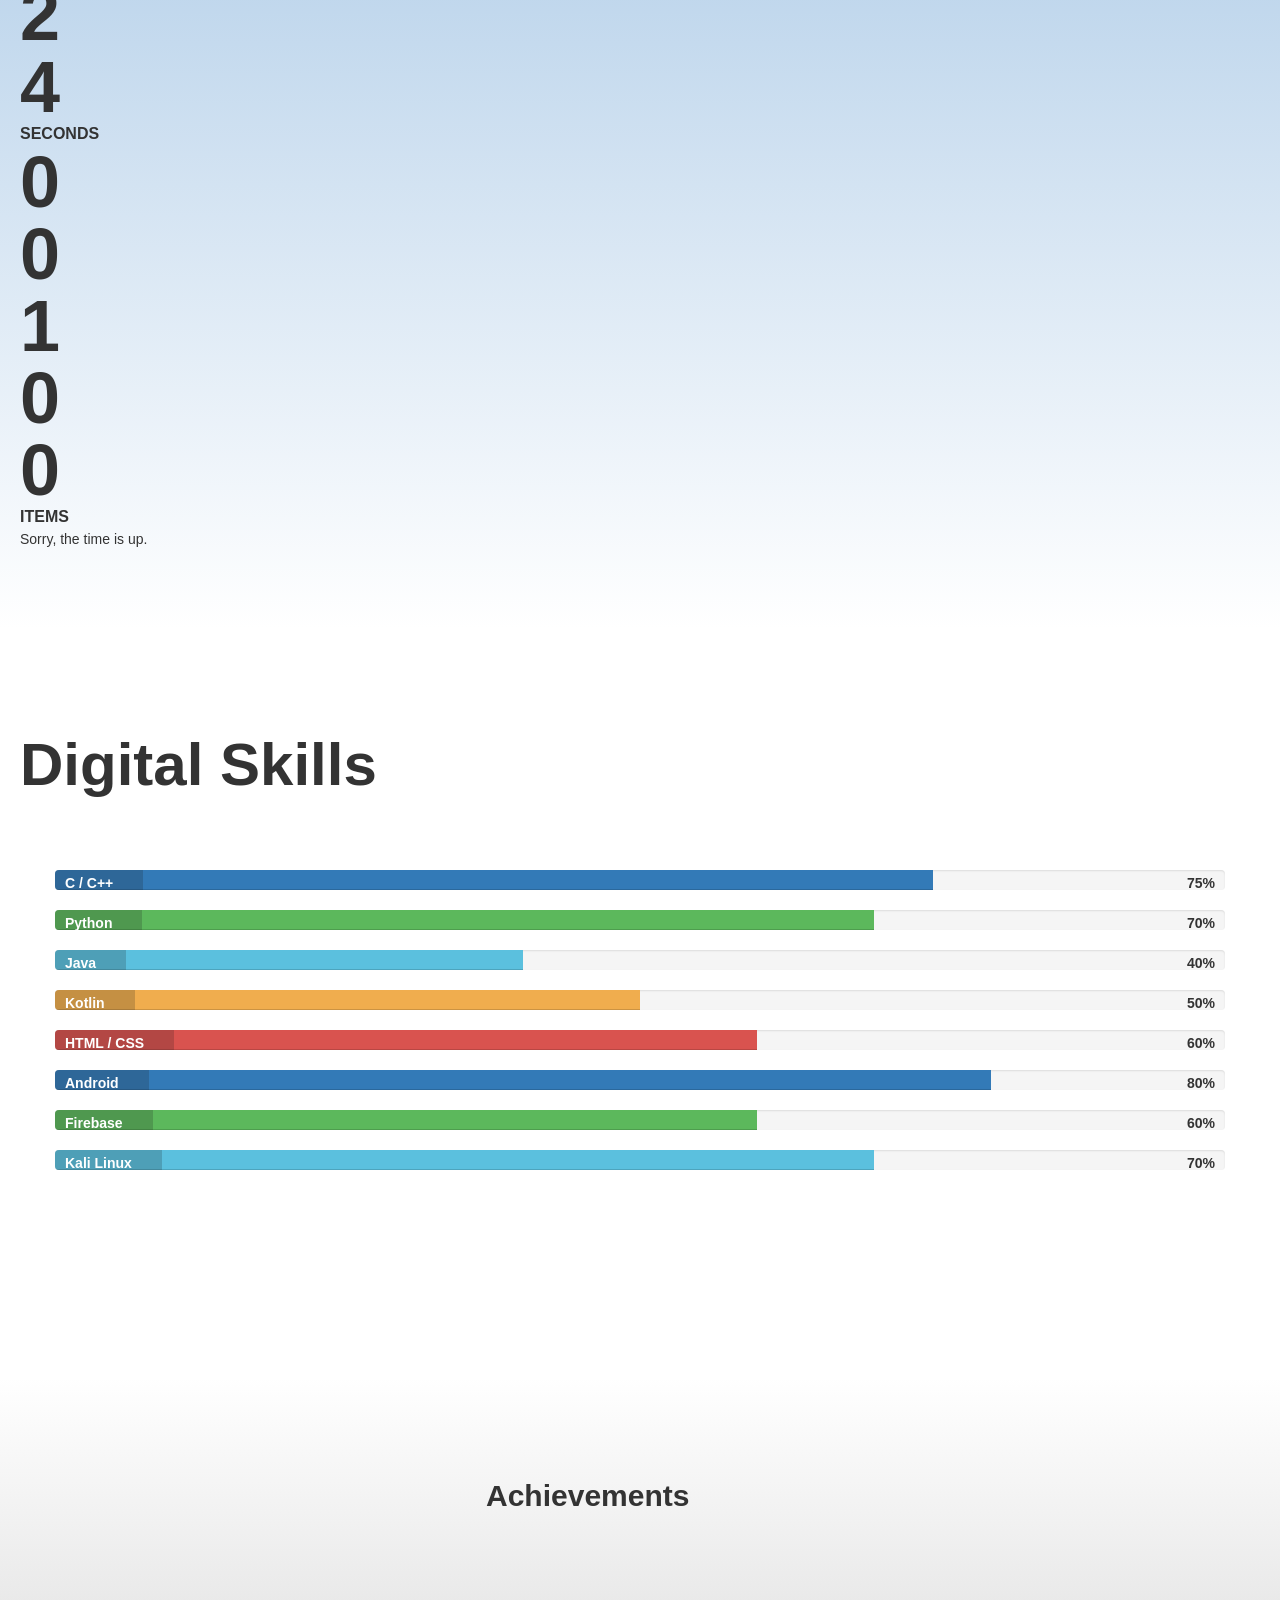
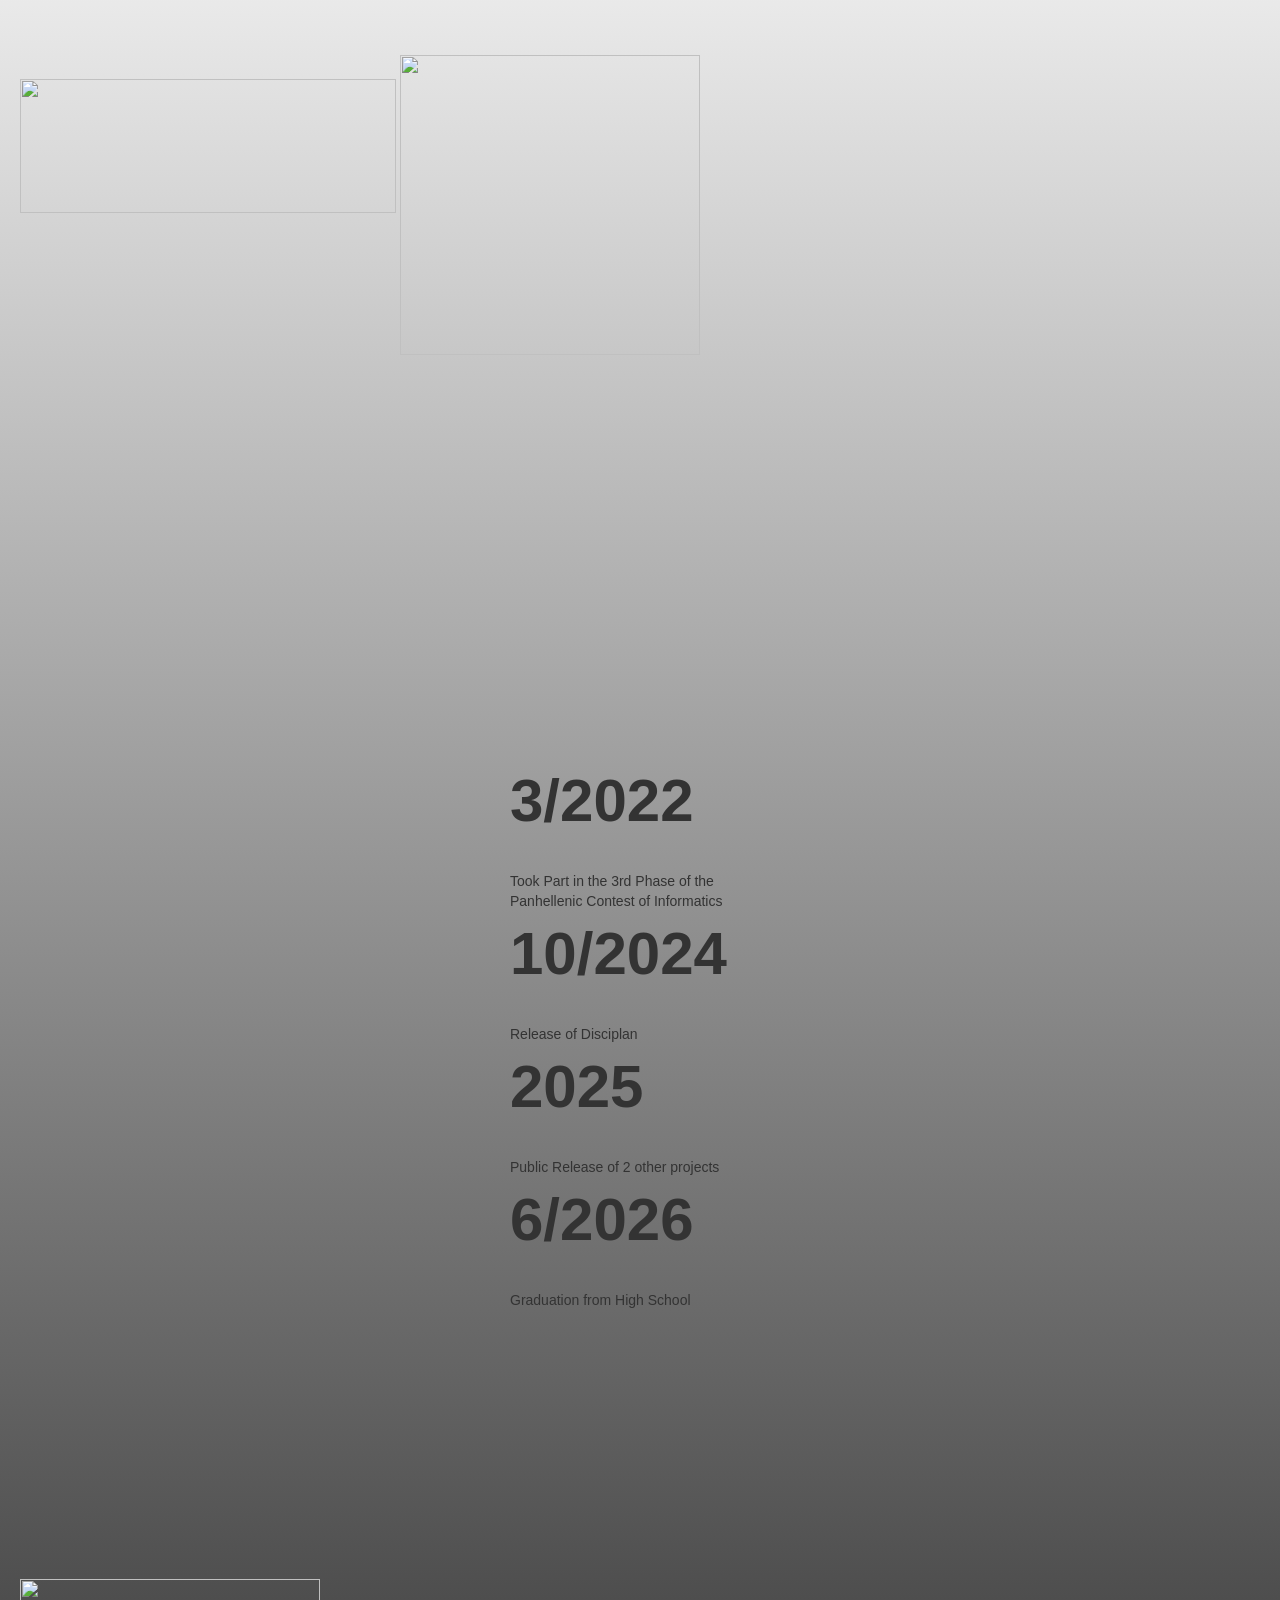
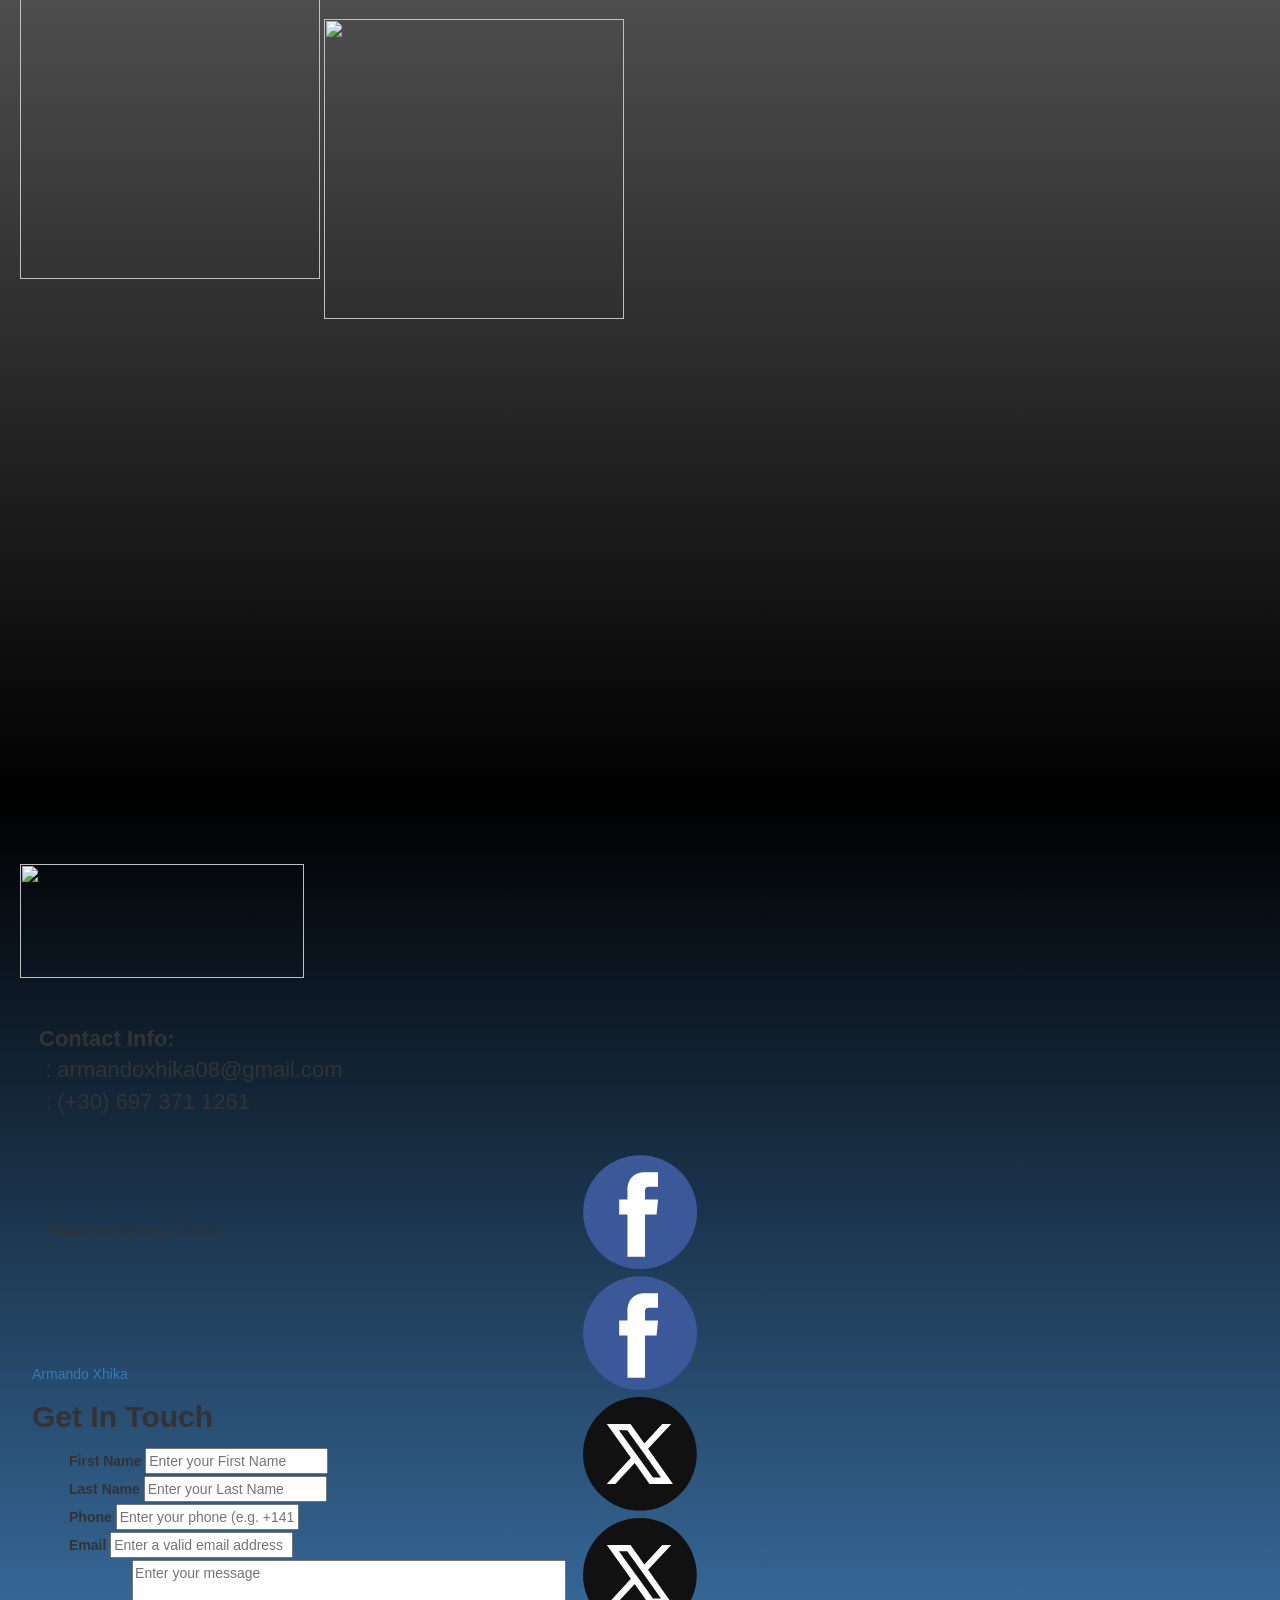
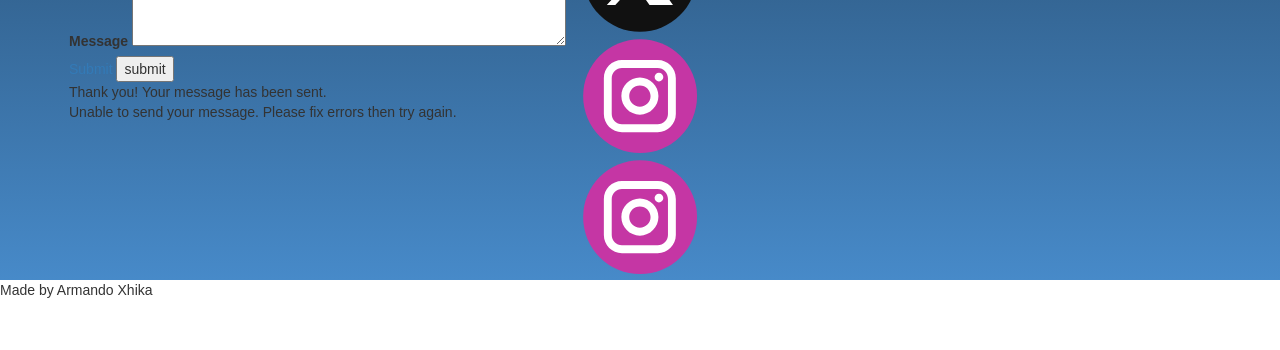
==== commit 11b115a4: "Minor Fixes" ====
--- a/Home.html
+++ b/Home.html
@@ -1,5 +1,4 @@
 <!DOCTYPE html>
-<script src="https://platform.linkedin.com/badges/js/profile.js" async defer type="text/javascript"></script>
 <html style="font-size: 16px;" lang="en"><head>
     <meta name="viewport" content="width=device-width, initial-scale=1.0">
     <meta charset="utf-8">
@@ -117,6 +116,7 @@
             );
         });
     </script>
+    <script src="https://platform.linkedin.com/badges/js/profile.js" async defer type="text/javascript"></script>
 <meta data-intl-tel-input-cdn-path="intlTelInput/"></head>
   <body data-path-to-root="./" data-include-products="true" class="u-body u-overlap u-overlap-contrast u-overlap-transparent u-xl-mode" data-lang="en"><header class="u-clearfix u-gradient u-header u-sticky u-sticky-e55e u-header" id="sec-c1c7"><div class="u-clearfix u-sheet u-sheet-1">
         <a href="#" class="u-align-left u-image u-logo u-image-1" data-image-width="2000" data-image-height="707">
@@ -202,7 +202,7 @@
             </div>
           </div>
         </div>
-        <div class="data-layout-selected u-clearfix u-expanded-width u-gutter-30 u-layout-wrap u-layout-wrap-2">
+        <div class="data-layout-selected u-clearfix u-expanded-width u-gutter-30 u-layout-wrap u-layout-wrap-2", style="margin-top: 30px;">
           <div class="u-gutter-0 u-layout">
             <div class="u-layout-row">
               <div class="u-align-center u-container-style u-layout-cell u-left-cell u-palette-1-dark-3 u-size-20 u-layout-cell-3">
